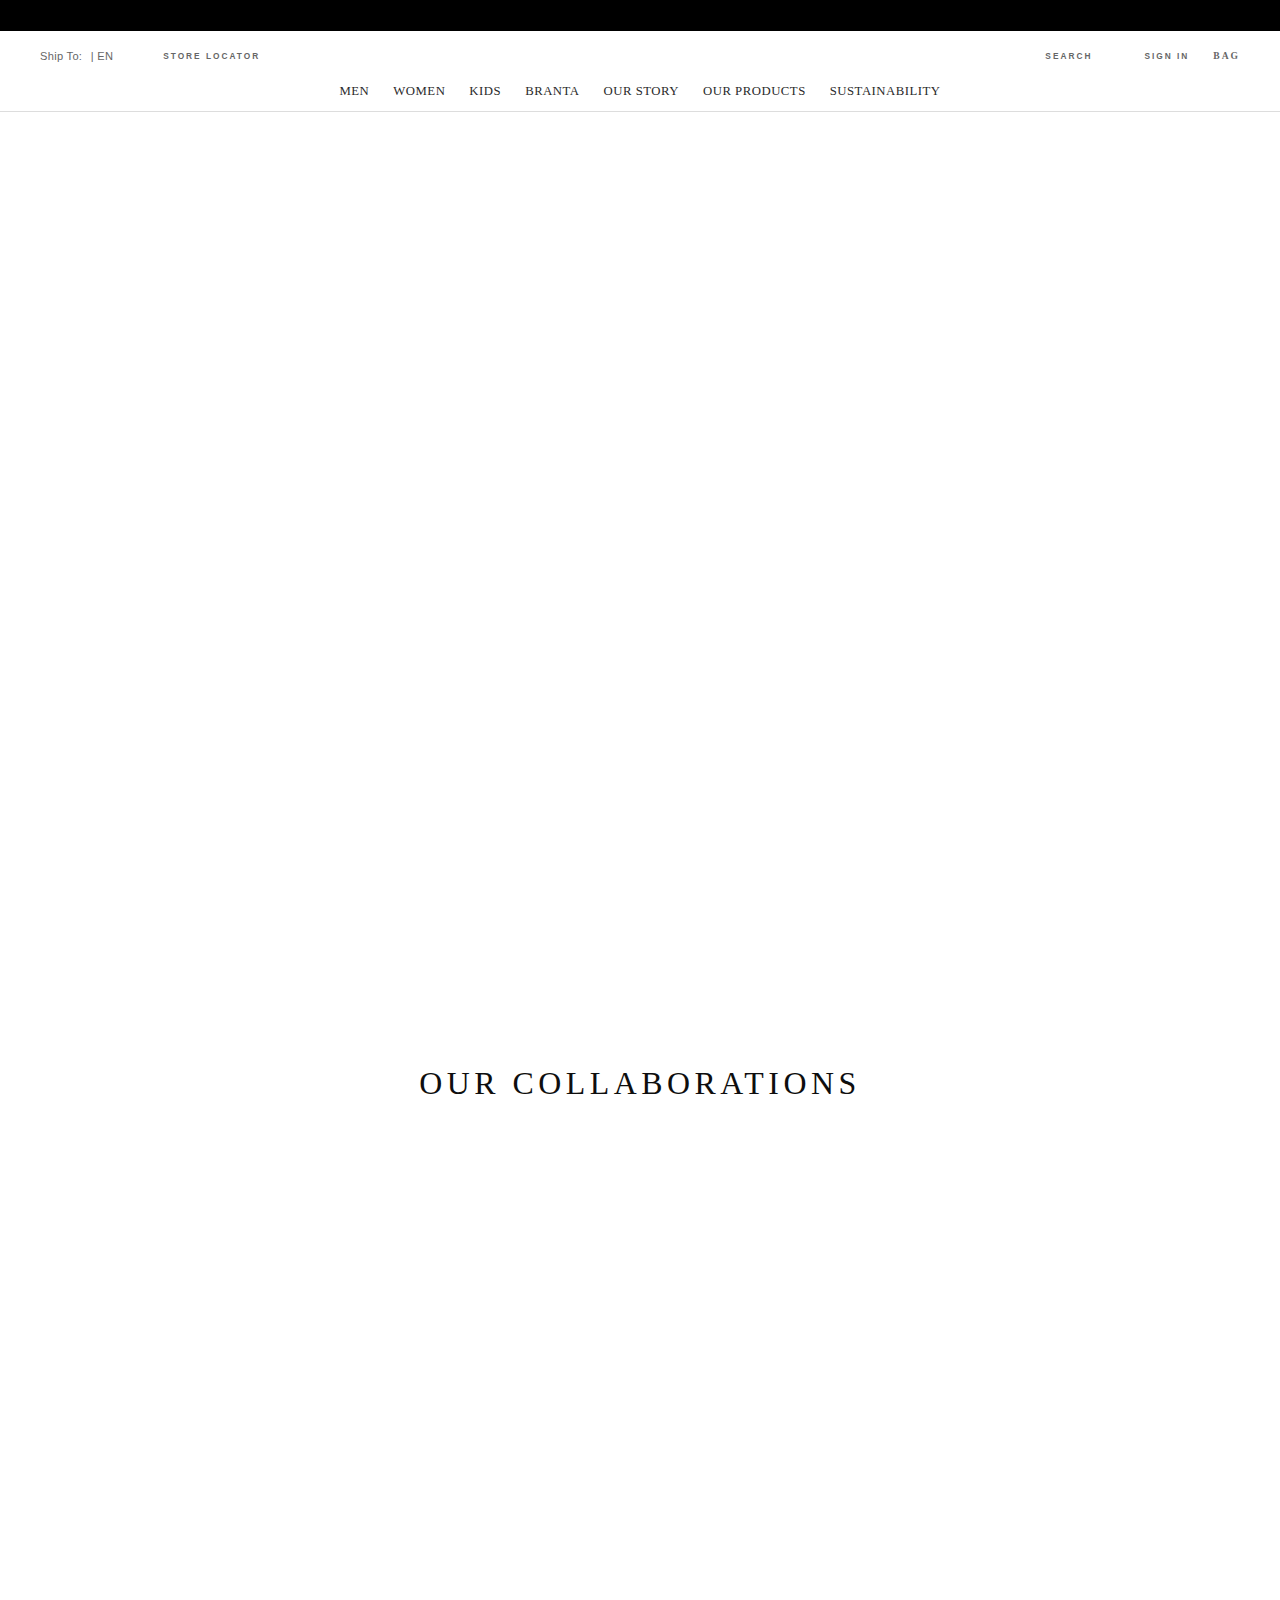
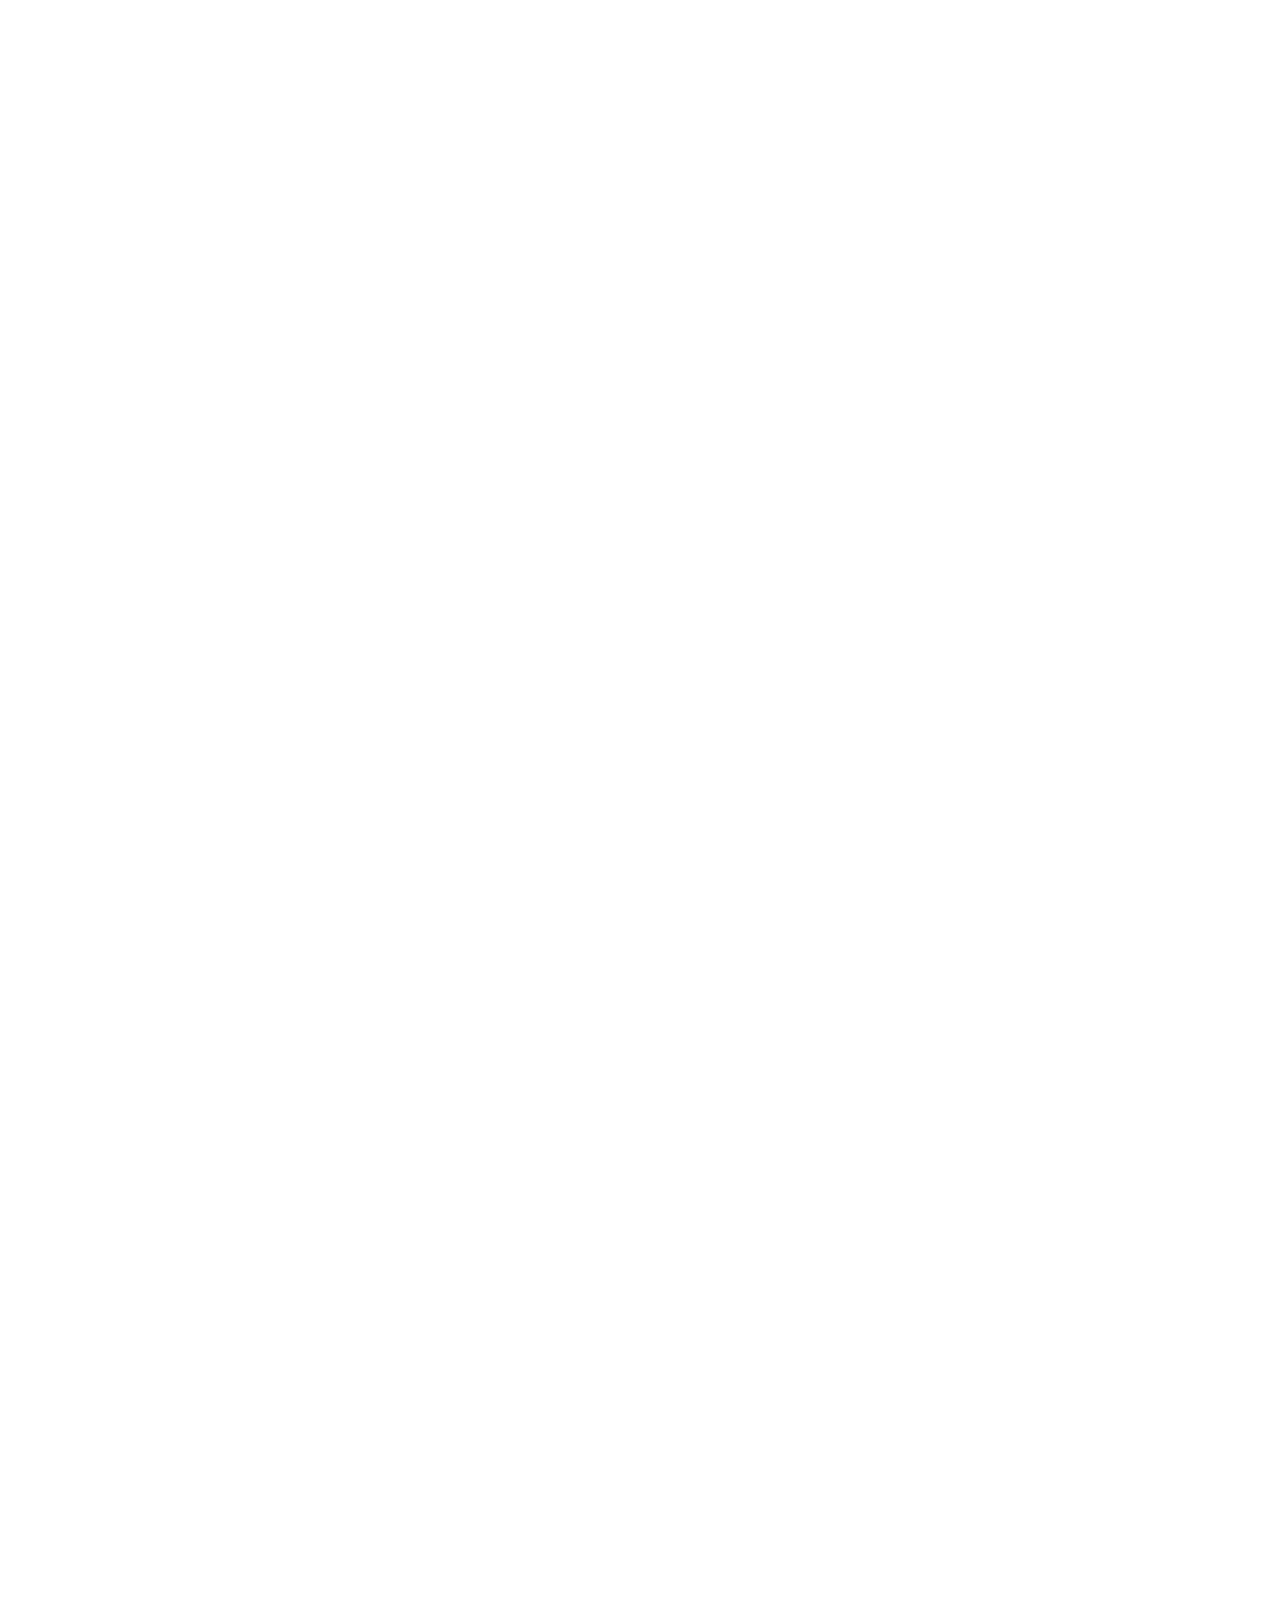
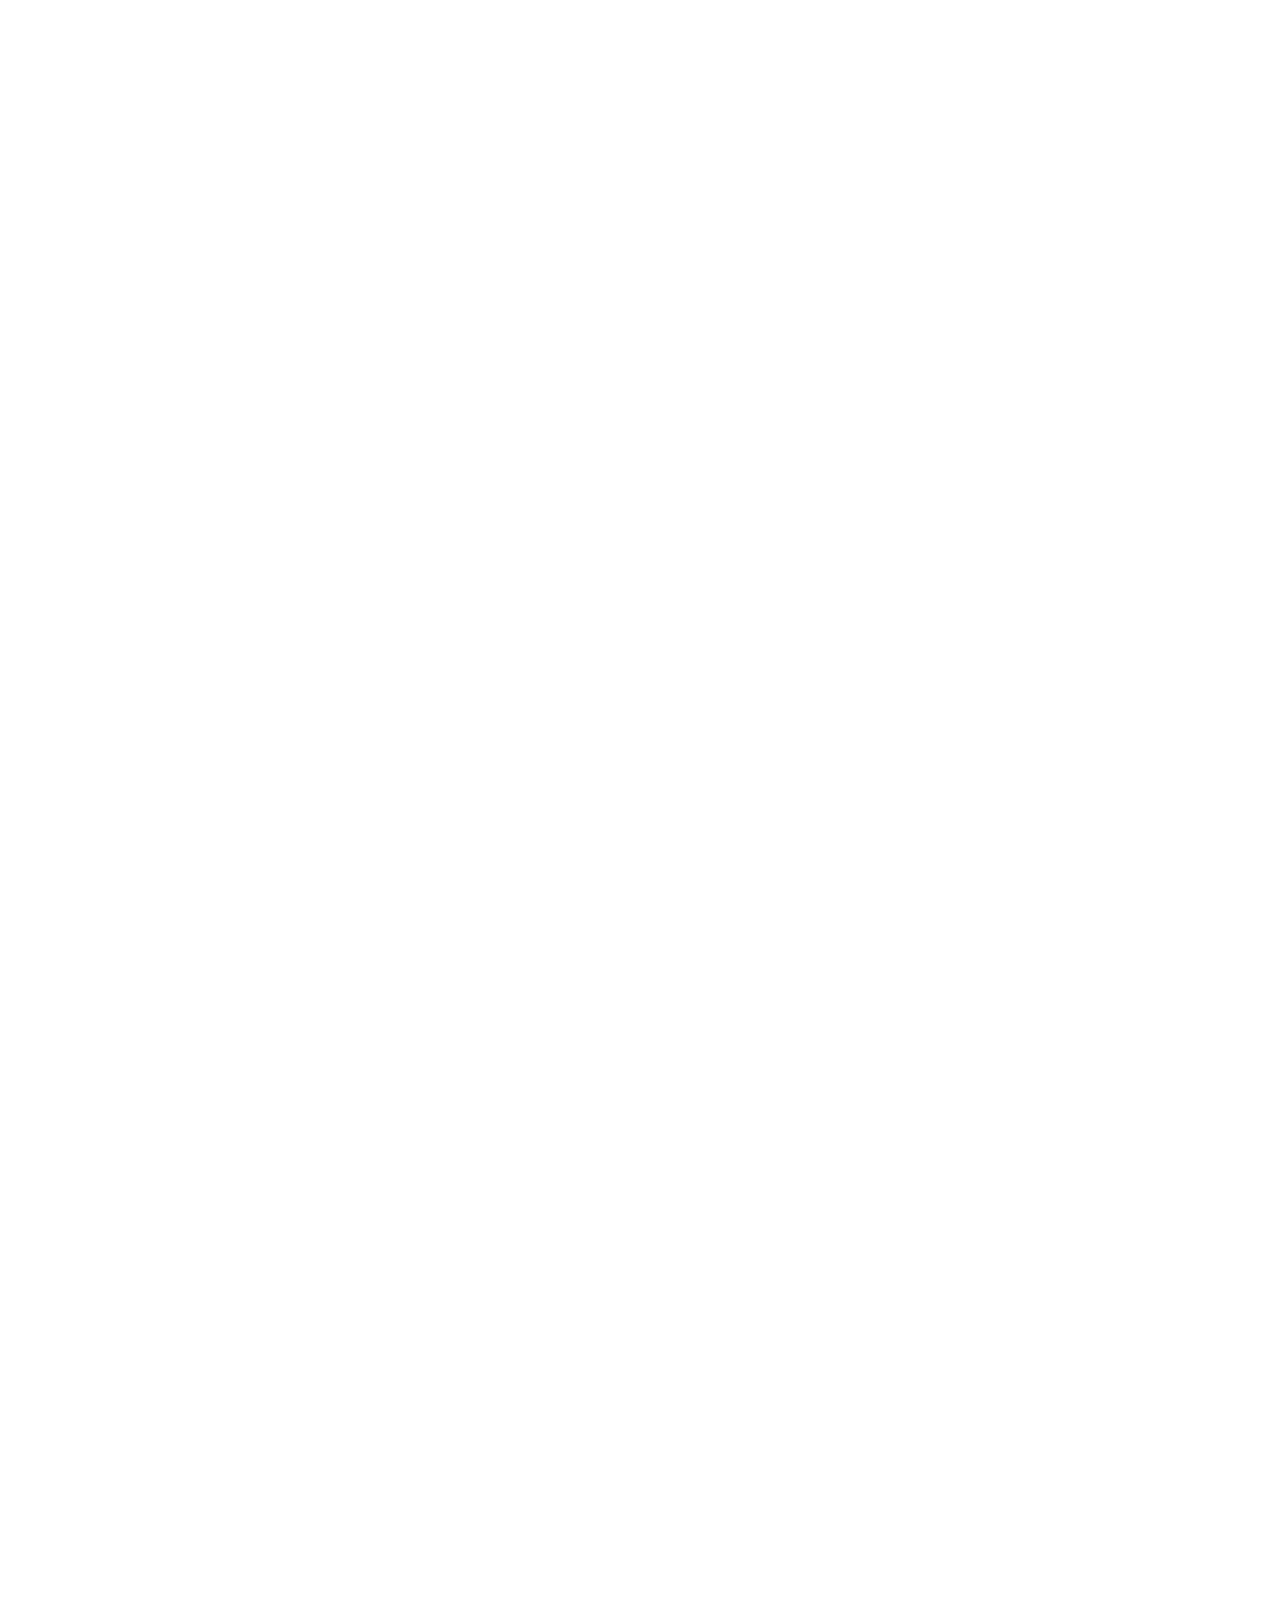
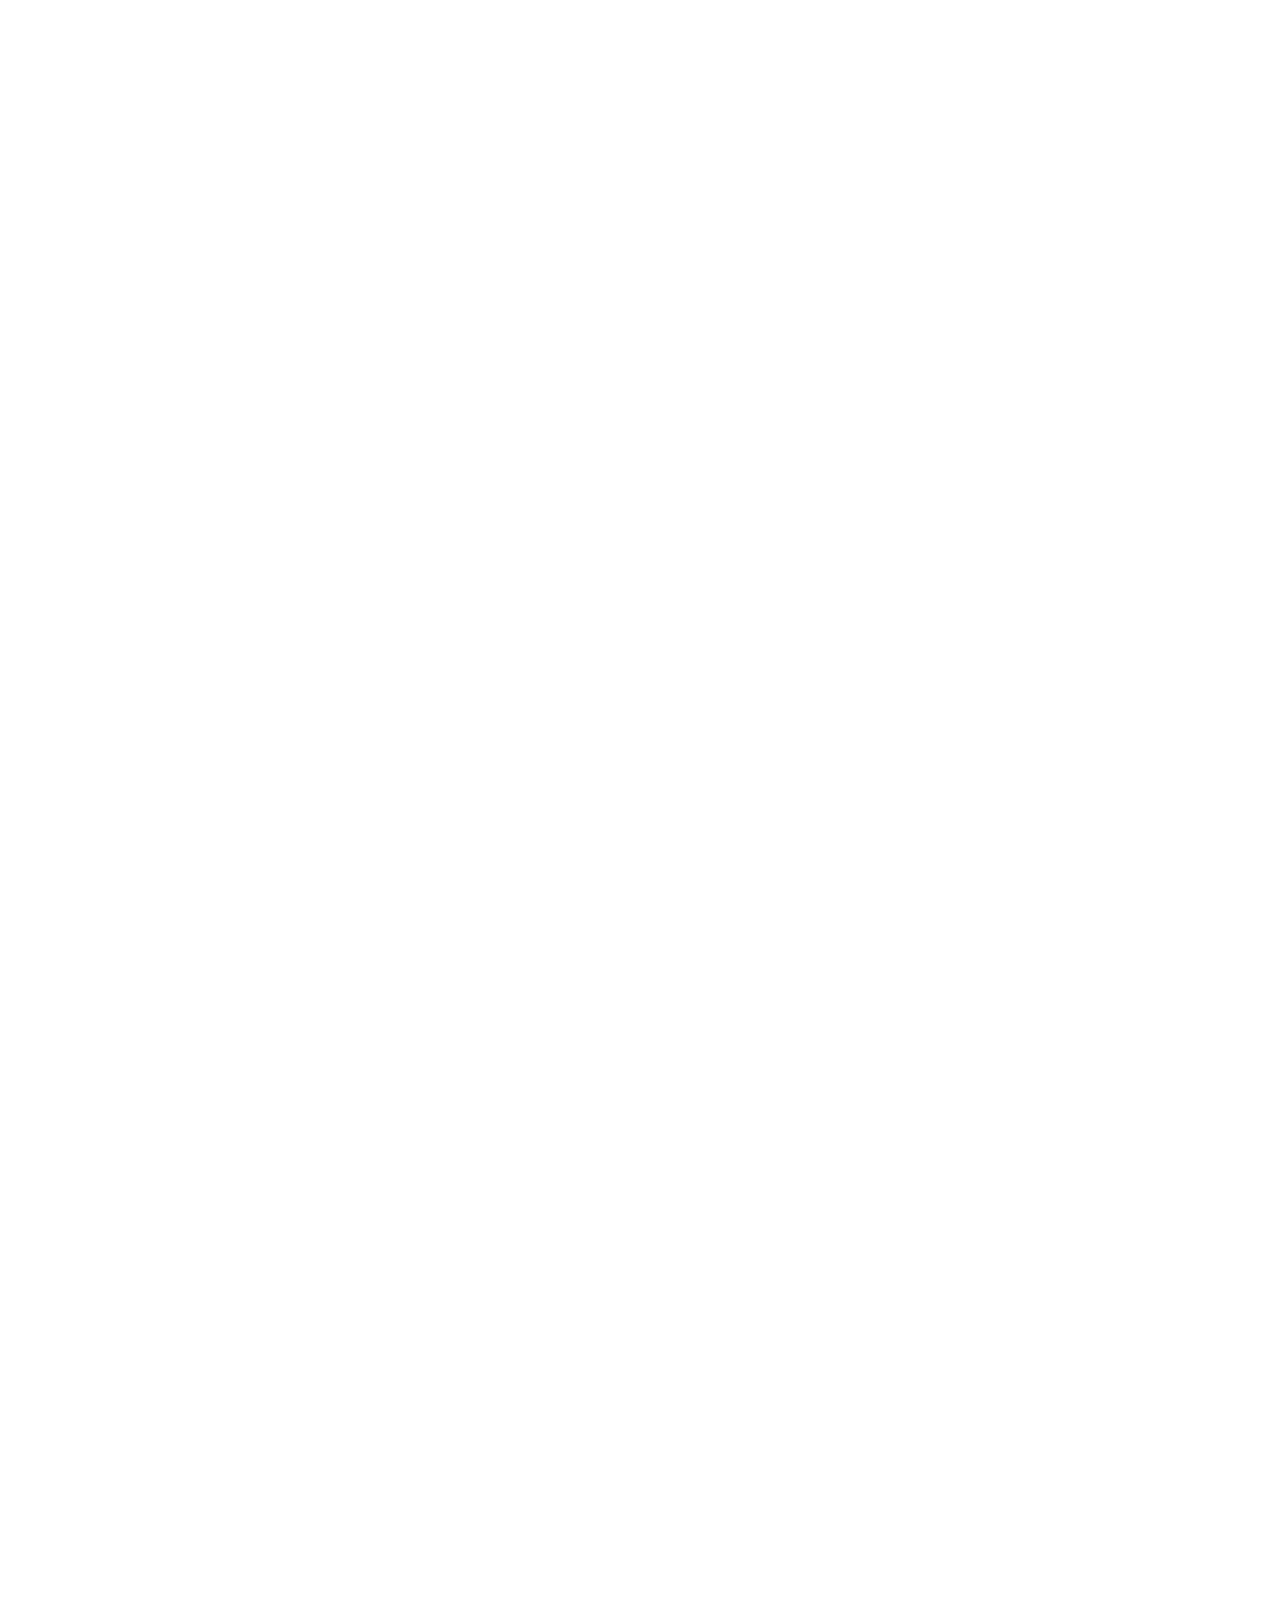
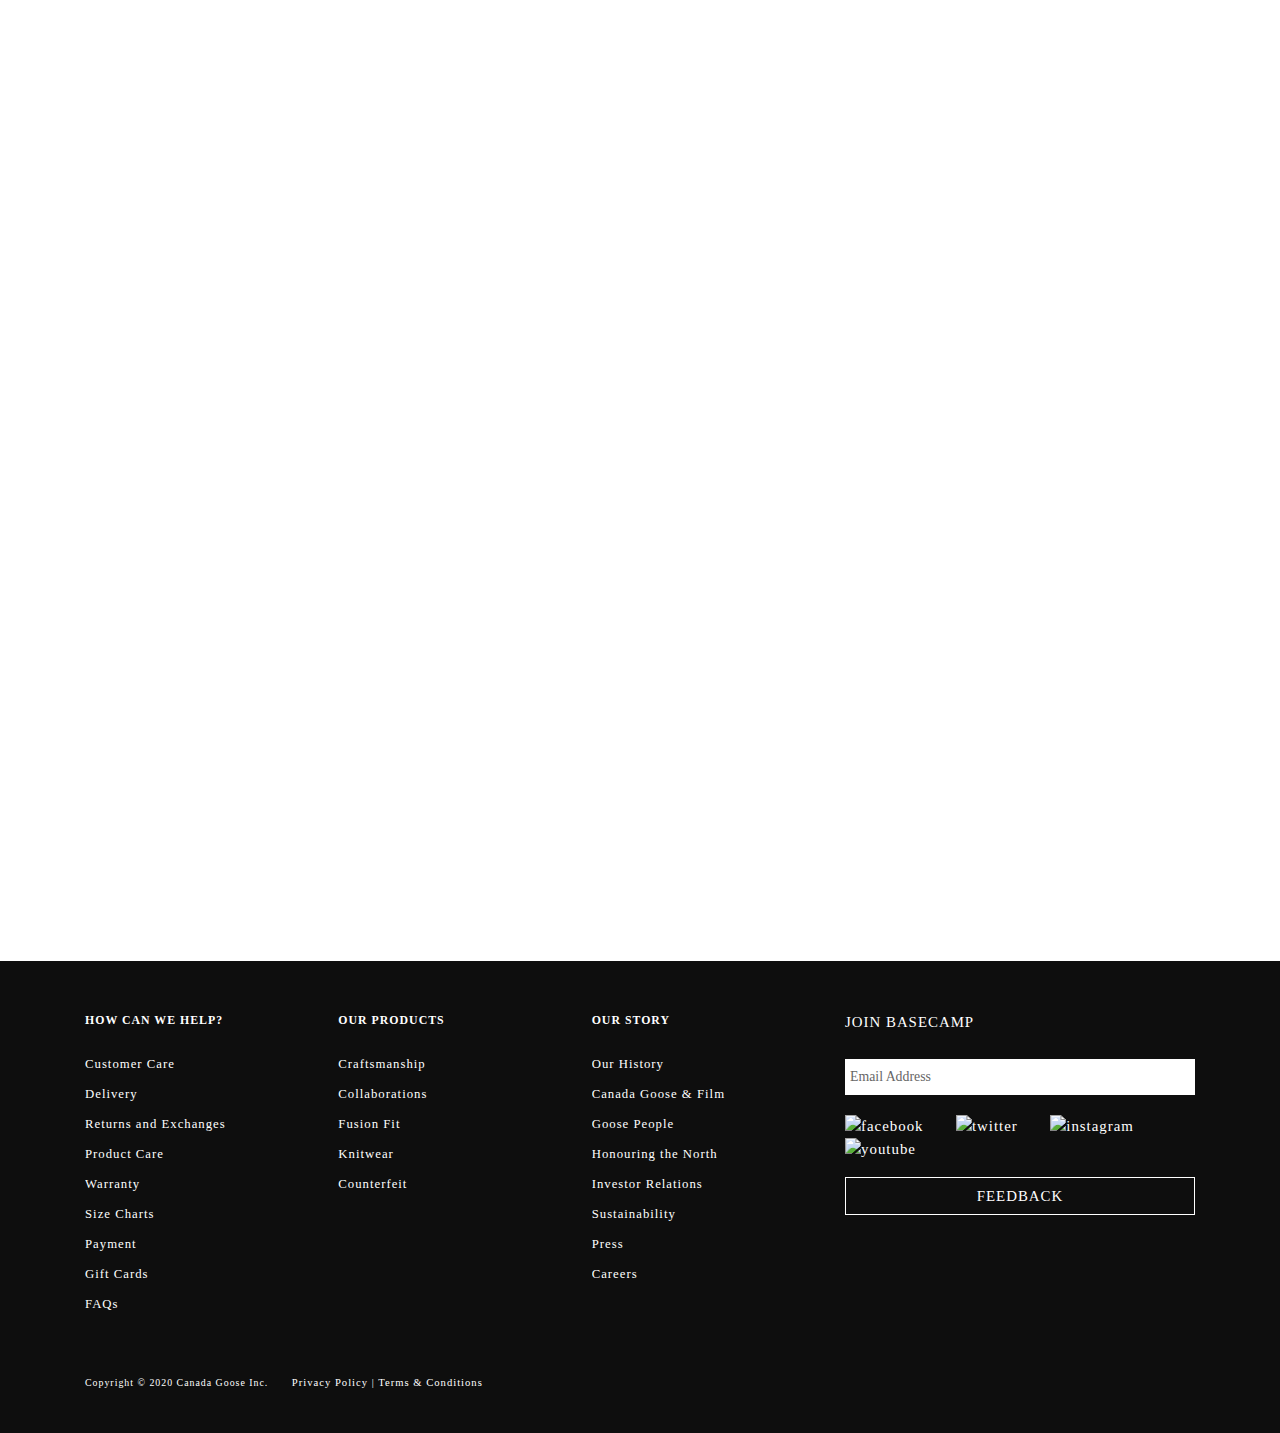
==== index.html @ d8167006 "Add files via upload" ====
<link rel="alternate" hreflang='en-BE' href='https://www.canadagoose.com/be/en/collaboration-main.html' />
	
		<link rel="alternate" hreflang='fr-BE' href='https://www.canadagoose.com/be/fr/collaborations/collaboration-main.html' />
	
		<link rel="alternate" hreflang='en-CA' href='https://www.canadagoose.com/ca/en/collaboration-main.html' />
	
		<link rel="alternate" hreflang='fr-CA' href='https://www.canadagoose.com/ca/fr/collaborations/collaboration-main.html' />
	
		<link rel="alternate" hreflang='zh-CA' href='https://www.canadagoose.com/ca/zh/%E5%90%88%E4%BD%9C%E5%85%B3%E7%B3%BB/collaboration-main.html' />
	
		<link rel="alternate" hreflang='zh-CN' href='https://www.canadagoose.com/cn/zh/%E5%90%88%E4%BD%9C%E5%85%B3%E7%B3%BB/collaboration-main.html' />
	
		<link rel="alternate" hreflang='en-CN' href='https://www.canadagoose.com/cn/en/collaboration-main.html' />
	
		<link rel="alternate" hreflang='de-DE' href='https://www.canadagoose.com/de/de/kollaborationen/collaboration-main.html' />
	
		<link rel="alternate" hreflang='en-DE' href='https://www.canadagoose.com/de/en/collaboration-main.html' />
	
		<link rel="alternate" hreflang='fr-FR' href='https://www.canadagoose.com/fr/fr/collaborations/collaboration-main.html' />
	
		<link rel="alternate" hreflang='en-FR' href='https://www.canadagoose.com/fr/en/collaboration-main.html' />
	
		<link rel="alternate" hreflang='en-IE' href='https://www.canadagoose.com/ie/en/collaboration-main.html' />
	
		<link rel="alternate" hreflang='it-IT' href='https://www.canadagoose.com/it/it/collaborazioni/collaboration-main.html' />
	
		<link rel="alternate" hreflang='en-IT' href='https://www.canadagoose.com/it/en/collaboration-main.html' />
	
		<link rel="alternate" hreflang='en-LU' href='https://www.canadagoose.com/lu/en/collaboration-main.html' />
	
		<link rel="alternate" hreflang='fr-LU' href='https://www.canadagoose.com/lu/fr/collaborations/collaboration-main.html' />
	
		<link rel="alternate" hreflang='en-NL' href='https://www.canadagoose.com/nl/en/collaboration-main.html' />
	
		<link rel="alternate" hreflang='en-SE' href='https://www.canadagoose.com/se/en/collaboration-main.html' />
	
		<link rel="alternate" hreflang='en-GB' href='https://www.canadagoose.com/uk/en/collaboration-main.html' />
	
		<link rel="alternate" hreflang='en-US' href='https://www.canadagoose.com/us/en/collaboration-main.html' />
	







<!doctype html>
<!--[if lt IE 7]> <html class="ie6 oldie" lang="en"> <![endif]-->
<!--[if IE 7]> <html class="ie7 oldie" lang="en"> <![endif]-->
<!--[if IE 8]> <html class="ie8 oldie" lang="en"> <![endif]-->
<!--[if gt IE 8]><!--> <html lang="en-CA"> <!--<![endif]-->
<head>









































































































<script>
  (function (b, e, a, c, o, n, j, s) {
    b[o] = b[o] || {};
    b[o]['beacon'] = b[o]['beacon'] || function () {
      (b[o]['beacon'].q = b[o]['beacon'].q || []).push(arguments);
    };
    b[o]['beacon']('set', 'organization', n);
    b[o]['beacon']('init', { fraud: 'enabled' });
    j = e.createElement(a);
    j.src = c;
    j.async = 1;
    j.defer = 1;
    s = e.getElementsByTagName(a)[0];
    s.parentNode.insertBefore(j, s);
  })(window, document, 'script', 'https://flowcdn.io/beacon/js/v0/beacon.min.js', 'flow', 'canadagoose');
</script>


<meta charset=UTF-8>

<meta name="p:domain_verify" content="33d78c158db6e15488669f2874605830"/>
<meta name="viewport" content="width=device-width, initial-scale=1, shrink-to-fit=no, user-scalable=0">
<link rel="stylesheet" type="text/css" href="//cloud.typography.com/7681174/7922972/css/fonts.css" />
<link rel="stylesheet" type="text/css" href="bundle.css" />
<link rel="stylesheet" type="text/css" href="print.css" />
<link rel="stylesheet" type="text/css" href="0E163FEA6DDAFE139.css" />
<link type="text/css" rel="stylesheet" href="//fast.fonts.net/cssapi/34ca4d37-dd42-4886-8c16-0458409f39f2.css"/>


<title>

Collaborations | Canada Goose®

</title>


<link href="/on/demandware.static/Sites-CanadaGooseCA-Site/-/default/dw6da5b494/images/favicon.ico" rel="shortcut icon" />




<meta name="description" content=" Canada Goose is proud to collaborate with some of the world's boldest and most exciting fashion brands. Explore our collaborations in outerwear."/>
<meta name="keywords" content=" "/>



<link href="/on/demandware.static/Sites-CanadaGooseCA-Site/-/en_CA/v1600980792645/css/bundle.css" type="text/css" rel="stylesheet"/>


<link rel="stylesheet" media="print" href="/on/demandware.static/Sites-CanadaGooseCA-Site/-/en_CA/v1600980792645/css/print.css" />
<!--[if gte IE 9 | !IE]><!-->
<script src="/on/demandware.static/Sites-CanadaGooseCA-Site/-/en_CA/v1600980792645/lib/jquery/jquery-2.1.1.min.js" type="text/javascript"></script>
<!--<![endif]-->
<script src="bundle.js" type="text/javascript"></script>

<script src='//cdn.freshmarketer.com/181200/486743.js'></script>

<!--[if lte IE 8]>
<script src="/on/demandware.static/Sites-CanadaGooseCA-Site/-/en_CA/v1600980792645/lib/jquery/jquery-1.11.1.min.js" type="text/javascript"></script>
<script src="/on/demandware.static/Sites-CanadaGooseCA-Site/-/en_CA/v1600980792645/js/lib/respond.min.js"></script>
<script src="/on/demandware.static/Sites-CanadaGooseCA-Site/-/en_CA/v1600980792645/js/lib/rem.min.js"></script>
<![endif]-->

<!-- CMS-WILL-IGNORE-FOR-PREVIEW-START -->




<!-- Google Tag Manager -->
<script>(function(w,d,s,l,i){w[l]=w[l]||[];w[l].push({'gtm.start':
new Date().getTime(),event:'gtm.js'});var f=d.getElementsByTagName(s)[0],
j=d.createElement(s),dl=l!='dataLayer'?'&l='+l:'';j.async=true;j.src=
'https://www.googletagmanager.com/gtm.js?id='+i+dl;f.parentNode.insertBefore(j,f);
})(window,document,'script','dataLayer','GTM-K9SGVB');</script>
<!-- End Google Tag Manager -->

<!-- CMS-WILL-IGNORE-FOR-PREVIEW-END -->


<link href="https://unpkg.com/cloudinary-video-player/dist/cld-video-player.min.css" rel="stylesheet">
<script src="https://unpkg.com/cloudinary-core/cloudinary-core-shrinkwrap.min.js" type="text/javascript" defer></script>
<script src="https://unpkg.com/cloudinary-video-player/dist/cld-video-player.min.js" type="text/javascript" defer></script>





<!--[if lt IE 9]>
<script src="/on/demandware.static/Sites-CanadaGooseCA-Site/-/en_CA/v1600980792645/js/lib/html5.js"></script>
<![endif]-->


<!-- CMS-WILL-IGNORE-FOR-PREVIEW-START -->

<script type="text/javascript">
	//<![CDATA[
	(function() {
		function riskifiedBeaconLoad() {
			
			var store_domain = 'CanadaGooseCA';
			var session_id = 'mHAYk37OGQ4y11Kswq326-ULPTBT7ShbIUY=';
			var url = ('https:' == document.location.protocol ? 'https://'
					: 'http://')
					+ "beacon.riskified.com?shop="
					+ store_domain
					+ "&sid="
					+ session_id;
			var s = document.createElement('script');
			s.type = 'text/javascript';
			s.async = true;
			s.src = url;
			var x = document.getElementsByTagName('script')[0];
			x.parentNode.insertBefore(s, x);
		}
		if (window.attachEvent)
			window.attachEvent('onload', riskifiedBeaconLoad)
		else
			window.addEventListener('load', riskifiedBeaconLoad, false);
	})();
	//]]>
</script>
<!-- CMS-WILL-IGNORE-FOR-PREVIEW-END -->


<script type="text/javascript">//<!--
/* <![CDATA[ (head-active_data.js) */
var dw = (window.dw || {});
dw.ac = {
    _analytics: null,
    _events: [],
    _category: "",
    _searchData: "",
    _anact: "",
    _anact_nohit_tag: "",
    _capture: function(configs) {
        if (Object.prototype.toString.call(configs) === "[object Array]") {
            configs.forEach(captureObject);
            return;
        }
        dw.ac._events.push(configs);
    },
	capture: function() { 
		dw.ac._capture(arguments);
		// send to CQ as well:
		if (window.CQuotient) {
			window.CQuotient.trackEventsFromAC(arguments);
		}
	},
    EV_PRD_SEARCHHIT: "searchhit",
    EV_PRD_DETAIL: "detail",
    EV_PRD_RECOMMENDATION: "recommendation",
    EV_PRD_SETPRODUCT: "setproduct",
    applyContext: function(context) {
        if (typeof context === "object" && context.hasOwnProperty("category")) {
        	dw.ac._category = context.category;
        }
        if (typeof context === "object" && context.hasOwnProperty("searchData")) {
        	dw.ac._searchData = context.searchData;
        }
    },
    setDWAnalytics: function(analytics) {
        dw.ac._analytics = analytics;
    }
};
/* ]]> */
// -->
</script><script type="text/javascript">//<!--
/* <![CDATA[ (head-cquotient.js) */
var CQuotient = window.CQuotient = {};
CQuotient.clientId = 'aata-CanadaGooseCA';
CQuotient.realm = 'AATA';
CQuotient.siteId = 'CanadaGooseCA';
CQuotient.instanceType = 'prd';
CQuotient.activities = [];
CQuotient.cqcid='';
CQuotient.cquid='';
CQuotient.cqheid='';
CQuotient.initFromCookies = function () {
	var ca = document.cookie.split(';');
	for(var i=0;i < ca.length;i++) {
	  var c = ca[i];
	  while (c.charAt(0)==' ') c = c.substring(1,c.length);
	  if (c.indexOf('cqcid=') == 0) {
		CQuotient.cqcid=c.substring('cqcid='.length,c.length);
	  } else if (c.indexOf('cquid=') == 0) {
		  CQuotient.cquid=c.substring('cquid='.length,c.length);
	  } else if (c.indexOf('cqheid=') == 0) {
		  CQuotient.cqheid=c.substring('cqheid='.length,c.length);
	  }
	}
}
CQuotient.getCQCookieId = function () {
	if(window.CQuotient.cqcid == '')
		window.CQuotient.initFromCookies();
	return window.CQuotient.cqcid;
};
CQuotient.getCQUserId = function () {
	if(window.CQuotient.cquid == '')
		window.CQuotient.initFromCookies();
	return window.CQuotient.cquid;
};
CQuotient.getCQHashedEmail = function () {
	if(window.CQuotient.cqheid == '')
		window.CQuotient.initFromCookies();
	return window.CQuotient.cqheid;
};
CQuotient.trackEventsFromAC = function (/* Object or Array */ events) {
try {
	if (Object.prototype.toString.call(events) === "[object Array]") {
		events.forEach(_trackASingleCQEvent);
	} else {
		CQuotient._trackASingleCQEvent(events);
	}
} catch(err) {}
};
CQuotient._trackASingleCQEvent = function ( /* Object */ event) {
	if (event && event.id) {
		if (event.type === dw.ac.EV_PRD_DETAIL) {
			CQuotient.trackViewProduct( {id:'', alt_id: event.id, type: 'raw_sku'} );
		} // not handling the other dw.ac.* events currently
	}
};
CQuotient.trackViewProduct = function(/* Object */ cqParamData){
	var cq_params = {};
	cq_params.cookieId = CQuotient.getCQCookieId();
	cq_params.userId = CQuotient.getCQUserId();
	cq_params.emailId = CQuotient.getCQHashedEmail();
	cq_params.product = cqParamData.product;
	cq_params.realm = cqParamData.realm;
	cq_params.siteId = cqParamData.siteId;
	cq_params.instanceType = cqParamData.instanceType;
	
	if(CQuotient.sendActivity) {
		CQuotient.sendActivity(CQuotient.clientId, 'viewProduct', cq_params);
	} else {
		CQuotient.activities.push({activityType: 'viewProduct', parameters: cq_params});
	}
};
/* ]]> */
// -->
</script>
<!-- Demandware Apple Pay -->

<style type="text/css">ISAPPLEPAY{display:inline;}.dw-apple-pay-button,.dw-apple-pay-button:hover,.dw-apple-pay-button:active{background-color:black;background-image:-webkit-named-image(apple-pay-logo-white);background-position:50% 50%;background-repeat:no-repeat;background-size:75% 60%;border-radius:5px;border:1px solid black;box-sizing:border-box;margin:5px auto;min-height:30px;min-width:100px;padding:0;}
.dw-apple-pay-button:after{content:'Apple Pay';visibility:hidden;}.dw-apple-pay-button.dw-apple-pay-logo-white{background-color:white;border-color:white;background-image:-webkit-named-image(apple-pay-logo-black);color:black;}.dw-apple-pay-button.dw-apple-pay-logo-white.dw-apple-pay-border{border-color:black;}</style>









<meta name="viewport" content="width=device-width, initial-scale=1, user-scalable=0">
<!-- <meta name="viewport" content="width=device-width, minimum-scale=1.0, maximum-scale=1.0"> -->


<script type="text/javascript">
if (window.jQuery) {
jQuery(document).ready(function(){
if(screen.width < 768){
jQuery('#footer').append('<a href="https://www.canadagoose.com/ca/en/home-page" class="full-site-link">View Full Site</a>');
jQuery('.full-site-link')
.attr('href', '/on/demandware.store/Sites-CanadaGooseCA-Site/en_CA/Home-FullSite')
.click(function(e) {
e.preventDefault();
jQuery.ajax({
url: '/on/demandware.store/Sites-CanadaGooseCA-Site/en_CA/Home-FullSite',
success: function(){
window.location.reload();
}
});
}
);
}
});
}
</script>




	 

	




<link rel="canonical" href="https://www.canadagoose.com/ca/en/collaboration-main.html" />


</head>
<body class="en">







<!-- Google Tag Manager (noscript) -->
<noscript><iframe src="https://www.googletagmanager.com/ns.html?id=GTM-K9SGVB"
height="0" width="0" style="display:none;visibility:hidden"></iframe></noscript>
<!-- End Google Tag Manager (noscript) -->


<div id="wrapper" class="pt_content pt_ourstory ">










































































































    
    


    


<script type="text/javascript" src="//display.ugc.bazaarvoice.com/static/canadagoose/Main%20Site/en_CA/bvapi.js" defer></script>

    <input type="hidden" value="true" class="bvenabled" />

<input type="hidden" value="https://www.canadagoose.com/on/demandware.store/Sites-CanadaGooseCA-Site/en_CA/Page-Show?cid=collaboration-main" class="requestURL"/>
<input type="hidden" value="en_CA" class="requestlocale"/>



<div id="top-nav" class="topHeader_div" style="display: none">
    <div class="container">
        <div class="topbanner-link">
            <ul class="topbanner-link-ul">
                <li class="custService"><a href="/on/demandware.store/Sites-CanadaGooseCA-Site/en_CA/CustomerService-Show" title="Customer Care">Customer Care</a> </li>
                
                
                    










<div class="content-asset"><!-- dwMarker="content" dwContentID="b932b0c92a9f894501673f525b" -->
<li><a href="https://www.canadagoose.com/ca/en/find-a-retailer/find-a-retailer.html" title="Find a Retailer">Find a Retailer</a></li>
</div> <!-- End content-asset -->





                
            </ul>
        </div>
        <div class="menu-utility-links">
            







































































































<ul class="menu-utility-user">
 	
 	 <li>
	   	<div class="welcometext">
			
				Welcome!
			
		</div>
	   </li>
 	 
	 	
	 		<li>
			     <a title="Sign In" href="https://www.canadagoose.com/ca/en/account" class="user-login">
			     	Sign In
			     </a>
	 		</li>
	 		
	 		<li class="last">
	 			or
			     <a title="Create Account" href="https://www.canadagoose.com/ca/en/create-account" class="user-register">
			     	Create Account
			     </a>
	 		</li>
	
	 
</ul>

            
        </div>
    </div>
</div>

<div class="secondary-logo">
    <a href="https://www.canadagoose.com/ca/en/home-page" title="Canada Goose">
        <span>Canada Goose</span>
    </a>
</div>









<div id="sticky">
    <div id="global-banner">
        <!-- CMS-GLOBAL-TOP-BANNER-START -->
        &nbsp;
        <!-- CMS-GLOBAL-TOP-BANNER-END -->
    </div>
    
        
         
         
         
        





                                     		                       	                       		                       

<div class="geo-location-area active hide">
	<div class="geo-wrap global-geo-ip-banner">
						
                                                        
                    	                  
                                                       
	                     	                                 
                                                   
             			
                                                        
                    	                  
                                                       
	                     	                                 
                                                   
             			
                                                        
                    	                  
                                                       
	                    	                  
		                  	   
		                       
                   				                                      		                       	                       
                   				                                      		                       	                       
								 <div class="info-detail">
									Click to continue browsing our <strong>Canada (English)</strong> site. If you’d like delivery elsewhere, please select your preferred country or language.
								 </div>								 
								 <div class="selection-part"><div class="geo-select">					   				
                                 
                                     
                                 	                                            
								 <a href="javascript:void(0)" currentsiteid="CanadaGooseCA" siteid="CanadaGooseCA" locale="en" data-link="" class="select-open">Canada (English)</a>
								 <ul class="select-dropdown">	                      								 
			                   	                    
		                  	   
		                       	                    
		                  	   
		                       	                    
		                  	                  	                 
		                  
	                           	                       
		                      
		                  
	                           	                      
                                  
                                     
                                  		                         		                          
								  <li><a href="/ca/fr/collaborations/collaboration-main.html?user=true" class="geo-location-val" siteid="CanadaGooseCA" locale="fr">Canada (Fran&ccedil;ais)</a></li>
		                      	                       
		                      
		                  
	                           	                      
                                  
                                     
                                  		                         		                          
								  <li><a href="/ca/zh/%E5%90%88%E4%BD%9C%E5%85%B3%E7%B3%BB/collaboration-main.html?user=true" class="geo-location-val" siteid="CanadaGooseCA" locale="zh">Canada (中文)</a></li>
		                      	                       
		                      
								<li><a href="javascript:void(0)" class="othercountries">Other Countries</a></li>
		                      	</ul>
		                      
		                  
	                   	                                 
                                                   
             			
                                                        
                    	                  
                                                       
	                     	                                 
                                                   
             			
                                                        
                    	                  
                                                       
	                     	                                 
                                                   
             			
                                                        
                    	                  
                                                       
	                     	                                 
                                                   
             			
                                                        
                    	                  
                                                       
	                     	                                 
                                                   
             			
                                                        
                    	                  
                                                       
	                     	                                 
                                                   
             			
                                                        
                    	                  
                                                       
	                     	                                 
                                                   
             			
                                                        
                    	                  
                                                       
	                     	                                 
                                                   
             			
                                                        
                    	                  
                                                       
	                     	                                 
                                                   
             			
                                                        
                    	                  
                                                       
	                     	                                 
                                                   
             			
                                                        
                    	                  
                                                       
	                     	                                 
                                                   
             
             































































































































































































			</div>
			
			   <a href="javascript:void(0)" class="continue">Continue</a>
			   <a href="javascript:void(0)" class="geo-close"><img src="/on/demandware.static/Sites-CanadaGooseCA-Site/-/default/dw8bbd1486/images/icons/Close-White.svg" alt="geo ip close button"/></a>
			
		</div>
	</div>
</div>
        
    
    
    
    <div id="nav-container" class="nav-container"></div>

    
    
    
        <div id="header" role="banner" class="header trans">
    
        <header>
            <div class="nav-toggle">
                <span></span>
            </div>
			
            <div class="header-top-section isGlobalCommerce">    
                <div class="leftnav">
                    <div class="currentcountry">
                        <a class="currentcountry-anchor" href="javascript:void(0)">
                            <span class="countryname"><span class="country-shipto">Ship To:</span>
                                <span class="selected_country"></span> |
                                <span class="selected_language">en</span>
                            </span>
                        </a>
                    </div>
                    <div class="headercountry-selector">
                        <div class="countryselector">
                            <div class="countryselector-inner">
								<div class="cag-close-holder">
                            		<span class="cag-close"></span>
                            	</div>
                                <div class="input-section">
                                	
                                	
	                                	<div class="country-description">
	                                        <div class="shiptocountry">Ship To:<span class="selected_country"></span></div>
	                                    </div>
	                                    <div class="search-country-holder">
	                                    	<input class="global-search-country" type="text" placeholder="Search for a delivery destination" autocomplete="off" />
	                                    </div>
                                    
                                    
                                </div>
                              
                             	<div class="nocountriesfound hide">
	                                    Unfortunately, this country is not available this time, please search for another country.
	                                </div>
	                                <div class="shipping-regions">
										<div class="shipping-regions-holder">
                                           
		                                    <div class="shipping-region">
												<div class="ship-region-head"><a class="ship-region-a collapsed" href="javacript:void(0);">Asia Pacific</a></div>
												<div class="ship-region-body">		
													<ul name="language" class="language-select listofcountries countryNameSelecter">
														
															
					                                        
					                                        
					                                        
					                                        
					                                        
					                                            
					                                         
					                                         
						                                        
						                                            
						                                        	                                    	                                       
					                                                                
					                                        
					                                        
					                                        	
					                                        	
					                                        	
					                                        	
					                                            <li title="Choose A Country">
					                                                <a class="country-option" siteid="CanadaGooseCN" href="/cn/en/collaboration-main.html?user=true" data-search-country="China Chine 中国 Cina Asie-Pacifique 亚太地区 Asien-Pazifik Asia Pacifico asia pacific" data-gtm_source="nav.countryselector.CN">
					                                                    China
					                                                     
					                                                    	 &#40;&yen;CNY&#41;
					                                                	
					                                                </a>
					                                            </li>
					                                        
				                                        
			                                        </ul>
	                                          </div>
                                          
                                          </div>
                                          <div class="region-end"></div>
	                                       
		                                    <div class="shipping-region">
												<div class="ship-region-head"><a class="ship-region-a collapsed" href="javacript:void(0);">Europe</a></div>
												<div class="ship-region-body">		
													<ul name="language" class="language-select listofcountries countryNameSelecter">
														
															
					                                        
					                                        
					                                        
					                                        
					                                        
					                                            
					                                         
					                                         
						                                        
						                                            
						                                        	                                    	                                       
					                                                                
					                                        
					                                        
					                                        	
					                                        	
					                                        	
					                                        	
					                                            <li title="Choose A Country">
					                                                <a class="country-option" siteid="CanadaGooseAT" href="/at/en/collaboration-main.html?user=true" data-search-country="Austria Autriche 奥地利 &Ouml;sterreich Austria 欧洲 Europa europe" data-gtm_source="nav.countryselector.AT">
					                                                    Austria
					                                                     
					                                                    	 &#40;&#8364;EUR&#41;
					                                                	
					                                                </a>
					                                            </li>
					                                        
				                                        
															
					                                        
					                                        
					                                        
					                                        
					                                        
					                                            
					                                         
					                                         
						                                        
						                                            
						                                        	                                    	                                       
					                                                                
					                                        
					                                        
					                                        	
					                                        	
					                                        	
					                                        	
					                                            <li title="Choose A Country">
					                                                <a class="country-option" siteid="CanadaGooseBE" href="/be/en/collaboration-main.html?user=true" data-search-country="Belgium  Belgique 比利时 Belgien Belgio 欧洲 Europa europe" data-gtm_source="nav.countryselector.BE">
					                                                    Belgium 
					                                                     
					                                                    	 &#40;&#8364;EUR&#41;
					                                                	
					                                                </a>
					                                            </li>
					                                        
				                                        
															
					                                        
					                                        
					                                        
					                                        
					                                        
					                                            
					                                         
					                                         
						                                        
						                                            
						                                        	                                    	                                       
					                                                                
					                                        
					                                        
					                                        	
					                                        	
					                                        	
					                                        	
					                                            <li title="Choose A Country">
					                                                <a class="country-option" siteid="CanadaGooseLU" href="/bg/en_BG/collaboration-main.html?user=true" data-search-country="Bulgaria Bulgaria Bulgarie България europe" data-gtm_source="nav.countryselector.BG">
					                                                    Bulgaria
					                                                     
					                                                    	 &#40;&#8364;EUR&#41;
					                                                	
					                                                </a>
					                                            </li>
					                                        
				                                        
															
					                                        
					                                        
					                                        
					                                        
					                                        
					                                            
					                                         
					                                         
						                                        
						                                            
						                                        	                                    	                                       
					                                                                
					                                        
					                                        
					                                        	
					                                        	
					                                        	
					                                        	
					                                            <li title="Choose A Country">
					                                                <a class="country-option" siteid="CanadaGooseLU" href="/hr/en_HR/collaboration-main.html?user=true" data-search-country="Croatia Croatie 克罗地亚 Kroatien Croazia 欧洲 Europa Hrvatska europe" data-gtm_source="nav.countryselector.HR">
					                                                    Croatia
					                                                     
					                                                    	 &#40;&#8364;EUR&#41;
					                                                	
					                                                </a>
					                                            </li>
					                                        
				                                        
															
					                                        
					                                        
					                                        
					                                        
					                                        
					                                            
					                                         
					                                         
						                                        
						                                            
						                                        	                                    	                                       
					                                                                
					                                        
					                                        
					                                        	
					                                        	
					                                        	
					                                        	
					                                            <li title="Choose A Country">
					                                                <a class="country-option" siteid="CanadaGooseLU" href="/cy/en_CY/collaboration-main.html?user=true" data-search-country="Cyprus Chypre 塞浦路斯 Zypern Cipro  欧洲 Europa europe" data-gtm_source="nav.countryselector.CY">
					                                                    Cyprus
					                                                     
					                                                    	 &#40;&#8364;EUR&#41;
					                                                	
					                                                </a>
					                                            </li>
					                                        
				                                        
															
					                                        
					                                        
					                                        
					                                        
					                                        
					                                            
					                                         
					                                         
						                                        
						                                            
						                                        	                                    	                                       
					                                                                
					                                        
					                                        
					                                        	
					                                        	
					                                        	
					                                        	
					                                            <li title="Choose A Country">
					                                                <a class="country-option" siteid="CanadaGooseLU" href="/cz/en_CZ/collaboration-main.html?user=true" data-search-country="Czech Republic Tch&eacute;quie 捷克 Tschechien Repubblica Ceca 欧洲 Europa Česk&aacute; republika Czech Rep 捷克共和国 Tschechische Republik R&eacute;publique Tch&egrave;que Czech Republic europe" data-gtm_source="nav.countryselector.CZ">
					                                                    Czech Republic
					                                                     
					                                                    	 &#40;&#8364;EUR&#41;
					                                                	
					                                                </a>
					                                            </li>
					                                        
				                                        
															
					                                        
					                                        
					                                        
					                                        
					                                        
					                                            
					                                         
					                                         
						                                        
						                                            
						                                        	                                    	                                       
					                                                                
					                                        
					                                        
					                                        	
					                                        	
					                                        	
					                                        	
					                                            <li title="Choose A Country">
					                                                <a class="country-option" siteid="CanadaGooseLU" href="/yc/en_YC/collaboration-main.html?user=true" data-search-country="Denmark Danemark 丹麦 D&auml;nemark Danimarca  欧洲 Europa Danmark europe" data-gtm_source="nav.countryselector.DK">
					                                                    Denmark
					                                                     
					                                                    	 &#40;&#8364;EUR&#41;
					                                                	
					                                                </a>
					                                            </li>
					                                        
				                                        
															
					                                        
					                                        
					                                        
					                                        
					                                        
					                                            
					                                         
					                                         
						                                        
						                                            
						                                        	                                    	                                       
					                                                                
					                                        
					                                        
					                                        	
					                                        	
					                                        	
					                                        	
					                                            <li title="Choose A Country">
					                                                <a class="country-option" siteid="CanadaGooseLU" href="/ee/en_EE/collaboration-main.html?user=true" data-search-country="Estonia Estonie 爱沙尼亚 Estland Estonia 欧洲 Europa Eesti europe" data-gtm_source="nav.countryselector.EE">
					                                                    Estonia
					                                                     
					                                                    	 &#40;&#8364;EUR&#41;
					                                                	
					                                                </a>
					                                            </li>
					                                        
				                                        
															
					                                        
					                                        
					                                        
					                                        
					                                        
					                                            
					                                         
					                                         
						                                        
						                                            
						                                        	                                    	                                       
					                                                                
					                                        
					                                        
					                                        	
					                                        	
					                                        	
					                                        	
					                                            <li title="Choose A Country">
					                                                <a class="country-option" siteid="CanadaGooseLU" href="/fi/en_FI/collaboration-main.html?user=true" data-search-country="Finland Finlande 芬兰 Finnland Finlandia 欧洲 Europa Suomi europe" data-gtm_source="nav.countryselector.FI">
					                                                    Finland
					                                                     
					                                                    	 &#40;&#8364;EUR&#41;
					                                                	
					                                                </a>
					                                            </li>
					                                        
				                                        
															
					                                        
					                                        
					                                        
					                                        
					                                        
					                                            
					                                         
					                                         
						                                        
						                                            
						                                        	                                    	                                       
					                                                                
					                                        
					                                        
					                                        	
					                                        	
					                                        	
					                                        	
					                                            <li title="Choose A Country">
					                                                <a class="country-option" siteid="CanadaGooseFR" href="/fr/en/collaboration-main.html?user=true" data-search-country="France 法国 Frankreich Francia 欧洲 Europa europe" data-gtm_source="nav.countryselector.FR">
					                                                    France
					                                                     
					                                                    	 &#40;&#8364;EUR&#41;
					                                                	
					                                                </a>
					                                            </li>
					                                        
				                                        
															
					                                        
					                                        
					                                        
					                                        
					                                        
					                                            
					                                         
					                                         
						                                        
						                                            
						                                        	                                    	                                       
					                                                                
					                                        
					                                        
					                                        	
					                                        	
					                                        	
					                                        	
					                                            <li title="Choose A Country">
					                                                <a class="country-option" siteid="CanadaGooseDE" href="/de/en/collaboration-main.html?user=true" data-search-country="Germany Allemagne 德国 Deutschland Germania 欧洲 Europa europe" data-gtm_source="nav.countryselector.DE">
					                                                    Germany
					                                                     
					                                                    	 &#40;&#8364;EUR&#41;
					                                                	
					                                                </a>
					                                            </li>
					                                        
				                                        
															
					                                        
					                                        
					                                        
					                                        
					                                        
					                                            
					                                         
					                                         
						                                        
						                                            
						                                        	                                    	                                       
					                                                                
					                                        
					                                        
					                                        	
					                                        	
					                                        	
					                                        	
					                                            <li title="Choose A Country">
					                                                <a class="country-option" siteid="CanadaGooseLU" href="/gr/en_GR/collaboration-main.html?user=true" data-search-country="Greece Gr&egrave;ce 希腊 Griechenland Grecia 欧洲 Europa &Epsilon;&lambda;&lambda;ά&delta;&alpha; europe" data-gtm_source="nav.countryselector.GR">
					                                                    Greece
					                                                     
					                                                    	 &#40;&#8364;EUR&#41;
					                                                	
					                                                </a>
					                                            </li>
					                                        
				                                        
															
					                                        
					                                        
					                                        
					                                        
					                                        
					                                            
					                                         
					                                         
						                                        
						                                            
						                                        	                                    	                                       
					                                                                
					                                        
					                                        
					                                        	
					                                        	
					                                        	
					                                        	
					                                            <li title="Choose A Country">
					                                                <a class="country-option" siteid="CanadaGooseLU" href="/hu/en_HU/collaboration-main.html?user=true" data-search-country="Hungary Hongrie 匈牙利 Ungarn Ungheria 欧洲 Europa Magyarorsz&aacute;g europe" data-gtm_source="nav.countryselector.HU">
					                                                    Hungary
					                                                     
					                                                    	 &#40;&#8364;EUR&#41;
					                                                	
					                                                </a>
					                                            </li>
					                                        
				                                        
															
					                                        
					                                        
					                                        
					                                        
					                                        
					                                            
					                                         
					                                         
						                                        
						                                            
						                                        	                                    	                                       
					                                                                
					                                        
					                                        
					                                        	
					                                        	
					                                        	
					                                        	
					                                            <li title="Choose A Country">
					                                                <a class="country-option" siteid="CanadaGooseIE" href="/ie/en/collaboration-main.html?user=true" data-search-country="Ireland Irlande 爱尔兰 Irland Irlanda 欧洲 Europa europe" data-gtm_source="nav.countryselector.IE">
					                                                    Ireland
					                                                     
					                                                    	 &#40;&#8364;EUR&#41;
					                                                	
					                                                </a>
					                                            </li>
					                                        
				                                        
															
					                                        
					                                        
					                                        
					                                        
					                                        
					                                            
					                                         
					                                         
						                                        
						                                            
						                                        	                                    	                                       
					                                                                
					                                        
					                                        
					                                        	
					                                        	
					                                        	
					                                        	
					                                            <li title="Choose A Country">
					                                                <a class="country-option" siteid="CanadaGooseIT" href="/it/en/collaboration-main.html?user=true" data-search-country="Italy Italie 意大利 Italien Italia 欧洲 Europa europe" data-gtm_source="nav.countryselector.IT">
					                                                    Italy
					                                                     
					                                                    	 &#40;&#8364;EUR&#41;
					                                                	
					                                                </a>
					                                            </li>
					                                        
				                                        
															
					                                        
					                                        
					                                        
					                                        
					                                        
					                                            
					                                         
					                                         
						                                        
						                                            
						                                        	                                    	                                       
					                                                                
					                                        
					                                        
					                                        	
					                                        	
					                                        	
					                                        	
					                                            <li title="Choose A Country">
					                                                <a class="country-option" siteid="CanadaGooseLU" href="/lv/en_LV/collaboration-main.html?user=true" data-search-country="Latvia Lettonie 拉脱维亚 Lettland Lettonia 欧洲 Europa Latvija europe" data-gtm_source="nav.countryselector.LV">
					                                                    Latvia
					                                                     
					                                                    	 &#40;&#8364;EUR&#41;
					                                                	
					                                                </a>
					                                            </li>
					                                        
				                                        
															
					                                        
					                                        
					                                        
					                                        
					                                        
					                                            
					                                         
					                                         
						                                        
						                                            
						                                        	                                    	                                       
					                                                                
					                                        
					                                        
					                                        	
					                                        	
					                                        	
					                                        	
					                                            <li title="Choose A Country">
					                                                <a class="country-option" siteid="CanadaGooseLU" href="/lt/en_LT/collaboration-main.html?user=true" data-search-country="Lithuania Lituanie 立陶宛 Litauen Lituania 欧洲 Europa Lietuva europe" data-gtm_source="nav.countryselector.LT">
					                                                    Lithuania
					                                                     
					                                                    	 &#40;&#8364;EUR&#41;
					                                                	
					                                                </a>
					                                            </li>
					                                        
				                                        
															
					                                        
					                                        
					                                        
					                                        
					                                        
					                                            
					                                         
					                                         
						                                        
						                                            
						                                        	                                    	                                       
					                                                                
					                                        
					                                        
					                                        	
					                                        	
					                                        	
					                                        	
					                                            <li title="Choose A Country">
					                                                <a class="country-option" siteid="CanadaGooseLU" href="/lu/en/collaboration-main.html?user=true" data-search-country="Luxembourg 卢森堡 Luxemburg Lussemburgo 欧洲 Europa europe" data-gtm_source="nav.countryselector.LU">
					                                                    Luxembourg
					                                                     
					                                                    	 &#40;&#8364;EUR&#41;
					                                                	
					                                                </a>
					                                            </li>
					                                        
				                                        
															
					                                        
					                                        
					                                        
					                                        
					                                        
					                                            
					                                         
					                                         
						                                        
						                                            
						                                        	                                    	                                       
					                                                                
					                                        
					                                        
					                                        	
					                                        	
					                                        	
					                                        	
					                                            <li title="Choose A Country">
					                                                <a class="country-option" siteid="CanadaGooseLU" href="/mt/en_MT/collaboration-main.html?user=true" data-search-country="Malta Malte 马耳他 Malta 欧洲 Europa europe" data-gtm_source="nav.countryselector.MT">
					                                                    Malta
					                                                     
					                                                    	 &#40;&#8364;EUR&#41;
					                                                	
					                                                </a>
					                                            </li>
					                                        
				                                        
															
					                                        
					                                        
					                                        
					                                        
					                                        
					                                            
					                                         
					                                         
						                                        
						                                            
						                                        	                                    	                                       
					                                                                
					                                        
					                                        
					                                        	
					                                        	
					                                        	
					                                        	
					                                            <li title="Choose A Country">
					                                                <a class="country-option" siteid="CanadaGooseNL" href="/nl/en/collaboration-main.html?user=true" data-search-country="Netherlands Pays-Bas 荷兰 Niederlande, die Paesi Bassi 欧洲 Europa europe" data-gtm_source="nav.countryselector.NL">
					                                                    Netherlands
					                                                     
					                                                    	 &#40;&#8364;EUR&#41;
					                                                	
					                                                </a>
					                                            </li>
					                                        
				                                        
															
					                                        
					                                        
					                                        
					                                        
					                                        
					                                            
					                                         
					                                         
						                                        
						                                            
						                                        	                                    	                                       
					                                                                
					                                        
					                                        
					                                        	
					                                        	
					                                        	
					                                        	
					                                            <li title="Choose A Country">
					                                                <a class="country-option" siteid="CanadaGooseLU" href="/pl/en_PL/collaboration-main.html?user=true" data-search-country="Poland Pologne 波兰 Polen Polonia 欧洲 Europa Polska europe" data-gtm_source="nav.countryselector.PL">
					                                                    Poland
					                                                     
					                                                    	 &#40;&#8364;EUR&#41;
					                                                	
					                                                </a>
					                                            </li>
					                                        
				                                        
															
					                                        
					                                        
					                                        
					                                        
					                                        
					                                            
					                                         
					                                         
						                                        
						                                            
						                                        	                                    	                                       
					                                                                
					                                        
					                                        
					                                        	
					                                        	
					                                        	
					                                        	
					                                            <li title="Choose A Country">
					                                                <a class="country-option" siteid="CanadaGooseLU" href="/pt/en_PT/collaboration-main.html?user=true" data-search-country="Portugal Portugal 葡萄牙 Portogallo 欧洲 Europa europe" data-gtm_source="nav.countryselector.PT">
					                                                    Portugal
					                                                     
					                                                    	 &#40;&#8364;EUR&#41;
					                                                	
					                                                </a>
					                                            </li>
					                                        
				                                        
															
					                                        
					                                        
					                                        
					                                        
					                                        
					                                            
					                                         
					                                         
						                                        
						                                            
						                                        	                                    	                                       
					                                                                
					                                        
					                                        
					                                        	
					                                        	
					                                        	
					                                        	
					                                            <li title="Choose A Country">
					                                                <a class="country-option" siteid="CanadaGooseLU" href="/yf/en_YF/collaboration-main.html?user=true" data-search-country="Romania Roumanie 罗马尼亚 Rum&auml;nien Romania 欧洲 Europa Rom&acirc;nia europe" data-gtm_source="nav.countryselector.RO">
					                                                    Romania
					                                                     
					                                                    	 &#40;&#8364;EUR&#41;
					                                                	
					                                                </a>
					                                            </li>
					                                        
				                                        
															
					                                        
					                                        
					                                        
					                                        
					                                        
					                                            
					                                         
					                                         
						                                        
						                                            
						                                        	                                    	                                       
					                                                                
					                                        
					                                        
					                                        	
					                                        	
					                                        	
					                                        	
					                                            <li title="Choose A Country">
					                                                <a class="country-option" siteid="CanadaGooseLU" href="/sk/en_SK/collaboration-main.html?user=true" data-search-country="Slovakia Slovakia Slovensko Slovaquie europe" data-gtm_source="nav.countryselector.SK">
					                                                    Slovakia
					                                                     
					                                                    	 &#40;&#8364;EUR&#41;
					                                                	
					                                                </a>
					                                            </li>
					                                        
				                                        
															
					                                        
					                                        
					                                        
					                                        
					                                        
					                                            
					                                         
					                                         
						                                        
						                                            
						                                        	                                    	                                       
					                                                                
					                                        
					                                        
					                                        	
					                                        	
					                                        	
					                                        	
					                                            <li title="Choose A Country">
					                                                <a class="country-option" siteid="CanadaGooseLU" href="/si/en_SI/collaboration-main.html?user=true" data-search-country="Slovenia Slovenia Slovenija Slov&eacute;nie europe" data-gtm_source="nav.countryselector.SI">
					                                                    Slovenia
					                                                     
					                                                    	 &#40;&#8364;EUR&#41;
					                                                	
					                                                </a>
					                                            </li>
					                                        
				                                        
															
					                                        
					                                        
					                                        
					                                        
					                                        
					                                            
					                                         
					                                         
						                                        
						                                            
						                                        	                                    	                                       
					                                                                
					                                        
					                                        
					                                        	
					                                        	
					                                        	
					                                        	
					                                            <li title="Choose A Country">
					                                                <a class="country-option" siteid="CanadaGooseLU" href="/es/en_ES/collaboration-main.html?user=true" data-search-country="Spain Espagne 西班牙 Spanien Spagna 欧洲 Europa Espa&ntilde;a europe" data-gtm_source="nav.countryselector.ES">
					                                                    Spain
					                                                     
					                                                    	 &#40;&#8364;EUR&#41;
					                                                	
					                                                </a>
					                                            </li>
					                                        
				                                        
															
					                                        
					                                        
					                                        
					                                        
					                                        
					                                            
					                                         
					                                         
						                                        
						                                            
						                                        	                                    	                                       
					                                                                
					                                        
					                                        
					                                        	
					                                        	
					                                        	
					                                        	
					                                            <li title="Choose A Country">
					                                                <a class="country-option" siteid="CanadaGooseSE" href="/se/en/collaboration-main.html?user=true" data-search-country="Sweden Su&egrave;de 瑞典 Schweden Svezia 欧洲 Europa Sverige europe" data-gtm_source="nav.countryselector.SE">
					                                                    Sweden
					                                                     
					                                                    	 &#40;SEK&#41;
					                                                	
					                                                </a>
					                                            </li>
					                                        
				                                        
															
					                                        
					                                        
					                                        
					                                        
					                                        
					                                            
					                                         
					                                         
						                                        
						                                            
						                                        	                                    	                                       
					                                                                
					                                        
					                                        
					                                        	
					                                        	
					                                        	
					                                        	
					                                            <li title="Choose A Country">
					                                                <a class="country-option" siteid="CanadaGooseUK" href="/uk/en/collaboration-main.html?user=true" data-search-country="United Kingdom Royaume-Uni 英国 Vereinigtes K&ouml;nigreich Regno Unito 欧洲 Europa europe" data-gtm_source="nav.countryselector.GB">
					                                                    United Kingdom
					                                                     
					                                                    	 &#40;&pound;GBP&#41;
					                                                	
					                                                </a>
					                                            </li>
					                                        
				                                        
			                                        </ul>
	                                          </div>
                                          
                                          </div>
                                          <div class="region-end"></div>
	                                       
		                                    <div class="shipping-region">
												<div class="ship-region-head"><a class="ship-region-a collapsed" href="javacript:void(0);">North America</a></div>
												<div class="ship-region-body">		
													<ul name="language" class="language-select listofcountries countryNameSelecter">
														
															
					                                        
					                                        
					                                        
					                                                
					                                        
					                                        
					                                        
					                                            
					                                         
					                                         
						                                        
						                                            
						                                        	                                    	                                       
					                                                                
					                                        
					                                        
					                                            
					                                        	
				                                        							                                        	
					                                        	
					                                            <li>
					                                                <a href="#" class="country-option selected" data-search-country="Canada Canada 加拿大 Kanada Am&eacute;rique du Nord 北美 Nordamerika Nord America north america" data-gtm_source="nav.countryselector.CA">
					                                                    Canada
					                                                     
					                                                    	 &#40;$CAD&#41;
					                                                    
					                                                    
					                                                </a>
					                                            </li>
					                                        
				                                        
															
					                                        
					                                        
					                                        
					                                        
					                                        
					                                            
					                                         
					                                         
						                                        
						                                            
						                                        	                                    	                                       
					                                                                
					                                        
					                                        
					                                        	
					                                        	
					                                        	
					                                        	
					                                            <li title="Choose A Country">
					                                                <a class="country-option" siteid="CanadaGooseUS" href="/us/en/collaboration-main.html?user=true" data-search-country="United States &Eacute;tats-Unis 美国 USA Stati Uniti Am&eacute;rique du Nord 北美 Nordamerika Nord America north america" data-gtm_source="nav.countryselector.US">
					                                                    United States
					                                                     
					                                                    	 &#40;$USD&#41;
					                                                	
					                                                </a>
					                                            </li>
					                                        
				                                        
			                                        </ul>
	                                          </div>
                                          
                                          </div>
                                          <div class="region-end"></div>
	                                    
										</div>
									</div>
								 
                                <ul name="language" id="language-headselect" class="country-select" title="Choose A Language">
                                    
                                    <!-- CMS-PREVIEW-LANGUAGE-HEADER-START -->
                                    
	                                     
	                                        
	                                        
	                                            
	                                        
	                                        
	                                        
	                                            <li class="en language-code"><a class="language-option selected" href="#" data-gtm_source="nav.langselector.en_CA">En</a></li>
	                                        
	                                    
                                    
	                                     
	                                        <span class="country-devider">|</span>
	                                        
	                                            
	                                        
	                                        
	                                        
	                                            <li class="fr language-code"><a class="language-option" locale="fr_CA" href="https://www.canadagoose.com/ca/fr/collaborations/collaboration-main.html" data-gtm_source="nav.langselector.fr_CA">Fr</a></li>
	                                        
	                                    
                                    
	                                     
	                                        <span class="country-devider">|</span>
	                                        
	                                            
	                                        
	                                        
	                                        
	                                            <li class="zh language-code"><a class="language-option" locale="zh_CA" href="https://www.canadagoose.com/ca/zh/%E5%90%88%E4%BD%9C%E5%85%B3%E7%B3%BB/collaboration-main.html" data-gtm_source="nav.langselector.zh_CA">中文</a></li>
	                                        
	                                    
                                    
                                    <!-- CMS-PREVIEW-LANGUAGE-HEADER-END -->
                                </ul>
                                
                                	<div class="loader-spiner-pre-load"></div>
                                	<div class="country-loader">
                                		<div class="loader-indicator">
                                			<div class="loader-spiner"></div>
                                		</div>
										<div class="loader-bg"></div>
                                	</div>
                                
                            </div>
                        </div>
                    </div>
                    <div class="Store-Locator">
                        <div>
                            <a href="https://www.canadagoose.com/ca/en/find-a-retailer/find-a-retailer.html" title="Find A Retailer" class="retailer" >Store Locator
                                <span class="store-locator-icon"></span>
                            </a>
                        </div>
                    </div>
                </div>
                <div class="cag-bag mobile-common-header">
                        <span class="cartMobileQuantity"></span>
                        <span class="secondary-search-icon"></span>

                </div>
                    <!--  branding logo -->
                <div class="primary-logo-new"> 
                    <a href="https://www.canadagoose.com/ca/en/home-page" title="Canada Goose">
                        <span>Canada Goose</span>
                    </a>
                </div>
                <div id="rightnav" class="rightnav">
                    <div class="cag-header-common mobile-common-header">
                        <div class="right-nav-logo">
                            <span class="cag-mobile-logo"><img class="lazyload lazyplaceholder" data-src="/on/demandware.static/Sites-CanadaGooseCA-Site/-/default/dwd72bbf92/images//mobile-cag-logo.png" /></span>
                        </div>
                        <span class="cag-close"></span>
                    </div> 
                    <div class="header-search-icon" title="Search Products">
                        <a href="javascript:void(0)">
                            <span class="search-icon"></span>
                            <span class="search">Search</span>
                        </a>
                         <div class="header-search">
                            
<form role="search" action="/ca/en/search" method="get" name="simpleSearch">
<fieldset>
<label class="visually-hidden" for="q">global.searchcatalog</label>
<input type="text" id="q" name="q" value="" placeholder="Search" />
<label class="visually-hidden" for="lang-search">en_CA</label>
<input type="hidden" id="lang-search" name="lang" value="en_CA"/>
<button type="submit"><span class="visually-hidden">Search</span><i class="fa fa-search"></i></button>
</fieldset>
</form>

                            <div class="clear"></div>
                        </div>
                    </div>
                    <div class="header-sign-in-user-menu mini-cart-alignment">
                        

<div class="header-sign-in">


<a href="https://www.canadagoose.com/ca/en/account" title="Sign In">
<span class="unauthorized-msg">
Sign In
</span>
<span class="unauthorized-icon"></span>
</a>



</div>
<div class="shoppingbag-nav mobile-common-header">
<ul>

<li class="mobile-nav-links">
<div class="mobile-header-minicart">

<a href="https://www.canadagoose.com/ca/en/cart" class="cartredirect mobile-navlink-content"><span title="Shopping Bag" class="top-mobile-minicart">Bag(<span class='productQty'></span>)</span></a>
</div>
</li>

<li class="mobile-nav-links">
<a href="https://www.canadagoose.com/ca/en/account" title="login page." class="mobile-navlink-content"><span class="top-mobile-minicart">Sign In</span></a>
</li>

<li class="mobile-nav-links">
<a href="https://www.canadagoose.com/on/demandware.store/Sites-CanadaGooseCA-Site/en_CA/Order-History" title="Find an Order" class="mobile-navlink-content"><span class="top-mobile-minicart">Find an Order</span></a>
</li>
<li class="Stores-Locator mobile-nav-links">
<a href="https://www.canadagoose.com/ca/en/find-a-retailer/find-a-retailer.html" title="Find A Retailer" class="retailer mobile-navlink-content" ><span class="top-mobile-minicart">Store Locator</span></a>
</li>
</ul>
</div>
                    </div>
                    
                    <div class="header-minicart">
                        
                        
<a href="https://www.canadagoose.com/ca/en/cart" class="cartredirect"><span class="shopbag-title" title="Shopping Bag">
	Bag</span><span class='productQty'></span>
	</a>
<div id="mini-cart" class="minicart">
   	














































































































<!-- Report any requested source code -->

<!-- Report the active source code -->




<script type="text/javascript">
var cartQtys = "0.0";
</script>
<span id="cartQtys" style="display: none !important">0.0</span>

<div class="mini-cart-header">
<h2>Shopping Bag</h2>
<a class="close"></a>

<span><a href="https://www.canadagoose.com/ca/en/account">Sign In</a> or <a href="https://www.canadagoose.com/ca/en/create-account">Create Account</a></span>


</div>

<div class="mini-cart-content">

<div class="empty-mini-cart">
<div class="text">
<p class="empty">Your shopping bag is empty.</p>
<div class="categories">
<ul>
<li><a href="/ca/en/shop/men/">Shop Men's</a></li>
<li><a href="/ca/en/shop/women/">Shop Women's</a></li>
<li><a href="/ca/en/shop/kids/">Shop Kids</a></li>
</ul>
</div>
</div>
</div>

</div>





</div>

                    </div>
                </div>
            </div>
            
            <div class="main-menu-nav isGlobalCommerce pfixed">
                <div class="cag-header-common mobile-common-header">
                    <span class="cag-mobile-logo"></span>
                    <span class="cag-close"></span>
                </div>
                <nav id="main-nav-left" class="main-nav-left">
                    
                    









































































































<div class="level-1">
<ul class="main-category-list">









<li class="mobile-country-selector-logo">
<a href="https://www.canadagoose.com/ca/en/home-page" title="Canada Goose">
<span>Canada Goose</span>
</a>
</li>
<li class="mobile-country-select mobile-country">
<span class="countryname">
<a>
<span class="country-shipto">Ship To:</span>
<span class="selected_country"></span>
<span class="right-arrow mobile-common-header"></span>
</a>
</span>
<div class="level-2">
<div class="go-back level-2-go-back">
<span class="back-arrow"></span>
<span class="nav-go-back">
<span class="go-back-text">Back</span>
</span>
</div>
<div class="mobile-input-section">
<div class="input-section">
<div class="country-description">
<div class="shiptocountry"><span class="shipto">Ship To:</span><span class="selected_country"></span></div>
</div>
<div class="search-country-holder">
<input class="global-search-country" type="text" placeholder="Search for a delivery destination"/>
</div>
</div>
</div>
<div class="nocountriesfound hide">
Unfortunately, this country is not available this time, please search for another country.
</div>
<div class="shipping-regions">

<div class="shipping-region">
<div class="ship-region-head"><a class="ship-region-a collapsed" href="javacript:void(0);">Asia Pacific</a></div>
<div class="ship-region-body">
<ul class="country-listing country-lang-list">















</iselseif>






<li title="Choose A Country" class="mobile-nav-links">
<a class="country-option mobile-navlink-content" href="/cn/en/collaboration-main.html?user=true" data-search-country="China Chine 中国 Cina Asie-Pacifique 亚太地区 Asien-Pazifik Asia Pacifico asia pacific" data-gtm_source="nav.countryselector.CN">
<span class="mobile-nav-content top-mobile-nav">
China

 &#40;&yen;CNY&#41;

</span>
</a>
</li>


</ul>
</div>
</div>
<div class="region-end"></div>

<div class="shipping-region">
<div class="ship-region-head"><a class="ship-region-a collapsed" href="javacript:void(0);">Europe</a></div>
<div class="ship-region-body">
<ul class="country-listing country-lang-list">















</iselseif>






<li title="Choose A Country" class="mobile-nav-links">
<a class="country-option mobile-navlink-content" href="/at/en/collaboration-main.html?user=true" data-search-country="Austria Autriche 奥地利 &Ouml;sterreich Austria 欧洲 Europa europe" data-gtm_source="nav.countryselector.AT">
<span class="mobile-nav-content top-mobile-nav">
Austria

 &#40;&#8364;EUR&#41;

</span>
</a>
</li>
















</iselseif>






<li title="Choose A Country" class="mobile-nav-links">
<a class="country-option mobile-navlink-content" href="/be/en/collaboration-main.html?user=true" data-search-country="Belgium  Belgique 比利时 Belgien Belgio 欧洲 Europa europe" data-gtm_source="nav.countryselector.BE">
<span class="mobile-nav-content top-mobile-nav">
Belgium 

 &#40;&#8364;EUR&#41;

</span>
</a>
</li>
















</iselseif>






<li title="Choose A Country" class="mobile-nav-links">
<a class="country-option mobile-navlink-content" href="/bg/en_BG/collaboration-main.html?user=true" data-search-country="Bulgaria Bulgaria Bulgarie България europe" data-gtm_source="nav.countryselector.BG">
<span class="mobile-nav-content top-mobile-nav">
Bulgaria

 &#40;&#8364;EUR&#41;

</span>
</a>
</li>
















</iselseif>






<li title="Choose A Country" class="mobile-nav-links">
<a class="country-option mobile-navlink-content" href="/hr/en_HR/collaboration-main.html?user=true" data-search-country="Croatia Croatie 克罗地亚 Kroatien Croazia 欧洲 Europa Hrvatska europe" data-gtm_source="nav.countryselector.HR">
<span class="mobile-nav-content top-mobile-nav">
Croatia

 &#40;&#8364;EUR&#41;

</span>
</a>
</li>
















</iselseif>






<li title="Choose A Country" class="mobile-nav-links">
<a class="country-option mobile-navlink-content" href="/cy/en_CY/collaboration-main.html?user=true" data-search-country="Cyprus Chypre 塞浦路斯 Zypern Cipro  欧洲 Europa europe" data-gtm_source="nav.countryselector.CY">
<span class="mobile-nav-content top-mobile-nav">
Cyprus

 &#40;&#8364;EUR&#41;

</span>
</a>
</li>
















</iselseif>






<li title="Choose A Country" class="mobile-nav-links">
<a class="country-option mobile-navlink-content" href="/cz/en_CZ/collaboration-main.html?user=true" data-search-country="Czech Republic Tch&eacute;quie 捷克 Tschechien Repubblica Ceca 欧洲 Europa Česk&aacute; republika Czech Rep 捷克共和国 Tschechische Republik R&eacute;publique Tch&egrave;que Czech Republic europe" data-gtm_source="nav.countryselector.CZ">
<span class="mobile-nav-content top-mobile-nav">
Czech Republic

 &#40;&#8364;EUR&#41;

</span>
</a>
</li>
















</iselseif>






<li title="Choose A Country" class="mobile-nav-links">
<a class="country-option mobile-navlink-content" href="/yc/en_YC/collaboration-main.html?user=true" data-search-country="Denmark Danemark 丹麦 D&auml;nemark Danimarca  欧洲 Europa Danmark europe" data-gtm_source="nav.countryselector.DK">
<span class="mobile-nav-content top-mobile-nav">
Denmark

 &#40;&#8364;EUR&#41;

</span>
</a>
</li>
















</iselseif>






<li title="Choose A Country" class="mobile-nav-links">
<a class="country-option mobile-navlink-content" href="/ee/en_EE/collaboration-main.html?user=true" data-search-country="Estonia Estonie 爱沙尼亚 Estland Estonia 欧洲 Europa Eesti europe" data-gtm_source="nav.countryselector.EE">
<span class="mobile-nav-content top-mobile-nav">
Estonia

 &#40;&#8364;EUR&#41;

</span>
</a>
</li>
















</iselseif>






<li title="Choose A Country" class="mobile-nav-links">
<a class="country-option mobile-navlink-content" href="/fi/en_FI/collaboration-main.html?user=true" data-search-country="Finland Finlande 芬兰 Finnland Finlandia 欧洲 Europa Suomi europe" data-gtm_source="nav.countryselector.FI">
<span class="mobile-nav-content top-mobile-nav">
Finland

 &#40;&#8364;EUR&#41;

</span>
</a>
</li>
















</iselseif>






<li title="Choose A Country" class="mobile-nav-links">
<a class="country-option mobile-navlink-content" href="/fr/en/collaboration-main.html?user=true" data-search-country="France 法国 Frankreich Francia 欧洲 Europa europe" data-gtm_source="nav.countryselector.FR">
<span class="mobile-nav-content top-mobile-nav">
France

 &#40;&#8364;EUR&#41;

</span>
</a>
</li>
















</iselseif>






<li title="Choose A Country" class="mobile-nav-links">
<a class="country-option mobile-navlink-content" href="/de/en/collaboration-main.html?user=true" data-search-country="Germany Allemagne 德国 Deutschland Germania 欧洲 Europa europe" data-gtm_source="nav.countryselector.DE">
<span class="mobile-nav-content top-mobile-nav">
Germany

 &#40;&#8364;EUR&#41;

</span>
</a>
</li>
















</iselseif>






<li title="Choose A Country" class="mobile-nav-links">
<a class="country-option mobile-navlink-content" href="/gr/en_GR/collaboration-main.html?user=true" data-search-country="Greece Gr&egrave;ce 希腊 Griechenland Grecia 欧洲 Europa &Epsilon;&lambda;&lambda;ά&delta;&alpha; europe" data-gtm_source="nav.countryselector.GR">
<span class="mobile-nav-content top-mobile-nav">
Greece

 &#40;&#8364;EUR&#41;

</span>
</a>
</li>
















</iselseif>






<li title="Choose A Country" class="mobile-nav-links">
<a class="country-option mobile-navlink-content" href="/hu/en_HU/collaboration-main.html?user=true" data-search-country="Hungary Hongrie 匈牙利 Ungarn Ungheria 欧洲 Europa Magyarorsz&aacute;g europe" data-gtm_source="nav.countryselector.HU">
<span class="mobile-nav-content top-mobile-nav">
Hungary

 &#40;&#8364;EUR&#41;

</span>
</a>
</li>
















</iselseif>






<li title="Choose A Country" class="mobile-nav-links">
<a class="country-option mobile-navlink-content" href="/ie/en/collaboration-main.html?user=true" data-search-country="Ireland Irlande 爱尔兰 Irland Irlanda 欧洲 Europa europe" data-gtm_source="nav.countryselector.IE">
<span class="mobile-nav-content top-mobile-nav">
Ireland

 &#40;&#8364;EUR&#41;

</span>
</a>
</li>
















</iselseif>






<li title="Choose A Country" class="mobile-nav-links">
<a class="country-option mobile-navlink-content" href="/it/en/collaboration-main.html?user=true" data-search-country="Italy Italie 意大利 Italien Italia 欧洲 Europa europe" data-gtm_source="nav.countryselector.IT">
<span class="mobile-nav-content top-mobile-nav">
Italy

 &#40;&#8364;EUR&#41;

</span>
</a>
</li>
















</iselseif>






<li title="Choose A Country" class="mobile-nav-links">
<a class="country-option mobile-navlink-content" href="/lv/en_LV/collaboration-main.html?user=true" data-search-country="Latvia Lettonie 拉脱维亚 Lettland Lettonia 欧洲 Europa Latvija europe" data-gtm_source="nav.countryselector.LV">
<span class="mobile-nav-content top-mobile-nav">
Latvia

 &#40;&#8364;EUR&#41;

</span>
</a>
</li>
















</iselseif>






<li title="Choose A Country" class="mobile-nav-links">
<a class="country-option mobile-navlink-content" href="/lt/en_LT/collaboration-main.html?user=true" data-search-country="Lithuania Lituanie 立陶宛 Litauen Lituania 欧洲 Europa Lietuva europe" data-gtm_source="nav.countryselector.LT">
<span class="mobile-nav-content top-mobile-nav">
Lithuania

 &#40;&#8364;EUR&#41;

</span>
</a>
</li>
















</iselseif>






<li title="Choose A Country" class="mobile-nav-links">
<a class="country-option mobile-navlink-content" href="/lu/en/collaboration-main.html?user=true" data-search-country="Luxembourg 卢森堡 Luxemburg Lussemburgo 欧洲 Europa europe" data-gtm_source="nav.countryselector.LU">
<span class="mobile-nav-content top-mobile-nav">
Luxembourg

 &#40;&#8364;EUR&#41;

</span>
</a>
</li>
















</iselseif>






<li title="Choose A Country" class="mobile-nav-links">
<a class="country-option mobile-navlink-content" href="/mt/en_MT/collaboration-main.html?user=true" data-search-country="Malta Malte 马耳他 Malta 欧洲 Europa europe" data-gtm_source="nav.countryselector.MT">
<span class="mobile-nav-content top-mobile-nav">
Malta

 &#40;&#8364;EUR&#41;

</span>
</a>
</li>
















</iselseif>






<li title="Choose A Country" class="mobile-nav-links">
<a class="country-option mobile-navlink-content" href="/nl/en/collaboration-main.html?user=true" data-search-country="Netherlands Pays-Bas 荷兰 Niederlande, die Paesi Bassi 欧洲 Europa europe" data-gtm_source="nav.countryselector.NL">
<span class="mobile-nav-content top-mobile-nav">
Netherlands

 &#40;&#8364;EUR&#41;

</span>
</a>
</li>
















</iselseif>






<li title="Choose A Country" class="mobile-nav-links">
<a class="country-option mobile-navlink-content" href="/pl/en_PL/collaboration-main.html?user=true" data-search-country="Poland Pologne 波兰 Polen Polonia 欧洲 Europa Polska europe" data-gtm_source="nav.countryselector.PL">
<span class="mobile-nav-content top-mobile-nav">
Poland

 &#40;&#8364;EUR&#41;

</span>
</a>
</li>
















</iselseif>






<li title="Choose A Country" class="mobile-nav-links">
<a class="country-option mobile-navlink-content" href="/pt/en_PT/collaboration-main.html?user=true" data-search-country="Portugal Portugal 葡萄牙 Portogallo 欧洲 Europa europe" data-gtm_source="nav.countryselector.PT">
<span class="mobile-nav-content top-mobile-nav">
Portugal

 &#40;&#8364;EUR&#41;

</span>
</a>
</li>
















</iselseif>






<li title="Choose A Country" class="mobile-nav-links">
<a class="country-option mobile-navlink-content" href="/yf/en_YF/collaboration-main.html?user=true" data-search-country="Romania Roumanie 罗马尼亚 Rum&auml;nien Romania 欧洲 Europa Rom&acirc;nia europe" data-gtm_source="nav.countryselector.RO">
<span class="mobile-nav-content top-mobile-nav">
Romania

 &#40;&#8364;EUR&#41;

</span>
</a>
</li>
















</iselseif>






<li title="Choose A Country" class="mobile-nav-links">
<a class="country-option mobile-navlink-content" href="/sk/en_SK/collaboration-main.html?user=true" data-search-country="Slovakia Slovakia Slovensko Slovaquie europe" data-gtm_source="nav.countryselector.SK">
<span class="mobile-nav-content top-mobile-nav">
Slovakia

 &#40;&#8364;EUR&#41;

</span>
</a>
</li>
















</iselseif>






<li title="Choose A Country" class="mobile-nav-links">
<a class="country-option mobile-navlink-content" href="/si/en_SI/collaboration-main.html?user=true" data-search-country="Slovenia Slovenia Slovenija Slov&eacute;nie europe" data-gtm_source="nav.countryselector.SI">
<span class="mobile-nav-content top-mobile-nav">
Slovenia

 &#40;&#8364;EUR&#41;

</span>
</a>
</li>
















</iselseif>






<li title="Choose A Country" class="mobile-nav-links">
<a class="country-option mobile-navlink-content" href="/es/en_ES/collaboration-main.html?user=true" data-search-country="Spain Espagne 西班牙 Spanien Spagna 欧洲 Europa Espa&ntilde;a europe" data-gtm_source="nav.countryselector.ES">
<span class="mobile-nav-content top-mobile-nav">
Spain

 &#40;&#8364;EUR&#41;

</span>
</a>
</li>
















</iselseif>






<li title="Choose A Country" class="mobile-nav-links">
<a class="country-option mobile-navlink-content" href="/se/en/collaboration-main.html?user=true" data-search-country="Sweden Su&egrave;de 瑞典 Schweden Svezia 欧洲 Europa Sverige europe" data-gtm_source="nav.countryselector.SE">
<span class="mobile-nav-content top-mobile-nav">
Sweden

 &#40;SEK&#41;

</span>
</a>
</li>
















</iselseif>






<li title="Choose A Country" class="mobile-nav-links">
<a class="country-option mobile-navlink-content" href="/uk/en/collaboration-main.html?user=true" data-search-country="United Kingdom Royaume-Uni 英国 Vereinigtes K&ouml;nigreich Regno Unito 欧洲 Europa europe" data-gtm_source="nav.countryselector.GB">
<span class="mobile-nav-content top-mobile-nav">
United Kingdom

 &#40;&pound;GBP&#41;

</span>
</a>
</li>


</ul>
</div>
</div>
<div class="region-end"></div>

<div class="shipping-region">
<div class="ship-region-head"><a class="ship-region-a collapsed" href="javacript:void(0);">North America</a></div>
<div class="ship-region-body">
<ul class="country-listing country-lang-list">

















</iselseif>






<li class="mobile-nav-links">
<a href="#" class="country-option selected mobile-navlink-content" data-search-country="Canada Canada 加拿大 Kanada Am&eacute;rique du Nord 北美 Nordamerika Nord America north america" data-gtm_source="nav.countryselector.CA">
<span class="mobile-nav-content top-mobile-nav">
Canada

 &#40;$CAD&#41;

</span>
</a>
</li>

















</iselseif>






<li title="Choose A Country" class="mobile-nav-links">
<a class="country-option mobile-navlink-content" href="/us/en/collaboration-main.html?user=true" data-search-country="United States &Eacute;tats-Unis 美国 USA Stati Uniti Am&eacute;rique du Nord 北美 Nordamerika Nord America north america" data-gtm_source="nav.countryselector.US">
<span class="mobile-nav-content top-mobile-nav">
United States

 &#40;$USD&#41;

</span>
</a>
</li>


</ul>
</div>
</div>
<div class="region-end"></div>

</div>
<div class="loader-spiner-pre-load"></div>
<div class="country-loader">
<div class="loader-indicator">
<div class="loader-spiner"></div>
</div>
<div class="loader-bg"></div>
</div>
</div>
</li>



<li class="shop-mens first  menuitem navigate flevel">
<a href='https://www.canadagoose.com/ca/en/shop/men/' title="Men" class="for-men">
<span title="Men" data-gtm_source="nav.topmenu.shop-mens">
Men
</span>
<span class="right-arrow mobile-common-header"></span>
</a>





<div class="level-2">
<ul class="menu-vertical">
<div class="go-back mobile-common-header level-2-go-back">
<span class="back-arrow"></span>
<span class="nav-go-back">
<span class="go-back-text">Back</span>
</span>
</div>
<li class="main-collection-category">
<ul class="left-content-category">
<li class="secondlevelcat collection-category" data-categoryID="shop-mens-new-arrivals">













<div class="content-asset"><!-- dwMarker="content" dwContentID="32e1db4dcd89981ee0f90c6004" -->
<ul>
    <li class="mobile-nav-links">
        <a href="https://www.canadagoose.com/ca/en/shop/men/new-arrivals-coming-soon/" class="mobile-navlink-content">
            <span class="mobile-nav-content top-mobile-nav">New Arrivals & Coming Soon</span>
        </a>
    </li>
    <li class="mobile-nav-links">
        <a href="https://www.canadagoose.com/ca/en/shop/mens-bestsellers/" class="mobile-navlink-content">
            <span class="mobile-nav-content top-mobile-nav">Bestsellers</span>
        </a>
    </li>
    <li class="mobile-nav-links">
        <a href="https://www.canadagoose.com/ca/en/shop/mens-fall-winter-collection/" class="mobile-navlink-content">
            <span class="mobile-nav-content top-mobile-nav">Fall/Winter 2020</span>
        </a>
    </li>
    <li class="mobile-nav-links">
        <a href="https://www.canadagoose.com/ca/en/shop/men/knitwear-fleece/" class="mobile-navlink-content">
            <span class="mobile-nav-content top-mobile-nav">Knits With Purpose</span>
        </a>
    </li>
    
    <li class="mobile-nav-links">
        <a href="https://www.canadagoose.com/ca/en/gift-cards" class="mobile-navlink-content">
            <span class="mobile-nav-content top-mobile-nav">Gift Cards</span>
        </a> 
    </li>
</ul>
</div> <!-- End content-asset -->






</li>
<li class="main-men-category mobile-nav-links mobile-common-header">
<a href='https://www.canadagoose.com/ca/en/shop/men/' title="Men" class="mobile-navlink-content">
<span title="Men" data-gtm_source="nav.topmenu.shop-mens" class="mobile-nav-content top-mobile-nav">
All Men
</span>
</a>
</li>


<li class="secondlevelcat" data-categoryID="shop-mens-outerwear">
<a href='https://www.canadagoose.com/ca/en/shop/men/outerwear/' title="Outerwear">
<span title="Outerwear" data-gtm_source="nav.tile.shop-mens-outerwear">
Outerwear
</span>
<span class="right-arrow mobile-common-header"></span>
</a>



<div class="level-3">
<ul>
<div class="go-back mobile-common-header">
<span class="back-arrow"></span>
<span class="nav-go-back">
<span class="go-back-text">Back</span>
</span>
</div>
<li class="main-men-category mobile-nav-links mobile-common-header">
<a href='https://www.canadagoose.com/ca/en/shop/men/outerwear/' title="Outerwear" class="mobile-navlink-content">
<span title="Outerwear" data-gtm_source="nav.tile.shop-mens-outerwear" class="mobile-nav-content top-mobile-nav">
All Outerwear
</span>
</a>
</li>


<li class="mobile-nav-links">
<a href='https://www.canadagoose.com/ca/en/shop/men/outerwear/parkas/' title="Parkas" class="mobile-navlink-content">
<span title="Parkas" data-gtm_source="nav.tile.shop-mens-parkas" class="mobile-nav-content top-mobile-nav">
Parkas
</span>
</a>
</li>



<li class="mobile-nav-links">
<a href='https://www.canadagoose.com/ca/en/shop/men/outerwear/bombers/' title="Bombers" class="mobile-navlink-content">
<span title="Bombers" data-gtm_source="nav.tile.shop-mens-bombers" class="mobile-nav-content top-mobile-nav">
Bombers
</span>
</a>
</li>



<li class="mobile-nav-links">
<a href='https://www.canadagoose.com/ca/en/shop/men/outerwear/lightweight-down-jackets/' title="Lightweight Down Jackets" class="mobile-navlink-content">
<span title="Lightweight Down Jackets" data-gtm_source="nav.tile.shop-mens-lightweight" class="mobile-nav-content top-mobile-nav">
Lightweight Down Jackets
</span>
</a>
</li>



<li class="mobile-nav-links">
<a href='https://www.canadagoose.com/ca/en/shop/men/outerwear/vests/' title="Vests" class="mobile-navlink-content">
<span title="Vests" data-gtm_source="nav.tile.shop-mens-vests" class="mobile-nav-content top-mobile-nav">
Vests
</span>
</a>
</li>



<li class="mobile-nav-links">
<a href='https://www.canadagoose.com/ca/en/shop/men/outerwear/lightweight-jackets/' title="Lightweight Jackets" class="mobile-navlink-content">
<span title="Lightweight Jackets" data-gtm_source="nav.tile.shop-mens-windwear" class="mobile-nav-content top-mobile-nav">
Lightweight Jackets
</span>
</a>
</li>



<li class="mobile-nav-links">
<a href='https://www.canadagoose.com/ca/en/shop/men/outerwear/raincoats/' title="Raincoats" class="mobile-navlink-content">
<span title="Raincoats" data-gtm_source="nav.tile.shop-mens-rainwear" class="mobile-nav-content top-mobile-nav">
Raincoats
</span>
</a>
</li>



<li class="mobile-nav-links">
<a href='https://www.canadagoose.com/ca/en/shop/men/outerwear/snow-pants/' title="Snow Pants" class="mobile-navlink-content">
<span title="Snow Pants" data-gtm_source="nav.tile.shop-mens-pants" class="mobile-nav-content top-mobile-nav">
Snow Pants
</span>
</a>
</li>


</ul>
</div>

</li>



<li class="secondlevelcat" data-categoryID="shop-mens-knitwear">
<a href='https://www.canadagoose.com/ca/en/shop/men/knitwear-fleece/' title="Knitwear &amp; Fleece">
<span title="Knitwear &amp; Fleece" data-gtm_source="nav.tile.shop-mens-knitwear">
Knitwear &amp; Fleece
</span>
<span class="right-arrow mobile-common-header"></span>
</a>



<div class="level-3">
<ul>
<div class="go-back mobile-common-header">
<span class="back-arrow"></span>
<span class="nav-go-back">
<span class="go-back-text">Back</span>
</span>
</div>
<li class="main-men-category mobile-nav-links mobile-common-header">
<a href='https://www.canadagoose.com/ca/en/shop/men/knitwear-fleece/' title="Knitwear &amp; Fleece" class="mobile-navlink-content">
<span title="Knitwear &amp; Fleece" data-gtm_source="nav.tile.shop-mens-knitwear" class="mobile-nav-content top-mobile-nav">
All Knitwear &amp; Fleece
</span>
</a>
</li>


<li class="mobile-nav-links">
<a href='https://www.canadagoose.com/ca/en/shop/men/knitwear-fleece/hybridge-knits/' title="HyBridge Knits" class="mobile-navlink-content">
<span title="HyBridge Knits" data-gtm_source="nav.tile.shop-mens-hybridge-knits" class="mobile-nav-content top-mobile-nav">
HyBridge Knits
</span>
</a>
</li>



<li class="mobile-nav-links">
<a href='https://www.canadagoose.com/ca/en/shop/men/knitwear-fleece/windbridge-knits/' title="WindBridge Knits" class="mobile-navlink-content">
<span title="WindBridge Knits" data-gtm_source="nav.tile.shop-mens-windbridge-knits" class="mobile-nav-content top-mobile-nav">
WindBridge Knits
</span>
</a>
</li>



<li class="mobile-nav-links">
<a href='https://www.canadagoose.com/ca/en/shop/men/knitwear-fleece/midweight-knits/' title="Midweight Knits" class="mobile-navlink-content">
<span title="Midweight Knits" data-gtm_source="nav.tile.shop-mens-midweight-knits" class="mobile-nav-content top-mobile-nav">
Midweight Knits
</span>
</a>
</li>



<li class="mobile-nav-links">
<a href='https://www.canadagoose.com/ca/en/shop/men/knitwear-fleece/lightweight-knits/' title="Lightweight Knits" class="mobile-navlink-content">
<span title="Lightweight Knits" data-gtm_source="nav.tile.shop-mens-lightweight-knits" class="mobile-nav-content top-mobile-nav">
Lightweight Knits
</span>
</a>
</li>



<li class="mobile-nav-links">
<a href='https://www.canadagoose.com/ca/en/shop/men/knitwear-fleece/fleece/' title="Fleece" class="mobile-navlink-content">
<span title="Fleece" data-gtm_source="nav.tile.shop-mens-fleece" class="mobile-nav-content top-mobile-nav">
Fleece
</span>
</a>
</li>


</ul>
</div>

</li>



<li class="secondlevelcat" data-categoryID="shop-mens-accessories">
<a href='https://www.canadagoose.com/ca/en/shop/men/accessories/' title="Accessories">
<span title="Accessories" data-gtm_source="nav.tile.shop-mens-accessories">
Accessories
</span>
<span class="right-arrow mobile-common-header"></span>
</a>



<div class="level-3">
<ul>
<div class="go-back mobile-common-header">
<span class="back-arrow"></span>
<span class="nav-go-back">
<span class="go-back-text">Back</span>
</span>
</div>
<li class="main-men-category mobile-nav-links mobile-common-header">
<a href='https://www.canadagoose.com/ca/en/shop/men/accessories/' title="Accessories" class="mobile-navlink-content">
<span title="Accessories" data-gtm_source="nav.tile.shop-mens-accessories" class="mobile-nav-content top-mobile-nav">
All Accessories
</span>
</a>
</li>


<li class="mobile-nav-links">
<a href='https://www.canadagoose.com/ca/en/shop/men/accessories/hats/' title="Hats" class="mobile-navlink-content">
<span title="Hats" data-gtm_source="nav.tile.shop-mens-hats" class="mobile-nav-content top-mobile-nav">
Hats
</span>
</a>
</li>



<li class="mobile-nav-links">
<a href='https://www.canadagoose.com/ca/en/shop/men/accessories/gloves-mitts/' title="Gloves &amp; Mitts" class="mobile-navlink-content">
<span title="Gloves &amp; Mitts" data-gtm_source="nav.tile.shop-mens-gloves" class="mobile-nav-content top-mobile-nav">
Gloves &amp; Mitts
</span>
</a>
</li>



<li class="mobile-nav-links">
<a href='https://www.canadagoose.com/ca/en/shop/men/accessories/scarves/' title="Scarves" class="mobile-navlink-content">
<span title="Scarves" data-gtm_source="nav.tile.shop-mens-scarves" class="mobile-nav-content top-mobile-nav">
Scarves
</span>
</a>
</li>



<li class="mobile-nav-links">
<a href='https://www.canadagoose.com/ca/en/shop/men/accessories/other/' title="Other" class="mobile-navlink-content">
<span title="Other" data-gtm_source="nav.tile.shop-mens-other-accessories" class="mobile-nav-content top-mobile-nav">
Other
</span>
</a>
</li>


</ul>
</div>

</li>


<li class="shop-category secondlevelcat mobile-shop-category mobile-common-header" data-categoryID="shop-mens-shop">
<a class="shop-nav">
<span>Shop</span>
<span class="right-arrow mobile-common-header"></span>
</a>
<div class="level-3">
<ul>
<div class="go-back mobile-common-header">
<span class="back-arrow"></span>
<span class="nav-go-back">
<span class="go-back-text">Back</span>
</span>
</div>










<li class="mobile-nav-links">
<a href='https://www.canadagoose.com/ca/en/shop/men/gore-tex/' title="GORE-TEX" class="mobile-navlink-content">
<span title="GORE-TEX" data-gtm_source="nav.tile.shop-mens-nomad-collection" class="mobile-nav-content top-mobile-nav">
GORE-TEX
</span>
</a>
</li>



<li class="mobile-nav-links">
<a href='https://www.canadagoose.com/ca/en/shop/men/altitude/' title="Altitude" class="mobile-navlink-content">
<span title="Altitude" data-gtm_source="nav.tile.shop-mens-altitude" class="mobile-nav-content top-mobile-nav">
Altitude
</span>
</a>
</li>



<li class="mobile-nav-links">
<a href='https://www.canadagoose.com/ca/en/shop/men/black-label/' title="Black Label" class="mobile-navlink-content">
<span title="Black Label" data-gtm_source="nav.tile.shop-mens-black-label" class="mobile-nav-content top-mobile-nav">
Black Label
</span>
</a>
</li>









<li class="mobile-nav-links">
<a href='https://www.canadagoose.com/ca/en/shop/men/fusion-fit/' title="Fusion Fit" class="mobile-navlink-content">
<span title="Fusion Fit" data-gtm_source="nav.tile.shop-mens-fusion-fit" class="mobile-nav-content top-mobile-nav">
Fusion Fit
</span>
</a>
</li>





<li class="mobile-nav-links">
<a href='https://www.canadagoose.com/ca/en/shop/men/heritage/' title="Heritage" class="mobile-navlink-content">
<span title="Heritage" data-gtm_source="nav.tile.shop-mens-heritage" class="mobile-nav-content top-mobile-nav">
Heritage
</span>
</a>
</li>



<li class="mobile-nav-links">
<a href='https://www.canadagoose.com/ca/en/shop/men/hybridge/' title="HyBridge" class="mobile-navlink-content">
<span title="HyBridge" data-gtm_source="nav.tile.shop-mens-hybridge" class="mobile-nav-content top-mobile-nav">
HyBridge
</span>
</a>
</li>







<li class="mobile-nav-links">
<a href='https://www.canadagoose.com/ca/en/shop/men/polar-bears-international/' title="Polar Bears International" class="mobile-navlink-content">
<span title="Polar Bears International" data-gtm_source="nav.tile.shop-mens-pbi" class="mobile-nav-content top-mobile-nav">
Polar Bears International
</span>
</a>
</li>














</ul>
</div>
</li>
</ul>
</li>
<li class="mobile-collection-category mobile-common-header">
<div class="collection-separator"></div>













<div class="content-asset"><!-- dwMarker="content" dwContentID="32e1db4dcd89981ee0f90c6004" -->
<ul>
    <li class="mobile-nav-links">
        <a href="https://www.canadagoose.com/ca/en/shop/men/new-arrivals-coming-soon/" class="mobile-navlink-content">
            <span class="mobile-nav-content top-mobile-nav">New Arrivals & Coming Soon</span>
        </a>
    </li>
    <li class="mobile-nav-links">
        <a href="https://www.canadagoose.com/ca/en/shop/mens-bestsellers/" class="mobile-navlink-content">
            <span class="mobile-nav-content top-mobile-nav">Bestsellers</span>
        </a>
    </li>
    <li class="mobile-nav-links">
        <a href="https://www.canadagoose.com/ca/en/shop/mens-fall-winter-collection/" class="mobile-navlink-content">
            <span class="mobile-nav-content top-mobile-nav">Fall/Winter 2020</span>
        </a>
    </li>
    <li class="mobile-nav-links">
        <a href="https://www.canadagoose.com/ca/en/shop/men/knitwear-fleece/" class="mobile-navlink-content">
            <span class="mobile-nav-content top-mobile-nav">Knits With Purpose</span>
        </a>
    </li>
    
    <li class="mobile-nav-links">
        <a href="https://www.canadagoose.com/ca/en/gift-cards" class="mobile-navlink-content">
            <span class="mobile-nav-content top-mobile-nav">Gift Cards</span>
        </a> 
    </li>
</ul>
</div> <!-- End content-asset -->






</li>
<li class="new-collection-category">
<ul>
<li class="shop-category secondlevelcat" data-categoryID="shop-mens-shop">
<a class="shop-nav"><span>Shop</span></a>
<div class="go-back mobile-common-header">
<span class="back-arrow"></span>
<span class="nav-go-back">
<span class="go-back-text">Back</span>
</span>
</div>
<div class="level-3">
<ul>










<li class="mobile-nav-links">
<a href='https://www.canadagoose.com/ca/en/shop/men/gore-tex/' title="GORE-TEX" class="mobile-navlink-content">
<span title="GORE-TEX" data-gtm_source="nav.tile.shop-mens-nomad-collection" class="mobile-nav-content top-mobile-nav">
GORE-TEX
</span>
</a>
</li>



<li class="mobile-nav-links">
<a href='https://www.canadagoose.com/ca/en/shop/men/altitude/' title="Altitude" class="mobile-navlink-content">
<span title="Altitude" data-gtm_source="nav.tile.shop-mens-altitude" class="mobile-nav-content top-mobile-nav">
Altitude
</span>
</a>
</li>



<li class="mobile-nav-links">
<a href='https://www.canadagoose.com/ca/en/shop/men/black-label/' title="Black Label" class="mobile-navlink-content">
<span title="Black Label" data-gtm_source="nav.tile.shop-mens-black-label" class="mobile-nav-content top-mobile-nav">
Black Label
</span>
</a>
</li>









<li class="mobile-nav-links">
<a href='https://www.canadagoose.com/ca/en/shop/men/fusion-fit/' title="Fusion Fit" class="mobile-navlink-content">
<span title="Fusion Fit" data-gtm_source="nav.tile.shop-mens-fusion-fit" class="mobile-nav-content top-mobile-nav">
Fusion Fit
</span>
</a>
</li>





<li class="mobile-nav-links">
<a href='https://www.canadagoose.com/ca/en/shop/men/heritage/' title="Heritage" class="mobile-navlink-content">
<span title="Heritage" data-gtm_source="nav.tile.shop-mens-heritage" class="mobile-nav-content top-mobile-nav">
Heritage
</span>
</a>
</li>



<li class="mobile-nav-links">
<a href='https://www.canadagoose.com/ca/en/shop/men/hybridge/' title="HyBridge" class="mobile-navlink-content">
<span title="HyBridge" data-gtm_source="nav.tile.shop-mens-hybridge" class="mobile-nav-content top-mobile-nav">
HyBridge
</span>
</a>
</li>







<li class="mobile-nav-links">
<a href='https://www.canadagoose.com/ca/en/shop/men/polar-bears-international/' title="Polar Bears International" class="mobile-navlink-content">
<span title="Polar Bears International" data-gtm_source="nav.tile.shop-mens-pbi" class="mobile-nav-content top-mobile-nav">
Polar Bears International
</span>
</a>
</li>














</ul>
</div>
</li>
<li class="category-bannerimage">
<div class="mainbanner">
<div class="banner">













<div class="content-asset"><!-- dwMarker="content" dwContentID="a41d954062e4998dbd37a0fa3a" -->
<p>
    <a href="https://www.canadagoose.com/ca/en/shop/men/">
        <img class="lazyload lazyplaceholder" data-src="https://images.canadagoose.com/c_scale,f_auto,q_auto:best,w_765/cg-global/pages/plp-category-banners/img/nav-img/nav-men-190906.jpg
" />
    </a>
    <span class="banner-category-name">
        <span class="category-name">Men</span> <span></span>
    </span>
</p>
</div> <!-- End content-asset -->






</div>



<div class="subcat-image shop-mens-outerwear hide">











<div class="content-asset"><!-- dwMarker="content" dwContentID="7984e213ee48be23851e92294c" -->
<p>
    <a href="https://www.canadagoose.com/ca/en/shop/men/outerwear/">
        <img class="lazyload lazyplaceholder" data-src="https://images.canadagoose.com/c_scale,f_auto,q_auto:best,w_765/cg-global/pages/plp-category-banners/img/nav-img/men-outerwear-190906.jpg
" />
    </a>
    <span class="banner-category-name">
        <span class="category-name">Outerwear</span> <span></span>
    </span>
</p>
</div> <!-- End content-asset -->





</div>




<div class="subcat-image shop-mens-knitwear hide">











<div class="content-asset"><!-- dwMarker="content" dwContentID="64a992e994ac853461daf7704f" -->
<p>
    <a href="https://www.canadagoose.com/ca/en/shop/men/knitwear-fleece/">
        <img class="lazyload lazyplaceholder" data-src="https://images.canadagoose.com/c_scale,f_auto,q_auto:best,w_765/cg-global/pages/plp-category-banners/img/nav-img/men-knitwear-190906.jpg
" />
    </a>
    <span class="banner-category-name">
        <span class="category-name">Knitwear</span> <span></span>
    </span>
</p>
</div> <!-- End content-asset -->





</div>




<div class="subcat-image shop-mens-accessories hide">











<div class="content-asset"><!-- dwMarker="content" dwContentID="7dcb095aef6a6f13a2b06f0c0b" -->
<p>
    <a href="https://www.canadagoose.com/ca/en/shop/men/accessories/">
        <img class="lazyload lazyplaceholder" data-src="https://images.canadagoose.com/c_scale,f_auto,q_auto:best,w_765/cg-global/pages/plp-category-banners/img/nav-img/men-accessories-190906.jpg
" />
    </a>
    <span class="banner-category-name">
        <span class="category-name">Accessories</span> <span></span>
    </span>
</p>
</div> <!-- End content-asset -->





</div>




<div class="subcat-image shop-mens-shop hide">











<div class="content-asset"><!-- dwMarker="content" dwContentID="117a57fe09280abdee99b8dc72" -->
<p>
    <img src="https://images.canadagoose.com/c_scale,f_auto,q_auto:best,w_765/cg-global/pages/plp-category-banners/img/nav-img/men-shop-190906.jpg
">
    <span class="banner-category-name">
        <span class="category-name">Shop</span> <span></span>
    </span>
</p>
</div> <!-- End content-asset -->





</div>



</div>
</li>
</ul>
</li>
</ul>
</div>


</li>

<li class="shop-womens   menuitem navigate flevel">
<a href='https://www.canadagoose.com/ca/en/shop/women/' title="Women" class="for-men">
<span title="Women" data-gtm_source="nav.topmenu.shop-womens">
Women
</span>
<span class="right-arrow mobile-common-header"></span>
</a>





<div class="level-2">
<ul class="menu-vertical">
<div class="go-back mobile-common-header level-2-go-back">
<span class="back-arrow"></span>
<span class="nav-go-back">
<span class="go-back-text">Back</span>
</span>
</div>
<li class="main-collection-category">
<ul class="left-content-category">
<li class="secondlevelcat collection-category" data-categoryID="shop-womens-new-arrivals">













<div class="content-asset"><!-- dwMarker="content" dwContentID="6b1b46053e5ef54da09cd52b8b" -->
<ul>
	<li class="mobile-nav-links">
		<a href="https://www.canadagoose.com/ca/en/shop/women/new-arrivals-coming-soon/" class="mobile-navlink-content">
			<span class="mobile-nav-content top-mobile-nav">NEW ARRIVALS & COMING SOON</span>
		</a>
	</li>
    <li class="mobile-nav-links">
        <a href="https://www.canadagoose.com/ca/en/shop/womens-bestsellers/" class="mobile-navlink-content">
            <span class="mobile-nav-content top-mobile-nav">Bestsellers</span>
        </a>
    </li>
    <li class="mobile-nav-links">
        <a href="https://www.canadagoose.com/ca/en/shop/womens-fall-winter-collection/" class="mobile-navlink-content">
            <span class="mobile-nav-content top-mobile-nav">Fall/Winter 2020</span>
        </a>
    </li>
    <li class="mobile-nav-links">
        <a href="https://www.canadagoose.com/ca/en/shop/women/knitwear-fleece/" class="mobile-navlink-content">
            <span class="mobile-nav-content top-mobile-nav">Knits With Purpose</span>
        </a>
    </li>
    <li class="mobile-nav-links">
        <a href="https://www.canadagoose.com/ca/en/gift-cards" class="mobile-navlink-content">
            <span class="mobile-nav-content top-mobile-nav">Gift Cards</span>
        </a> 
    </li>
</ul>
</div> <!-- End content-asset -->






</li>
<li class="main-men-category mobile-nav-links mobile-common-header">
<a href='https://www.canadagoose.com/ca/en/shop/women/' title="Women" class="mobile-navlink-content">
<span title="Women" data-gtm_source="nav.topmenu.shop-womens" class="mobile-nav-content top-mobile-nav">
All Women
</span>
</a>
</li>


<li class="secondlevelcat" data-categoryID="shop-womens-outerwear">
<a href='https://www.canadagoose.com/ca/en/shop/women/outerwear/' title="Outerwear">
<span title="Outerwear" data-gtm_source="nav.tile.shop-womens-outerwear">
Outerwear
</span>
<span class="right-arrow mobile-common-header"></span>
</a>



<div class="level-3">
<ul>
<div class="go-back mobile-common-header">
<span class="back-arrow"></span>
<span class="nav-go-back">
<span class="go-back-text">Back</span>
</span>
</div>
<li class="main-men-category mobile-nav-links mobile-common-header">
<a href='https://www.canadagoose.com/ca/en/shop/women/outerwear/' title="Outerwear" class="mobile-navlink-content">
<span title="Outerwear" data-gtm_source="nav.tile.shop-womens-outerwear" class="mobile-nav-content top-mobile-nav">
All Outerwear
</span>
</a>
</li>


<li class="mobile-nav-links">
<a href='https://www.canadagoose.com/ca/en/shop/women/outerwear/parkas/' title="Parkas" class="mobile-navlink-content">
<span title="Parkas" data-gtm_source="nav.tile.shop-womens-parkas" class="mobile-nav-content top-mobile-nav">
Parkas
</span>
</a>
</li>



<li class="mobile-nav-links">
<a href='https://www.canadagoose.com/ca/en/shop/women/outerwear/bombers/' title="Bombers" class="mobile-navlink-content">
<span title="Bombers" data-gtm_source="nav.tile.shop-womens-bombers" class="mobile-nav-content top-mobile-nav">
Bombers
</span>
</a>
</li>



<li class="mobile-nav-links">
<a href='https://www.canadagoose.com/ca/en/shop/women/outerwear/lightweight-down-jackets/' title="Lightweight Down Jackets" class="mobile-navlink-content">
<span title="Lightweight Down Jackets" data-gtm_source="nav.tile.shop-womens-lightweight" class="mobile-nav-content top-mobile-nav">
Lightweight Down Jackets
</span>
</a>
</li>



<li class="mobile-nav-links">
<a href='https://www.canadagoose.com/ca/en/shop/women/outerwear/vests/' title="Vests" class="mobile-navlink-content">
<span title="Vests" data-gtm_source="nav.tile.shop-womens-vests" class="mobile-nav-content top-mobile-nav">
Vests
</span>
</a>
</li>



<li class="mobile-nav-links">
<a href='https://www.canadagoose.com/ca/en/shop/women/outerwear/lightweight-jackets/' title="Lightweight Jackets" class="mobile-navlink-content">
<span title="Lightweight Jackets" data-gtm_source="nav.tile.shop-womens-windwear" class="mobile-nav-content top-mobile-nav">
Lightweight Jackets
</span>
</a>
</li>



<li class="mobile-nav-links">
<a href='https://www.canadagoose.com/ca/en/shop/women/outerwear/raincoats/' title="Raincoats" class="mobile-navlink-content">
<span title="Raincoats" data-gtm_source="nav.tile.shop-womens-rainwear" class="mobile-nav-content top-mobile-nav">
Raincoats
</span>
</a>
</li>



<li class="mobile-nav-links">
<a href='https://www.canadagoose.com/ca/en/shop/women/outerwear/snow-pants/' title="Snow Pants" class="mobile-navlink-content">
<span title="Snow Pants" data-gtm_source="nav.tile.shop-womens-pants" class="mobile-nav-content top-mobile-nav">
Snow Pants
</span>
</a>
</li>


</ul>
</div>

</li>



<li class="secondlevelcat" data-categoryID="shop-womens-knitwear">
<a href='https://www.canadagoose.com/ca/en/shop/women/knitwear-fleece/' title="Knitwear &amp; Fleece">
<span title="Knitwear &amp; Fleece" data-gtm_source="nav.tile.shop-womens-knitwear">
Knitwear &amp; Fleece
</span>
<span class="right-arrow mobile-common-header"></span>
</a>



<div class="level-3">
<ul>
<div class="go-back mobile-common-header">
<span class="back-arrow"></span>
<span class="nav-go-back">
<span class="go-back-text">Back</span>
</span>
</div>
<li class="main-men-category mobile-nav-links mobile-common-header">
<a href='https://www.canadagoose.com/ca/en/shop/women/knitwear-fleece/' title="Knitwear &amp; Fleece" class="mobile-navlink-content">
<span title="Knitwear &amp; Fleece" data-gtm_source="nav.tile.shop-womens-knitwear" class="mobile-nav-content top-mobile-nav">
All Knitwear &amp; Fleece
</span>
</a>
</li>


<li class="mobile-nav-links">
<a href='https://www.canadagoose.com/ca/en/shop/women/knitwear-fleece/hybridge-knits/' title="HyBridge Knits" class="mobile-navlink-content">
<span title="HyBridge Knits" data-gtm_source="nav.tile.shop-womens-hybridge-knits" class="mobile-nav-content top-mobile-nav">
HyBridge Knits
</span>
</a>
</li>



<li class="mobile-nav-links">
<a href='https://www.canadagoose.com/ca/en/shop/women/knitwear-fleece/windbridge-knits/' title="WindBridge Knits" class="mobile-navlink-content">
<span title="WindBridge Knits" data-gtm_source="nav.tile.shop-womens-windbridge-knits" class="mobile-nav-content top-mobile-nav">
WindBridge Knits
</span>
</a>
</li>



<li class="mobile-nav-links">
<a href='https://www.canadagoose.com/ca/en/shop/women/knitwear-fleece/midweight-knits/' title="Midweight Knits" class="mobile-navlink-content">
<span title="Midweight Knits" data-gtm_source="nav.tile.shop-womens-midweight-knits" class="mobile-nav-content top-mobile-nav">
Midweight Knits
</span>
</a>
</li>



<li class="mobile-nav-links">
<a href='https://www.canadagoose.com/ca/en/shop/women/knitwear-fleece/fleece/' title="Fleece" class="mobile-navlink-content">
<span title="Fleece" data-gtm_source="nav.tile.shop-womens-fleece" class="mobile-nav-content top-mobile-nav">
Fleece
</span>
</a>
</li>


</ul>
</div>

</li>



<li class="secondlevelcat" data-categoryID="shop-womens-accessories">
<a href='https://www.canadagoose.com/ca/en/shop/women/accessories/' title="Accessories">
<span title="Accessories" data-gtm_source="nav.tile.shop-womens-accessories">
Accessories
</span>
<span class="right-arrow mobile-common-header"></span>
</a>



<div class="level-3">
<ul>
<div class="go-back mobile-common-header">
<span class="back-arrow"></span>
<span class="nav-go-back">
<span class="go-back-text">Back</span>
</span>
</div>
<li class="main-men-category mobile-nav-links mobile-common-header">
<a href='https://www.canadagoose.com/ca/en/shop/women/accessories/' title="Accessories" class="mobile-navlink-content">
<span title="Accessories" data-gtm_source="nav.tile.shop-womens-accessories" class="mobile-nav-content top-mobile-nav">
All Accessories
</span>
</a>
</li>


<li class="mobile-nav-links">
<a href='https://www.canadagoose.com/ca/en/shop/women/accessories/hats/' title="Hats" class="mobile-navlink-content">
<span title="Hats" data-gtm_source="nav.tile.shop-womens-hats" class="mobile-nav-content top-mobile-nav">
Hats
</span>
</a>
</li>



<li class="mobile-nav-links">
<a href='https://www.canadagoose.com/ca/en/shop/women/accessories/gloves-mitts/' title="Gloves &amp; Mitts" class="mobile-navlink-content">
<span title="Gloves &amp; Mitts" data-gtm_source="nav.tile.shop-womens-gloves" class="mobile-nav-content top-mobile-nav">
Gloves &amp; Mitts
</span>
</a>
</li>



<li class="mobile-nav-links">
<a href='https://www.canadagoose.com/ca/en/shop/women/accessories/scarves/' title="Scarves" class="mobile-navlink-content">
<span title="Scarves" data-gtm_source="nav.tile.shop-womens-scarves" class="mobile-nav-content top-mobile-nav">
Scarves
</span>
</a>
</li>



<li class="mobile-nav-links">
<a href='https://www.canadagoose.com/ca/en/shop/women/accessories/other/' title="Other" class="mobile-navlink-content">
<span title="Other" data-gtm_source="nav.tile.shop-womens-other-accessories" class="mobile-nav-content top-mobile-nav">
Other
</span>
</a>
</li>


</ul>
</div>

</li>


<li class="shop-category secondlevelcat mobile-shop-category mobile-common-header" data-categoryID="shop-womens-shop">
<a class="shop-nav">
<span>Shop</span>
<span class="right-arrow mobile-common-header"></span>
</a>
<div class="level-3">
<ul>
<div class="go-back mobile-common-header">
<span class="back-arrow"></span>
<span class="nav-go-back">
<span class="go-back-text">Back</span>
</span>
</div>










<li class="mobile-nav-links">
<a href='https://www.canadagoose.com/ca/en/shop/women/gore-tex/' title="GORE-TEX" class="mobile-navlink-content">
<span title="GORE-TEX" data-gtm_source="nav.tile.shop-womens-nomad-collection" class="mobile-nav-content top-mobile-nav">
GORE-TEX
</span>
</a>
</li>



<li class="mobile-nav-links">
<a href='https://www.canadagoose.com/ca/en/shop/women/altitude/' title="Altitude" class="mobile-navlink-content">
<span title="Altitude" data-gtm_source="nav.tile.shop-womens-altitude" class="mobile-nav-content top-mobile-nav">
Altitude
</span>
</a>
</li>



<li class="mobile-nav-links">
<a href='https://www.canadagoose.com/ca/en/shop/women/black-label/' title="Black Label" class="mobile-navlink-content">
<span title="Black Label" data-gtm_source="nav.tile.shop-womens-black-label" class="mobile-nav-content top-mobile-nav">
Black Label
</span>
</a>
</li>







<li class="mobile-nav-links">
<a href='https://www.canadagoose.com/ca/en/shop/women/fusion-fit/' title="Fusion Fit" class="mobile-navlink-content">
<span title="Fusion Fit" data-gtm_source="nav.tile.shop-womens-fusion-fit" class="mobile-nav-content top-mobile-nav">
Fusion Fit
</span>
</a>
</li>





<li class="mobile-nav-links">
<a href='https://www.canadagoose.com/ca/en/shop/women/heritage/' title="Heritage" class="mobile-navlink-content">
<span title="Heritage" data-gtm_source="nav.tile.shop-womens-heritage" class="mobile-nav-content top-mobile-nav">
Heritage
</span>
</a>
</li>



<li class="mobile-nav-links">
<a href='https://www.canadagoose.com/ca/en/shop/women/hybridge/' title="HyBridge" class="mobile-navlink-content">
<span title="HyBridge" data-gtm_source="nav.tile.shop-womens-hybridge" class="mobile-nav-content top-mobile-nav">
HyBridge
</span>
</a>
</li>







<li class="mobile-nav-links">
<a href='https://www.canadagoose.com/ca/en/shop/women/polar-bears-international/' title="Polar Bears International" class="mobile-navlink-content">
<span title="Polar Bears International" data-gtm_source="nav.tile.shop-womens-pbi" class="mobile-nav-content top-mobile-nav">
Polar Bears International
</span>
</a>
</li>














</ul>
</div>
</li>
</ul>
</li>
<li class="mobile-collection-category mobile-common-header">
<div class="collection-separator"></div>













<div class="content-asset"><!-- dwMarker="content" dwContentID="6b1b46053e5ef54da09cd52b8b" -->
<ul>
	<li class="mobile-nav-links">
		<a href="https://www.canadagoose.com/ca/en/shop/women/new-arrivals-coming-soon/" class="mobile-navlink-content">
			<span class="mobile-nav-content top-mobile-nav">NEW ARRIVALS & COMING SOON</span>
		</a>
	</li>
    <li class="mobile-nav-links">
        <a href="https://www.canadagoose.com/ca/en/shop/womens-bestsellers/" class="mobile-navlink-content">
            <span class="mobile-nav-content top-mobile-nav">Bestsellers</span>
        </a>
    </li>
    <li class="mobile-nav-links">
        <a href="https://www.canadagoose.com/ca/en/shop/womens-fall-winter-collection/" class="mobile-navlink-content">
            <span class="mobile-nav-content top-mobile-nav">Fall/Winter 2020</span>
        </a>
    </li>
    <li class="mobile-nav-links">
        <a href="https://www.canadagoose.com/ca/en/shop/women/knitwear-fleece/" class="mobile-navlink-content">
            <span class="mobile-nav-content top-mobile-nav">Knits With Purpose</span>
        </a>
    </li>
    <li class="mobile-nav-links">
        <a href="https://www.canadagoose.com/ca/en/gift-cards" class="mobile-navlink-content">
            <span class="mobile-nav-content top-mobile-nav">Gift Cards</span>
        </a> 
    </li>
</ul>
</div> <!-- End content-asset -->






</li>
<li class="new-collection-category">
<ul>
<li class="shop-category secondlevelcat" data-categoryID="shop-womens-shop">
<a class="shop-nav"><span>Shop</span></a>
<div class="go-back mobile-common-header">
<span class="back-arrow"></span>
<span class="nav-go-back">
<span class="go-back-text">Back</span>
</span>
</div>
<div class="level-3">
<ul>










<li class="mobile-nav-links">
<a href='https://www.canadagoose.com/ca/en/shop/women/gore-tex/' title="GORE-TEX" class="mobile-navlink-content">
<span title="GORE-TEX" data-gtm_source="nav.tile.shop-womens-nomad-collection" class="mobile-nav-content top-mobile-nav">
GORE-TEX
</span>
</a>
</li>



<li class="mobile-nav-links">
<a href='https://www.canadagoose.com/ca/en/shop/women/altitude/' title="Altitude" class="mobile-navlink-content">
<span title="Altitude" data-gtm_source="nav.tile.shop-womens-altitude" class="mobile-nav-content top-mobile-nav">
Altitude
</span>
</a>
</li>



<li class="mobile-nav-links">
<a href='https://www.canadagoose.com/ca/en/shop/women/black-label/' title="Black Label" class="mobile-navlink-content">
<span title="Black Label" data-gtm_source="nav.tile.shop-womens-black-label" class="mobile-nav-content top-mobile-nav">
Black Label
</span>
</a>
</li>







<li class="mobile-nav-links">
<a href='https://www.canadagoose.com/ca/en/shop/women/fusion-fit/' title="Fusion Fit" class="mobile-navlink-content">
<span title="Fusion Fit" data-gtm_source="nav.tile.shop-womens-fusion-fit" class="mobile-nav-content top-mobile-nav">
Fusion Fit
</span>
</a>
</li>





<li class="mobile-nav-links">
<a href='https://www.canadagoose.com/ca/en/shop/women/heritage/' title="Heritage" class="mobile-navlink-content">
<span title="Heritage" data-gtm_source="nav.tile.shop-womens-heritage" class="mobile-nav-content top-mobile-nav">
Heritage
</span>
</a>
</li>



<li class="mobile-nav-links">
<a href='https://www.canadagoose.com/ca/en/shop/women/hybridge/' title="HyBridge" class="mobile-navlink-content">
<span title="HyBridge" data-gtm_source="nav.tile.shop-womens-hybridge" class="mobile-nav-content top-mobile-nav">
HyBridge
</span>
</a>
</li>







<li class="mobile-nav-links">
<a href='https://www.canadagoose.com/ca/en/shop/women/polar-bears-international/' title="Polar Bears International" class="mobile-navlink-content">
<span title="Polar Bears International" data-gtm_source="nav.tile.shop-womens-pbi" class="mobile-nav-content top-mobile-nav">
Polar Bears International
</span>
</a>
</li>














</ul>
</div>
</li>
<li class="category-bannerimage">
<div class="mainbanner">
<div class="banner">













<div class="content-asset"><!-- dwMarker="content" dwContentID="27450bba303efdd87629bc40c4" -->
<p>
                <a href="https://www.canadagoose.com/ca/en/shop/women/">
                <img class="lazyload lazyplaceholder" data-src="https://images.canadagoose.com/c_scale,f_auto,q_auto:best,w_765/cg-global/pages/plp-category-banners/img/nav-img/nav-women-190906.jpg
" />
                </a>
                <span class="banner-category-name">
                <span class="category-name">Women</span> <span></span>
                </span>
                </p>
</div> <!-- End content-asset -->






</div>



<div class="subcat-image shop-womens-outerwear hide">











<div class="content-asset"><!-- dwMarker="content" dwContentID="11c28467e78ca85ebe6b8b1546" -->
<p>
    <a href="https://www.canadagoose.com/ca/en/shop/women/outerwear/">
        <img class="lazyload lazyplaceholder" data-src="https://images.canadagoose.com/c_scale,f_auto,q_auto:best,w_765/cg-global/pages/plp-category-banners/img/nav-img/women-outerwear-190906.jpg
" />
    </a>
    <span class="banner-category-name">
        <span class="category-name">Outerwear</span> <span></span>
    </span>
</p>
</div> <!-- End content-asset -->





</div>




<div class="subcat-image shop-womens-knitwear hide">











<div class="content-asset"><!-- dwMarker="content" dwContentID="dbe17a42b436e7090f9de77ae4" -->
<p>
    <a href="https://www.canadagoose.com/ca/en/shop/women/knitwear-fleece/">
        <img class="lazyload lazyplaceholder" data-src="https://images.canadagoose.com/c_scale,f_auto,q_auto:best,w_765/cg-global/pages/plp-category-banners/img/nav-img/women-knitwear-190906.jpg
" />
    </a>
    <span class="banner-category-name">
        <span class="category-name">Knitwear</span> <span></span>
    </span>
</p>
</div> <!-- End content-asset -->





</div>




<div class="subcat-image shop-womens-accessories hide">











<div class="content-asset"><!-- dwMarker="content" dwContentID="88c9db529c9787b4b1856e4830" -->
<p>
    <a href="https://www.canadagoose.com/ca/en/shop/women/accessories/">
        <img class="lazyload lazyplaceholder" data-src="https://images.canadagoose.com/c_scale,f_auto,q_auto:best,w_765/cg-global/pages/plp-category-banners/img/nav-img/women-accessories-190906.jpg
" />
    </a>
    <span class="banner-category-name">
        <span class="category-name">Accessories</span> <span></span>
    </span>
</p>
</div> <!-- End content-asset -->





</div>




<div class="subcat-image shop-womens-shop hide">











<div class="content-asset"><!-- dwMarker="content" dwContentID="047455da42c5abaa9ea8da19bf" -->
<p>
    <img src="https://images.canadagoose.com/c_scale,f_auto,q_auto:best,w_765/cg-global/pages/plp-category-banners/img/nav-img/women-shop-190906.jpg
">
    <span class="banner-category-name">
        <span class="category-name">Shop</span> <span></span>
    </span>
</p>
</div> <!-- End content-asset -->





</div>



</div>
</li>
</ul>
</li>
</ul>
</div>


</li>

<li class="shop-kids  last menuitem navigate flevel">
<a href='https://www.canadagoose.com/ca/en/shop/kids/' title="Kids" class="for-men">
<span title="Kids" data-gtm_source="nav.topmenu.shop-kids">
Kids
</span>
<span class="right-arrow mobile-common-header"></span>
</a>





<div class="level-2">
<ul class="menu-vertical">
<div class="go-back mobile-common-header level-2-go-back">
<span class="back-arrow"></span>
<span class="nav-go-back">
<span class="go-back-text">Back</span>
</span>
</div>
<li class="main-collection-category">
<ul class="left-content-category">
<li class="secondlevelcat collection-category" data-categoryID="shop-kids-new-arrivals">













<div class="content-asset"><!-- dwMarker="content" dwContentID="792ea1417ab89def0479a1ff27" -->
<ul>
	<li class="mobile-nav-links">
		<a href="https://www.canadagoose.com/ca/en/shop/kids/new-arrivals-coming-soon/" class="mobile-navlink-content">
			<span class="mobile-nav-content top-mobile-nav">NEW ARRIVALS & COMING SOON</span>
		</a>
	</li>
<li class="mobile-nav-links">
	<a href="https://www.canadagoose.com/ca/en/gift-cards" class="mobile-navlink-content">
    	<span class="mobile-nav-content top-mobile-nav">Gift Cards</span>
    </a> 
</li>
</ul>
</div> <!-- End content-asset -->






</li>
<li class="main-men-category mobile-nav-links mobile-common-header">
<a href='https://www.canadagoose.com/ca/en/shop/kids/' title="Kids" class="mobile-navlink-content">
<span title="Kids" data-gtm_source="nav.topmenu.shop-kids" class="mobile-nav-content top-mobile-nav">
All Kids
</span>
</a>
</li>


<li class="secondlevelcat" data-categoryID="shop-kids-baby">
<a href='https://www.canadagoose.com/ca/en/shop/kids/baby-0-24-months/' title="Baby (0-24 months)">
<span title="Baby (0-24 months)" data-gtm_source="nav.tile.shop-kids-baby">
Baby &#40;0-24 months&#41;
</span>
<span class="right-arrow mobile-common-header"></span>
</a>



<div class="level-3">
<ul>
<div class="go-back mobile-common-header">
<span class="back-arrow"></span>
<span class="nav-go-back">
<span class="go-back-text">Back</span>
</span>
</div>
<li class="main-men-category mobile-nav-links mobile-common-header">
<a href='https://www.canadagoose.com/ca/en/shop/kids/baby-0-24-months/' title="Baby (0-24 months)" class="mobile-navlink-content">
<span title="Baby (0-24 months)" data-gtm_source="nav.tile.shop-kids-baby" class="mobile-nav-content top-mobile-nav">
All Baby &#40;0-24 months&#41;
</span>
</a>
</li>


<li class="mobile-nav-links">
<a href='https://www.canadagoose.com/ca/en/shop/kids/baby-0-24-months/outerwear/' title="Outerwear" class="mobile-navlink-content">
<span title="Outerwear" data-gtm_source="nav.tile.shop-kids-baby-outerwear" class="mobile-nav-content top-mobile-nav">
Outerwear
</span>
</a>
</li>



<li class="mobile-nav-links">
<a href='https://www.canadagoose.com/ca/en/shop/kids/baby-0-24-months/accessories/' title="Accessories" class="mobile-navlink-content">
<span title="Accessories" data-gtm_source="nav.tile.shop-kids-baby-accessories" class="mobile-nav-content top-mobile-nav">
Accessories
</span>
</a>
</li>


</ul>
</div>

</li>



<li class="secondlevelcat" data-categoryID="shop-kids-kids">
<a href='https://www.canadagoose.com/ca/en/shop/kids/kids-2-7-years/' title="Kids (2-7 years)">
<span title="Kids (2-7 years)" data-gtm_source="nav.tile.shop-kids-kids">
Kids &#40;2-7 years&#41;
</span>
<span class="right-arrow mobile-common-header"></span>
</a>



<div class="level-3">
<ul>
<div class="go-back mobile-common-header">
<span class="back-arrow"></span>
<span class="nav-go-back">
<span class="go-back-text">Back</span>
</span>
</div>
<li class="main-men-category mobile-nav-links mobile-common-header">
<a href='https://www.canadagoose.com/ca/en/shop/kids/kids-2-7-years/' title="Kids (2-7 years)" class="mobile-navlink-content">
<span title="Kids (2-7 years)" data-gtm_source="nav.tile.shop-kids-kids" class="mobile-nav-content top-mobile-nav">
All Kids &#40;2-7 years&#41;
</span>
</a>
</li>


<li class="mobile-nav-links">
<a href='https://www.canadagoose.com/ca/en/shop/kids/kids-2-7-years/outerwear/' title="Outerwear" class="mobile-navlink-content">
<span title="Outerwear" data-gtm_source="nav.tile.shop-kids-kids-outerwear" class="mobile-nav-content top-mobile-nav">
Outerwear
</span>
</a>
</li>



<li class="mobile-nav-links">
<a href='https://www.canadagoose.com/ca/en/shop/kids/kids-2-7-years/accessories/' title="Accessories" class="mobile-navlink-content">
<span title="Accessories" data-gtm_source="nav.tile.shop-kids-kids-accessories" class="mobile-nav-content top-mobile-nav">
Accessories
</span>
</a>
</li>


</ul>
</div>

</li>



<li class="secondlevelcat" data-categoryID="shop-kids-youth">
<a href='https://www.canadagoose.com/ca/en/shop/kids/youth-6-years/' title="Youth (6+ years)">
<span title="Youth (6+ years)" data-gtm_source="nav.tile.shop-kids-youth">
Youth &#40;6+ years&#41;
</span>
<span class="right-arrow mobile-common-header"></span>
</a>



<div class="level-3">
<ul>
<div class="go-back mobile-common-header">
<span class="back-arrow"></span>
<span class="nav-go-back">
<span class="go-back-text">Back</span>
</span>
</div>
<li class="main-men-category mobile-nav-links mobile-common-header">
<a href='https://www.canadagoose.com/ca/en/shop/kids/youth-6-years/' title="Youth (6+ years)" class="mobile-navlink-content">
<span title="Youth (6+ years)" data-gtm_source="nav.tile.shop-kids-youth" class="mobile-nav-content top-mobile-nav">
All Youth &#40;6+ years&#41;
</span>
</a>
</li>


<li class="mobile-nav-links">
<a href='https://www.canadagoose.com/ca/en/shop/kids/youth-6-years/outerwear/' title="Outerwear" class="mobile-navlink-content">
<span title="Outerwear" data-gtm_source="nav.tile.shop-kids-youth-outerwear" class="mobile-nav-content top-mobile-nav">
Outerwear
</span>
</a>
</li>


</ul>
</div>

</li>


<li class="shop-category secondlevelcat mobile-shop-category mobile-common-header" data-categoryID="shop-kids-shop">
<a class="shop-nav">
<span>Shop</span>
<span class="right-arrow mobile-common-header"></span>
</a>
<div class="level-3">
<ul>
<div class="go-back mobile-common-header">
<span class="back-arrow"></span>
<span class="nav-go-back">
<span class="go-back-text">Back</span>
</span>
</div>












<li class="mobile-nav-links">
<a href='https://www.canadagoose.com/ca/en/shop/kids/polar-bears-international/' title="Polar Bears International" class="mobile-navlink-content">
<span title="Polar Bears International" data-gtm_source="nav.tile.shop-kids-pbi" class="mobile-nav-content top-mobile-nav">
Polar Bears International
</span>
</a>
</li>




</ul>
</div>
</li>
</ul>
</li>
<li class="mobile-collection-category mobile-common-header">
<div class="collection-separator"></div>













<div class="content-asset"><!-- dwMarker="content" dwContentID="792ea1417ab89def0479a1ff27" -->
<ul>
	<li class="mobile-nav-links">
		<a href="https://www.canadagoose.com/ca/en/shop/kids/new-arrivals-coming-soon/" class="mobile-navlink-content">
			<span class="mobile-nav-content top-mobile-nav">NEW ARRIVALS & COMING SOON</span>
		</a>
	</li>
<li class="mobile-nav-links">
	<a href="https://www.canadagoose.com/ca/en/gift-cards" class="mobile-navlink-content">
    	<span class="mobile-nav-content top-mobile-nav">Gift Cards</span>
    </a> 
</li>
</ul>
</div> <!-- End content-asset -->






</li>
<li class="new-collection-category">
<ul>
<li class="shop-category secondlevelcat" data-categoryID="shop-kids-shop">
<a class="shop-nav"><span>Shop</span></a>
<div class="go-back mobile-common-header">
<span class="back-arrow"></span>
<span class="nav-go-back">
<span class="go-back-text">Back</span>
</span>
</div>
<div class="level-3">
<ul>












<li class="mobile-nav-links">
<a href='https://www.canadagoose.com/ca/en/shop/kids/polar-bears-international/' title="Polar Bears International" class="mobile-navlink-content">
<span title="Polar Bears International" data-gtm_source="nav.tile.shop-kids-pbi" class="mobile-nav-content top-mobile-nav">
Polar Bears International
</span>
</a>
</li>




</ul>
</div>
</li>
<li class="category-bannerimage">
<div class="mainbanner">
<div class="banner">













<div class="content-asset"><!-- dwMarker="content" dwContentID="aa17ff4208370130bc7560b3a6" -->
<p><a href="https://www.canadagoose.com/ca/en/shop/kids/"><img class="lazyload lazyplaceholder" alt="Mens Items" data-src="https://images.canadagoose.com/c_scale,f_auto,q_auto:best,w_765/cg-global/pages/plp-category-banners/img/nav-img/nav-kids.jpg
" title=""></a><a><span class="banner-category-name"><span class="category-name">Kids</span> <span></span></span></a></p>
</div> <!-- End content-asset -->






</div>



<div class="subcat-image shop-kids-baby hide">











<div class="content-asset"><!-- dwMarker="content" dwContentID="4d9c0da1a4e251f5643b004081" -->
<p><a href="https://www.canadagoose.com/ca/en/shop/kids/baby-0-24-months/"><img class="lazyload lazyplaceholder" alt="Mens Items" data-src="https://images.canadagoose.com/c_scale,f_auto,q_auto:best,w_765/cg-global/pages/plp-category-banners/img/nav-img/kids-baby.jpg
" title=""></a><a><span class="banner-category-name"><span class="category-name">Baby</span> <span></span></span></a></p>
</div> <!-- End content-asset -->





</div>




<div class="subcat-image shop-kids-kids hide">











<div class="content-asset"><!-- dwMarker="content" dwContentID="5b9984c3a505421cd967b449b2" -->
<p><a href="https://www.canadagoose.com/ca/en/shop/kids/kids-2-7-years/"><img class="lazyload lazyplaceholder" alt="Mens Items" data-src="https://images.canadagoose.com/c_scale,f_auto,q_auto:best,w_765/cg-global/pages/plp-category-banners/img/nav-img/kids-kids.jpg
" title=""></a><a><span class="banner-category-name"><span class="category-name">Kids</span> <span></span></span></a></p>
</div> <!-- End content-asset -->





</div>




<div class="subcat-image shop-kids-youth hide">











<div class="content-asset"><!-- dwMarker="content" dwContentID="cc5ae955a8dcb3c8c0d4b4a75a" -->
<p><a href="https://www.canadagoose.com/ca/en/shop/kids/youth-6-years/"><img class="lazyload lazyplaceholder" alt="Mens Items" data-src="https://images.canadagoose.com/c_scale,f_auto,q_auto:best,w_765/cg-global/pages/plp-category-banners/img/nav-img/kids-youth.jpg
" title=""></a><a><span class="banner-category-name"><span class="category-name">Youth</span> <span></span></span></a></p>
</div> <!-- End content-asset -->





</div>




<div class="subcat-image shop-kids-shop hide">











<div class="content-asset"><!-- dwMarker="content" dwContentID="c05bb6d7f5f5ef4a53e256299f" -->
<p><a href="https://www.canadagoose.com/ca/en/search"><img class="lazyload lazyplaceholder" alt="Mens Items" data-src="https://images.canadagoose.com/c_scale,f_auto,q_auto:best,w_765/cg-global/pages/plp-category-banners/img/nav-img/kids-shop.jpg
" title=""></a><a><span class="banner-category-name"><span class="category-name">Shop</span> <span></span></span></a></p>
</div> <!-- End content-asset -->





</div>



</div>
</li>
</ul>
</li>
</ul>
</div>


</li>





<li class="branta-menu menuitem flevel">
<span class="branta-header" title="Branta">
<a href="/ca/en/branta.html" data-gtm_source="nav.topmenu.branta">
<span>Branta</span>
<span class="right-arrow mobile-common-header"></span>
</a>
</span>











<div class="content-asset"><!-- dwMarker="content" dwContentID="eac629cc0ffe383baa3fb0bd89" -->
<style>
    header .main-nav-left .branta-nav .branta-discover {
        width: 100%;
        float: left;
        margin-top: -15px;
    }
    .branta-nav .branta-shop-now,
    .branta-nav .branta-discover {
        width: 100% !important;
    }
    @media all and (min-width: 992px) {
        header .main-nav-left .branta-nav input[type=button] {
            min-width: 260px;
        }
        body.fr header .main-nav-left .branta-nav input[type=button] {
            min-width: 290px;
        }
        body.zh header .main-nav-left .branta-nav input[type=button] {
            min-width: 170px;
        }
        body.de header .main-nav-left .branta-nav input[type=button] {
            min-width: 310px;
        }
        body.it header .main-nav-left .branta-nav input[type=button] {
            min-width: 280px;
        }        
    }
</style>
<div class="level-2">
    <div class="go-back mobile-common-header">
        <span class="back-arrow"></span>
            <span class="nav-go-back">
            <span class="go-back-text">Back</span>
        </span>
    </div>
    <ul class="menu-vertical">
        <li class="branta-banner">
            <div class="image-content">
                <a class="catogery-banner-image"><img alt="Branta" src="https://images.canadagoose.com/c_scale,f_auto,q_auto:best,w_765/cg-global/pages/plp-category-banners/img/nav-img/branta-200513.jpg
" title="Branta" /></a>
                <a class="img-text"><span class="banner-category-name"><span class="category-name">Branta</span> </span></a>
                
            </div>
        </li>
        <li class="branta-message fur-our-product">
            <div class="branta-nav">                          
                <span class="branta-content">BRANTA is Canada Goose as you’ve never seen us before. Limited edition in nature, boundless in imagination.</span>
                <span class="branta-shop-now"><a href="https://www.canadagoose.com/ca/en/branta.html"><input type="button" value="S20 Collection" /></a></span>
                <span class="branta-discover"><a href="https://www.canadagoose.com/ca/en/shop/branta-fw19-collection/"><input type="button" value="FW19 Collection" /></a></span>
            </div>
        </li>
    </ul>
</div>
</div> <!-- End content-asset -->





</li>



<li class="our-story menuitem flevel">
<span class="our-fur-and-down" title="Our Story" data-gtm_source="nav.topmenu.our-story">
<a href="javascript:void(0)">
<span>Our Story</span>
<span class="right-arrow mobile-common-header"></span>
</a>
</span>











<div class="content-asset"><!-- dwMarker="content" dwContentID="deb0e63fb3ce8cf8033f3248d9" -->
<div class="level-2">
    <div class="go-back mobile-common-header">
        <span class="back-arrow"></span><span class="nav-go-back"> <span class="go-back-text">back</span></span>
    </div>
    
    
    <ul class="menu-vertical">
        <li class="ourstory-banner category-bannerimage">
            <div class="image-content mainbanner">
                <div class="banner"><span class="catogery-banner-image"><a class="anchor-image"><img alt="Our History" data-src="https://images.canadagoose.com/c_scale,f_auto,q_auto:best,w_765/cg-global/pages/plp-category-banners/img/nav-img/our-story.jpg
" src="https://images.canadagoose.com/c_scale,f_auto,q_auto:best,w_765/cg-global/pages/plp-category-banners/img/nav-img/our-story.jpg
" title="Our History" /></a></span><a class="img-text"><span class="banner-category-name"><span class="category-name">Our Story</span><span class="sub-banner-category-name">A history of authentic craftsmanship.</span> </span></a></div>	
            </div>
        </li>
        <li class="ourstory-nav fur-our-product">
            <ul class="tilecount-5">
                <li class="secondlevelcat mobile-nav-links" data-categoryid="our-history" data-subcategory="our-history"><a href="https://www.canadagoose.com/ca/en/our-history.html" title="Our History" class="mobile-navlink-content"><span class="mobile-nav-content top-mobile-nav">Our History</span></a></li>
                <li class="secondlevelcat mobile-nav-links" data-categoryid="film" data-subcategory="film"><a href="https://www.canadagoose.com/ca/en/film/film.html" title="Film" class="mobile-navlink-content"><span class="mobile-nav-content top-mobile-nav">Canada Goose &amp; Film</span></a></li>
                <li class="secondlevelcat mobile-nav-links" data-categoryid="goose-people" data-subcategory="goose-people"><a href="https://www.canadagoose.com/ca/en/goose-people/goose-people-main.html" title="Goose People" class="mobile-navlink-content"><span class="mobile-nav-content top-mobile-nav">Goose People</span></a></li>
                <li class="secondlevelcat mobile-nav-links" data-categoryid="polar-bears-international" data-subcategory="polar-bears-international"><a href="https://www.canadagoose.com/ca/en/polar-bears-international.html" title="Polar Bears International" class="mobile-navlink-content"><span class="mobile-nav-content top-mobile-nav">Polar Bears International</span></a>
                </li>
                <li class="secondlevelcat mobile-nav-links" data-categoryid="project-atigi" data-subcategory="project-atigi"><a href="https://www.canadagoose.com/ca/en/project-atigi.html" title="Project Atigi" class="mobile-navlink-content"><span class="mobile-nav-content top-mobile-nav">Project Atigi</span></a>
                <li class="secondlevelcat mobile-nav-links" data-categoryid="honouring-the-north" data-subcategory="honouring-the-north"><a href="https://www.canadagoose.com/ca/en/honouring-the-north.html" title="Honouring the north" class="mobile-navlink-content"><span class="mobile-nav-content top-mobile-nav">Canada Goose Resource Centre</span></a></li>
                </li>
                <li class="secondlevelcat mobile-nav-links" data-categoryid="honouring-the-north" data-subcategory="honouring-the-north"><a href="https://www.canadagoose.com/en/beyond/" title="Beyond" class="mobile-navlink-content"><span class="mobile-nav-content top-mobile-nav">Beyond</span></a>
                </li>
            </ul>
        </li>
    </ul>
</div>
</div> <!-- End content-asset -->





</li>



<li class="product-assistance menuitem flevel">
<span title="Our Products" class="product-assistance-heading">
<a href="javascript:void(0)" title="Our Products" data-gtm_source="nav.topmenu.product-assistance">
<span>Our Products</span>
<span class="right-arrow mobile-common-header"></span>
</a>











<div class="content-asset"><!-- dwMarker="content" dwContentID="dcbafc41a3e6066089a94ce94a" -->
<style>
@media all and (min-width: 992px) {
    header .main-nav-left .level-1 ul li.menuitem.product-assistance .fur-our-product {
        width: 100% !important
        margin-left: 225px;
        margin-top: -8px;
    }
    header .main-nav-left .level-1 ul li.menuitem.product-assistance .fur-our-product ul {
        column-count: 2;
        -webkit-columns: 2;
        -moz-columns: 2;
        width: 150%;
    }
    header .main-nav-left .level-1 ul li.menuitem.product-assistance .level-2 li.ourstory-nav>ul>li:first-child,
    header .main-nav-left .level-1 ul li.menuitem.product-assistance .level-2 li.ourstory-nav>ul>li {
        padding: 8px 0 8px;
    }
}
</style>
<div class="level-2">
    <div class="go-back mobile-common-header">
        <span class="back-arrow"></span><span class="nav-go-back"> <span class="go-back-text">Back</span></span>
    </div>
    <ul class="menu-vertical">
        <li class="ourstory-banner category-bannerimage">
            <div class="image-content mainbanner">
                <div class="banner">
                    <span class="catogery-banner-image">
                        <a class="anchor-image">
                            <img alt="Our Products" data-src="https://images.canadagoose.com/c_scale,f_auto,q_auto:best,w_765/cg-global/pages/plp-category-banners/img/nav-img/our-products.jpg
" src="https://images.canadagoose.com/c_scale,f_auto,q_auto:best,w_765/cg-global/pages/plp-category-banners/img/nav-img/our-products.jpg
" title="Our Products" />
                        </a>
                    </span>
                    <a class="img-text">
                        <span class="banner-category-name">
                            <span class="category-name">Our Products</span>
                            <span class="sub-banner-category-name">Learn about our collections and product information.</span> 
                        </span>
                    </a>
                </div>
            </div>
        </li>
        <li class="ourstory-nav fur-our-product">
            <ul class="tilecount-5">
                <li class="secondlevelcat mobile-nav-links" data-categoryid="craftsmanship" data-subcategory="craftsmanship">
                    <a href="https://www.canadagoose.com/ca/en/canadian-craftsmanship/craftsmanship.html" title="Craftsmanship" class="mobile-navlink-content"><span class="mobile-nav-content top-mobile-nav">Craftsmanship</span></a>
                </li>
                <li class="secondlevelcat mobile-nav-links" data-categoryid="counterfeit" data-subcategory="counterfeit">
                    <a href="https://www.canadagoose.com/ca/en/counterfeit/counterfeit.html" title="Counterfeit" class="mobile-navlink-content"><span class="mobile-nav-content top-mobile-nav">Counterfeit</span></a>
                </li>
                <li class="secondlevelcat mobile-nav-links" data-categoryid="fur-and-down-policy" data-subcategory="fur-and-down-policy">
                    <a href="https://www.canadagoose.com/on/demandware.store/Sites-CanadaGooseCA-Site/en_CA/Page-Show?cid=fur-and-down-policy" title="Fur &amp; Down" class="mobile-navlink-content"><span class="mobile-nav-content top-mobile-nav">Fur &amp; Down</span></a>
                </li>
                <li class="secondlevelcat mobile-nav-links" data-categoryid="collaborations" data-subcategory="collaborations">
                    <a href="https://www.canadagoose.com/ca/en/collaboration-main.html" title="Collaborations" class="mobile-navlink-content"><span class="mobile-nav-content top-mobile-nav">Collaborations</span></a>
                </li>
                <li class="secondlevelcat mobile-nav-links" data-categoryid="fusion-fit" data-subcategory="fusion-fit">
                    <a href="https://www.canadagoose.com/ca/en/fusion-fit.html" title="Fusion Fit" class="mobile-navlink-content"><span class="mobile-nav-content top-mobile-nav">Fusion Fit</span></a>
                </li>
                <li class="secondlevelcat mobile-nav-links" data-categoryid="parkas" data-subcategory="parkas">
                    <a href="https://www.canadagoose.com/ca/en/parkas.html" title="Parkas" class="mobile-navlink-content"><span class="mobile-nav-content top-mobile-nav">Parkas</span></a>
                </li>
                <li class="secondlevelcat mobile-nav-links" data-categoryid="lightweight-down" data-subcategory="lightweight-down">
                    <a href="https://www.canadagoose.com/ca/en/lightweight-down.html" title="Lightweight Down" class="mobile-navlink-content"><span class="mobile-nav-content top-mobile-nav">Lightweight Down</span></a>
                </li>
                <li class="secondlevelcat mobile-nav-links" data-categoryid="knitwear-landing" data-subcategory="knitwear-landing">
                    <a href="https://www.canadagoose.com/ca/en/knitwear-landing.html" title="Knitwear" class="mobile-navlink-content"><span class="mobile-nav-content top-mobile-nav">Knitwear</span></a>
                </li>
            </ul>
        </li>
    </ul>
</div>
</div> <!-- End content-asset -->





</span>
</li>





<li class="sustainability-menu menuitem">
<span class="sustainability-menu-txt" title="Sustainability">
<a href="/ca/en/sustainability.html" data-gtm_source="nav.topmenu.sustainability">
<span>Sustainability</span>
</a>
</span>











<div class="content-asset"><!-- dwMarker="content" dwContentID="931a97f0c6d214b10d3d3b64c8" -->
<div style="display:none"></div>
</div> <!-- End content-asset -->





</li>










<li class="mobile-locals-select mobile-country secondary-action">
<span class="mobile-selected-language">
<a>
Language: English
<span class="right-arrow mobile-common-header"></span>
</a>
</span>
<div class="level-2">
<div class="go-back level-2-go-back">
<span class="back-arrow"></span>
<span class="nav-go-back">
<span class="go-back-text">Back</span>
</span>
</div>
<ul class="language-list country-lang-list">
<li>
<span class="mobile-selected-language">
<span class="languagelabel">Language:</span>
<span class="languageactivated">English</span>
<span class="selected-con-lang">Please select your language.</span>
</span>
</li>


<!-- CMS-PREVIEW-LANGUAGE-HEADER-MOBILE-START -->






<li class="en mobile-nav-links"><a class="language-option selected mobile-navlink-content" href="#" data-gtm_source="nav.langselector.en_CA"><span class="mobile-nav-content top-mobile-nav">English</span></a></li>








<li class="fr mobile-nav-links"><a class="language-option mobile-navlink-content" locale="fr_CA" href="https://www.canadagoose.com/on/demandware.store/Sites-CanadaGooseCA-Site/fr_CA/Page-Show?cid=collaboration-main" data-gtm_source="nav.langselector.fr_CA"><span class="mobile-nav-content top-mobile-nav">Fran&ccedil;ais</span></a></li>








<li class="zh mobile-nav-links"><a class="language-option mobile-navlink-content" locale="zh_CA" href="https://www.canadagoose.com/on/demandware.store/Sites-CanadaGooseCA-Site/zh_CA/Page-Show?cid=collaboration-main" data-gtm_source="nav.langselector.zh_CA"><span class="mobile-nav-content top-mobile-nav">中文</span></a></li>



<!-- CMS-PREVIEW-LANGUAGE-HEADER-MOBILE-END -->
</ul>
</div>
</li>

<li class="mobile-country stores mobile-specific mobile-nav-links secondary-action">
<div class="mobile-Store-Locator">
<div><a href="https://www.canadagoose.com/ca/en/find-a-retailer/find-a-retailer.html" title="Find A Retailer" class="retailer mobile-navlink-content" ><span class="mobile-nav-content">Store Locator<span class="right-arrow mobile-common-header"></span></span>
</a></div>
</div>
</li>


<li class="mobile-country telnum mobile-specific secondary-action">
<div>
<span><a href="tel:1 888 276 6297">Tel.: 1 888 276 6297</a></span>
</div>
</li>


<li class="mobile-country mobile-specific mobile-nav-links secondary-action">
<div>
<a href="javascript:void(0);" title="Chat with an Expert" class="chat-with-expert mobile-navlink-content">
<span class="mobile-nav-content">Chat with an Expert</span>
</a>
</div>
</li>
</ul>
</div>

                </nav>
            </div>
        </header>
    </div>
</div>




<div class="header-banner">
    
	 

	
</div>

<div id="main" role="main" class="full-width clearfix">



<div id="browser-check">
<noscript>
<div class="browser-compatibility-alert">
<p class="browser-error">Your browser's Javascript functionality is turned off. Please turn it on so that you can experience the full capabilities of this site.</p>
</div>
</noscript>
</div>

<div id="primary" class="primary-content">
















<div class="content-asset"><!-- dwMarker="content" dwContentID="3b11879788cc7f8967c9323a4e" -->
<style>
#wrapper.pt_content #main #primary .collaboration-main-page h2 {
    font-size: 24px;
    line-height: 36px;
    letter-spacing: 3.6px;
    font-family: "NeueHaasGroteskText W01";
    text-transform: uppercase;
}
#wrapper.pt_content #main #primary .collaboration-main-page p {
    font-family:"NHaasGroteskTXW01-65Md";
    font-size: 14px;
    line-height: 30px;
    letter-spacing: 3px;
    text-transform: uppercase;
}
#wrapper.pt_content #main #primary .collaboration-main-page .marquee {
    position: absolute;
    bottom: 0;
    width: 100vw;
    max-width: 100%;
    height: 44px;
    background-color: #84FF00;
    overflow-x: hidden;
}   
#wrapper.pt_content #main #primary .collaboration-main-page .marquee .track {
    position: absolute;
    white-space: nowrap;
    will-change: transform;
    animation: marquee 60s linear infinite;
}
#wrapper.pt_content #main #primary .collaboration-main-page .marquee p {
    line-height: 18px;
    margin: 14px 0;
}
@keyframes marquee {
  from { transform: translateX(0); }
  to { transform: translateX(-50%); }
}
#wrapper.pt_content #main #primary .collaboration-main-page .cta-btn.cta-btn-white-outline {
    color: #fff;
}
#wrapper.pt_content #main #primary .collaboration-main-page .cta-btn.cta-btn-white-outline:hover {
    color: #000;
}
#wrapper.pt_content #main #primary .collaboration-main-page .past-collabs .tile {
    height: 47vh;
}
#wrapper.pt_content #main #primary .collaboration-main-page .past-collabs .two-wide {
    position: relative;
    width: 100%;
    min-height: 1px;
    padding-right: 15px;
    padding-left: 15px;
    flex: 0 0 83.33333%;
    max-width: 83.33333%;
}
#wrapper.pt_content #main #primary .collaboration-main-page .past-collabs .tile .logo.vertical-logo {
    position: relative;
    width: 100%;
    min-height: 1px;
    padding-right: 15px;
    padding-left: 15px;
    flex: 0 0 66.66667%;
    max-width: 66.66667%;
}
#wrapper.pt_content #main #primary .collaboration-main-page .past-collabs .tile a {
    display: inline-block;
    width: 100%;
    height: 100%;
    transition: background-color 0.25s cubic-bezier(0.39, 0.575, 0.565, 1);
}
#wrapper.pt_content #main #primary .collaboration-main-page .past-collabs .tile a:hover {
    background-color: rgba(14, 14, 14, 0.5);
    transition: background-color 0.25s cubic-bezier(0.39, 0.575, 0.565, 1);
}
@media screen and (min-width: 768px) {
    #wrapper.pt_content #main #primary .collaboration-main-page h2 {
        font-size: 30px;
        line-height: 48px;
        letter-spacing: 4.5px;
    }
    #wrapper.pt_content #main #primary .collaboration-main-page .past-collabs .tile .logo.vertical-logo {
        flex: 0 0 40%;
        max-width: 40%;
    }
    #wrapper.pt_content #main #primary .collaboration-main-page .past-collabs .tile .logo.vertical-logo img {
        max-width: 100%;
    }
}
@media screen and (min-width: 992px) {
    #wrapper.pt_content #main #primary .collaboration-main-page .past-collabs .tile {
        height: 52vh;
    }
    #wrapper.pt_content #main #primary .collaboration-main-page .past-collabs .two-wide.tile .logo {
        flex: 0 0 50%;
        max-width: 50%;
    }
    #wrapper.pt_content #main #primary .collaboration-main-page .past-collabs .two-wide.tile .logo.vertical-logo {
        flex: 0 0 41.66667%;
        max-width: 41.66667%;
    }
    #wrapper.pt_content #main #primary .collaboration-main-page .past-collabs .two-wide.tile .logo.vertical-logo img {
        max-width: inherit;
    }
}
@media screen and (min-width: 1920px) {
    #wrapper.pt_content #main #primary .collaboration-main-page .past-collabs .tile {
        height: 44vh;
    }
}

</style>

<div class="twbs collaboration-main-page">
    <section class="collaboration-hero banner-home lazyload vh-100 bg-responsive d-flex flex-column  justify-content-center text-center" data-sizes="auto" data-bgset="
        https://images.canadagoose.com/c_scale,f_auto,q_auto:best,w_1920/cg-global/pages/collaborations/img/collaborations-hero-the-drop-d.jpg
 [(min-width: 992px)] |
        https://images.canadagoose.com/c_scale,f_auto,q_auto:best,w_768/cg-global/pages/collaborations/img/collaborations-hero-the-drop-t.jpg
 [(min-width: 768px)] |
        https://images.canadagoose.com/c_scale,f_auto,q_auto:best,w_576/cg-global/pages/collaborations/img/collaborations-hero-the-drop-m.jpg
">
        <div class="container-fluid">

            <div class="row vh-100 align-items-top">
                <div class="col-12 px-0 pb-5">
                    <div class="row m-0">
                        <div class="col-12 col-lg-8 col-xl-7 mx-auto">
                            <img class="img-fluid pb-3 pb-md-4 pt-lg-0" src="https://images.canadagoose.com/c_scale,f_auto,q_auto:best/cg-global/pages/collaborations/img/the-drop-logo.png
" alt="the drop">
                        </div>
                    </div>
                    <div class="row m-0">
                        <div class="col-9 col-lg-7 col-xl-5 px-xl-4 mx-auto d-none d-md-block">
                            <h2 class="mx-0 mt-0 mb-4 text-white text-md-black"></h2>
                            <p class="mb-4 text-white">Be the first to see what’s igniting this season. Join Basecamp today.</p>
                        </div>
                        <div class="col-12 pt-5 pt-lg-4">
                            <a class="cta-btn cta-btn-white-outline" href="https://www.canadagoose.com/ca/en/email-signup" title="Sign up">Sign up</a>
                        </div>
                        <div class="col-11 col-md-12 mx-auto">
                            <img class="img-fluid py-4 pb-md-4" src="https://images.canadagoose.com/c_scale,f_auto,q_auto:best/v2/cg-global/pages/collaborations/img/the-drop-logo-lockup.png
" alt="the drop">
                        </div>
                    </div>
                    <div class="marquee">
                        <div class="track">
                            <p>Be the first to see what’s igniting this season. Join Basecamp today. Be the first to see what’s igniting this season. Join Basecamp today. Be the first to see what’s igniting this season. Join Basecamp today. Be the first to see what’s igniting this season. Join Basecamp today.</p>
                        </div>
                    </div>
                </div>
            </div>
                 
           

        </div>
    </section>
    <!-- END COLLABS HERO -->

    <section class="past-collabs pb-5">
        <div class="container text-center pb-5">
            <h2 class="py-5">OUR COLLABORATIONS</h2>
            <div class="row justify-content-center">

                <!-- 1st ROW / Single vs Double tile -->

                <!-- #if there is an odd number of collab banners then set class to two-wide. #if there is an even number of collab banners then leave li class blank; 
                -->

                <div class="col-10 col-lg-5 two-wide p-0 tile lazyload bg-responsive" data-sizes="auto" data-bgset="
                https://images.canadagoose.com/c_scale,f_auto,q_auto:best/cg-global/pages/collaborations/img/inactive-want-lg.jpg
 [(min-width: 992px)] |
                https://images.canadagoose.com/c_scale,f_auto,q_auto:best/cg-global/pages/collaborations/img/inactive-want-sm.jpg
">
                    <a href="https://www.canadagoose.com/ca/en/collaboration-want-les-essentiels-2020.html" title="Canada Goose x WANT">
                        <div class="row h-100 justify-content-center ">

                            <!-- #if collaboration logo is stacked vertically then set class to vertical-logo. #if horizontal then leave class blank; -->

                            <div class="col-10 logo vertical-logo align-self-center">
                                <img src="https://images.canadagoose.com/cg-global/pages/collaborations/img/CG19_CG_WANT_Lockup_White.png
" alt="Canada Goose x WANT">
                            </div>
                        </div>
                    </a>
                </div>
                <!-- END 1st ROW / Single vs Double tile -->


                <div class="col-10 col-lg-5 p-0 tile lazyload bg-responsive" data-sizes=" auto"
                    data-bgset="
                    https://images.canadagoose.com/c_scale,f_auto,q_auto:best/cg-global/pages/collaborations/img/inactive-bearbrick-sm.jpg
">
                    <a href="https://www.canadagoose.com/ca/en/shop/medicom-bearbrick/" title="Canada Goose x BE@RBRICK">
                        <div class="row h-100 justify-content-center">

                            <!-- #if collaboration logo is stacked vertically then set class to vertical-logo. #if horizontal then leave class blank; -->

                            <div class="col-10 logo vertical-logo align-self-center">
                                <img src="https://images.canadagoose.com/cg-global/pages/collaborations/img/CGxBearbrick.png
" alt="Canada Goose x BE@RBRICK">
                            </div>
                        </div>
                    </a>
                </div>
                <div class="col-10 col-lg-5 p-0 tile lazyload bg-responsive" data-sizes=" auto"
                    data-bgset="
                    https://images.canadagoose.com/c_scale,f_auto,q_auto:best/cg-global/pages/collaborations/img/inactive-concepts-2019-sm.jpg
">
                    <a href="https://www.canadagoose.com/ca/en/collaboration-concepts-2019.html" title="Canada Goose x Concepts">
                        <div class="row h-100 justify-content-center">

                            <!-- #if collaboration logo is stacked vertically then set class to vertical-logo. #if horizontal then leave class blank; -->

                            <div class="col-10 logo  align-self-center">
                                <img src="https://images.canadagoose.com/cg-global/pages/collaborations/img/CGxConcepts2019-white.png
" alt="Canada Goose x Concepts">
                            </div>
                        </div>
                    </a>
                </div>
                <div class="col-10 col-lg-5 p-0 tile lazyload bg-responsive" data-sizes=" auto"
                    data-bgset="
                    https://images.canadagoose.com/c_scale,f_auto,q_auto:best/cg-global/pages/collaborations/img/inactive-ovo-2019-sm.jpg
">
                    <a href="https://www.canadagoose.com/ca/en/shop/collaboration-ovo-2019/" title="Canada Goose x OVO">
                        <div class="row h-100 justify-content-center">

                            <!-- #if collaboration logo is stacked vertically then set class to vertical-logo. #if horizontal then leave class blank; -->

                            <div class="col-10 logo  align-self-center">
                                <img src="https://images.canadagoose.com/cg-global/pages/collaborations/img/CGxOVO2019.png
" alt="Canada Goose x OVO">
                            </div>
                        </div>
                    </a>
                </div>
                <div class="col-10 col-lg-5 p-0 tile lazyload bg-responsive" data-sizes=" auto"
                    data-bgset="
                    https://images.canadagoose.com/c_scale,f_auto,q_auto:best/cg-global/pages/collaborations/img/inactive-juunj-sm.jpg
">
                    <a href="https://www.canadagoose.com/ca/en/juunj.html" title="Canada Goose x Juun.J">
                        <div class="row h-100 justify-content-center">

                            <!-- #if collaboration logo is stacked vertically then set class to vertical-logo. #if horizontal then leave class blank; -->

                            <div class="col-10 logo vertical-logo align-self-center">
                                <img src="https://images.canadagoose.com/cg-global/pages/collaborations/img/cgxjuunj.png
" alt="Canada Goose x Juun.J">
                            </div>
                        </div>
                    </a>
                </div>
                <div class="col-10 col-lg-5 p-0 tile lazyload bg-responsive" data-sizes=" auto"
                    data-bgset="
                    https://images.canadagoose.com/c_scale,f_auto,q_auto:best/cg-global/pages/collaborations/img/inactive-henrypoole.jpg
">
                    <a href="https://www.canadagoose.com/ca/en/henry-poole.html" title="Canada Goose x Henry Poole">
                        <div class="row h-100 justify-content-center">

                            <!-- #if collaboration logo is stacked vertically then set class to vertical-logo. #if horizontal then leave class blank; -->

                            <div class="col-10 logo  align-self-center">
                                <img src="https://images.canadagoose.com/cg-global/pages/collaborations/img/CG18_HenryPoole.png
" alt="Canada Goose x Henry Poole">
                            </div>
                        </div>
                    </a>
                </div>
                <div class="col-10 col-lg-5 p-0 tile lazyload bg-responsive" data-sizes=" auto"
                    data-bgset="
                    https://images.canadagoose.com/c_scale,f_auto,q_auto:best/cg-global/pages/collaborations/img/inactive-concepts-2018.jpg
">
                    <a href="https://www.canadagoose.com/ca/en/shop/concepts-x-canada-goose-denary-collaboration/" title="Canada Goose x Concepts">
                        <div class="row h-100 justify-content-center">

                            <!-- #if collaboration logo is stacked vertically then set class to vertical-logo. #if horizontal then leave class blank; -->

                            <div class="col-10 logo  align-self-center">
                                <img src="https://images.canadagoose.com/cg-global/pages/collaborations/img/concepts-2018-icon.png
" alt="Canada Goose x Concepts">
                            </div>
                        </div>
                    </a>
                </div>
                <div class="col-10 col-lg-5 p-0 tile lazyload bg-responsive" data-sizes=" auto"
                    data-bgset="
                    https://images.canadagoose.com/c_scale,f_auto,q_auto:best/cg-global/pages/collaborations/img/ovo-2018.png
">
                    <a href="https://www.canadagoose.com/ca/en/hybridge-lite-jacket-x-ovo-2701MOV.html" title="OVO x Canada Goose">
                        <div class="row h-100 justify-content-center">

                            <!-- #if collaboration logo is stacked vertically then set class to vertical-logo. #if horizontal then leave class blank; -->

                            <div class="col-10 logo  align-self-center">
                                <img src="https://images.canadagoose.com/cg-global/pages/collaborations/img/CG18-OVO-White.png
" alt="OVO x Canada Goose">
                            </div>
                        </div>
                    </a>
                </div>
                <div class="col-10 col-lg-5 p-0 tile lazyload bg-responsive" data-sizes=" auto"
                    data-bgset="
                    https://images.canadagoose.com/c_scale,f_auto,q_auto:best/cg-global/pages/collaborations/img/fdny.jpg
">
                    <a href="https://www.canadagoose.com/ca/en/fdny-thebravest.html" title="Canada Goose x FDNY Foundation">
                        <div class="row h-100 justify-content-center">

                            <!-- #if collaboration logo is stacked vertically then set class to vertical-logo. #if horizontal then leave class blank; -->

                            <div class="col-10 logo  align-self-center">
                                <img src="https://images.canadagoose.com/cg-global/pages/collaborations/img/CG18_FDNY.png
" alt="Canada Goose x FDNY Foundation">
                            </div>
                        </div>
                    </a>
                </div>
                <div class="col-10 col-lg-5 p-0 tile lazyload bg-responsive" data-sizes=" auto"
                    data-bgset="
                    https://images.canadagoose.com/c_scale,f_auto,q_auto:best/cg-global/pages/collaborations/img/inactive-ovo-2017FW.jpg
">
                    <a href="https://www.canadagoose.com/ca/en/ovo-x-canada-goose/collaboration-ovo-2017FW.html" title="OVO x Canada Goose">
                        <div class="row h-100 justify-content-center">

                            <!-- #if collaboration logo is stacked vertically then set class to vertical-logo. #if horizontal then leave class blank; -->

                            <div class="col-10 logo  align-self-center">
                                <img src="https://images.canadagoose.com/cg-global/pages/collaborations/img/CG17_OVO-White.png
" alt="OVO x Canada Goose">
                            </div>
                        </div>
                    </a>
                </div>
                <div class="col-10 col-lg-5 p-0 tile lazyload bg-responsive" data-sizes=" auto"
                    data-bgset="
                    https://images.canadagoose.com/c_scale,f_auto,q_auto:best/cg-global/pages/collaborations/img/inactive-concepts-2017.jpg
">
                    <a href="https://www.canadagoose.com/ca/en/macmillan-parka-x-concepts-3840MCN.html" title="Concepts x Canada Goose">
                        <div class="row h-100 justify-content-center">

                            <!-- #if collaboration logo is stacked vertically then set class to vertical-logo. #if horizontal then leave class blank; -->

                            <div class="col-10 logo  align-self-center">
                                <img src="https://images.canadagoose.com/cg-global/pages/collaborations/img/CG17_Concepts_White.png
" alt="Concepts x Canada Goose">
                            </div>
                        </div>
                    </a>
                </div>
                <div class="col-10 col-lg-5 p-0 tile lazyload bg-responsive" data-sizes=" auto"
                    data-bgset="
                    https://images.canadagoose.com/c_scale,f_auto,q_auto:best/cg-global/pages/collaborations/img/inactive-ovo-2017.jpg
">
                    <a href="https://www.canadagoose.com/ca/en/ovo-x-canada-goose/collaboration-ovo-2017.html" title="OVO x Canada Goose">
                        <div class="row h-100 justify-content-center">

                            <!-- #if collaboration logo is stacked vertically then set class to vertical-logo. #if horizontal then leave class blank; -->

                            <div class="col-10 logo  align-self-center">
                                <img src="https://images.canadagoose.com/cg-global/pages/collaborations/img/CGxOVO2017.png
" alt="OVO x Canada Goose">
                            </div>
                        </div>
                    </a>
                </div>
                <div class="col-10 col-lg-5 p-0 tile lazyload bg-responsive" data-sizes=" auto"
                    data-bgset="
                    https://images.canadagoose.com/c_scale,f_auto,q_auto:best/cg-global/pages/collaborations/img/inactive-ovo-fw2016.jpg
">
                    <a href="https://www.canadagoose.com/ca/en/ovo-x-canada-goose/collaboration-ovo-fw2016.html" title="OVO x Canada Goose">
                        <div class="row h-100 justify-content-center">

                            <!-- #if collaboration logo is stacked vertically then set class to vertical-logo. #if horizontal then leave class blank; -->

                            <div class="col-10 logo  align-self-center">
                                <img src="https://images.canadagoose.com/cg-global/pages/collaborations/img/CGxOVO2016.png
" alt="OVO x Canada Goose">
                            </div>
                        </div>
                    </a>
                </div>
                <div class="col-10 col-lg-5 p-0 tile lazyload bg-responsive" data-sizes=" auto"
                    data-bgset="
                    https://images.canadagoose.com/c_scale,f_auto,q_auto:best/cg-global/pages/collaborations/img/inactive-oc.jpg
">
                    <a href="https://www.canadagoose.com/ca/en/canada-goose-x-opening-ceremony/collaboration-opening-ceremony.html" title="Opening Ceremony x Canada Goose">
                        <div class="row h-100 justify-content-center">

                            <!-- #if collaboration logo is stacked vertically then set class to vertical-logo. #if horizontal then leave class blank; -->

                            <div class="col-10 logo  align-self-center">
                                <img src="https://images.canadagoose.com/cg-global/pages/collaborations/img/cgxoc.png
" alt="Opening Ceremony x Canada Goose">
                            </div>
                        </div>
                    </a>
                </div>
                <div class="col-10 col-lg-5 p-0 tile lazyload bg-responsive" data-sizes=" auto"
                    data-bgset="
                    https://images.canadagoose.com/c_scale,f_auto,q_auto:best/cg-global/pages/collaborations/img/inactive-vetements.jpg
">
                    <a href="https://www.canadagoose.com/ca/en/collaboration-vetements.html" title="Vetements x Canada Goose">
                        <div class="row h-100 justify-content-center">

                            <!-- #if collaboration logo is stacked vertically then set class to vertical-logo. #if horizontal then leave class blank; -->

                            <div class="col-10 logo  align-self-center">
                                <img src="https://images.canadagoose.com/cg-global/pages/collaborations/img/cgxvetements.png
" alt="Vetements x Canada Goose">
                            </div>
                        </div>
                    </a>
                </div>
                <div class="col-10 col-lg-5 p-0 tile lazyload bg-responsive" data-sizes=" auto"
                    data-bgset="
                    https://images.canadagoose.com/c_scale,f_auto,q_auto:best/cg-global/pages/collaborations/img/inactive-jose.jpg
">
                    <a href="https://www.canadagoose.com/ca/en/jose-bautista-x-canada-goose/collaboration-jose-bautista.html" title="Jose Bautista x Canada Goose">
                        <div class="row h-100 justify-content-center">

                            <!-- #if collaboration logo is stacked vertically then set class to vertical-logo. #if horizontal then leave class blank; -->

                            <div class="col-10 logo  align-self-center">
                                <img src="https://images.canadagoose.com/cg-global/pages/collaborations/img/CGxJoseBautista.png
" alt="Jose Bautista x Canada Goose">
                            </div>
                        </div>
                    </a>
                </div>
                <div class="col-10 col-lg-5 p-0 tile lazyload bg-responsive" data-sizes=" auto"
                    data-bgset="
                    https://images.canadagoose.com/c_scale,f_auto,q_auto:best/cg-global/pages/collaborations/img/inactive-ovo-2016.jpg
">
                    <a href="https://www.canadagoose.com/ca/en/ovo-x-canada-goose/collaboration-ovo-2016.html" title="OVO x Canada Goose">
                        <div class="row h-100 justify-content-center">

                            <!-- #if collaboration logo is stacked vertically then set class to vertical-logo. #if horizontal then leave class blank; -->

                            <div class="col-10 logo  align-self-center">
                                <img src="https://images.canadagoose.com/cg-global/pages/collaborations/img/CGxOVO2016.png
" alt="OVO x Canada Goose">
                            </div>
                        </div>
                    </a>
                </div>
                <div class="col-10 col-lg-5 p-0 tile lazyload bg-responsive" data-sizes=" auto"
                    data-bgset="
                    https://images.canadagoose.com/c_scale,f_auto,q_auto:best/cg-global/pages/collaborations/img/inactive-pendleton.jpg
">
                    <a href="https://www.canadagoose.com/ca/en/pendleton-x-canada-goose/collaboration-pendleton.html" title="Pendleton x Canada Goose">
                        <div class="row h-100 justify-content-center">

                            <!-- #if collaboration logo is stacked vertically then set class to vertical-logo. #if horizontal then leave class blank; -->

                            <div class="col-10 logo  align-self-center">
                                <img src="https://images.canadagoose.com/cg-global/pages/collaborations/img/CGxPendleton.png
" alt="Pendleton x Canada Goose">
                            </div>
                        </div>
                    </a>
                </div>
                <div class="col-10 col-lg-5 p-0 tile lazyload bg-responsive" data-sizes=" auto"
                    data-bgset="
                    https://images.canadagoose.com/c_scale,f_auto,q_auto:best/cg-global/pages/collaborations/img/inactive-ovo-2015.jpg
">
                    <a href="https://www.canadagoose.com/ca/en/ovo-x-canada-goose/collaboration-ovo-2015.html" title="OVO x Canada Goose">
                        <div class="row h-100 justify-content-center">

                            <!-- #if collaboration logo is stacked vertically then set class to vertical-logo. #if horizontal then leave class blank; -->

                            <div class="col-10 logo  align-self-center">
                                <img src="https://images.canadagoose.com/cg-global/pages/collaborations/img/CGxOVO2015.png
" alt="OVO x Canada Goose">
                            </div>
                        </div>
                    </a>
                </div>
                <div class="col-10 col-lg-5 p-0 tile lazyload bg-responsive" data-sizes=" auto"
                    data-bgset="
                    https://images.canadagoose.com/c_scale,f_auto,q_auto:best/cg-global/pages/collaborations/img/inactive-donald.jpg
">
                    <a href="https://www.canadagoose.com/ca/en/donald-robertson-x-canada-goose/collaboration-donald-robertson.html" title="Donald x Canada Goose">
                        <div class="row h-100 justify-content-center">

                            <!-- #if collaboration logo is stacked vertically then set class to vertical-logo. #if horizontal then leave class blank; -->

                            <div class="col-10 logo  align-self-center">
                                <img src="https://images.canadagoose.com/cg-global/pages/collaborations/img/CGxDonald.png
" alt="Donald x Canada Goose">
                            </div>
                        </div>
                    </a>
                </div>
                <div class="col-10 col-lg-5 p-0 tile lazyload bg-responsive" data-sizes=" auto"
                    data-bgset="
                    https://images.canadagoose.com/c_scale,f_auto,q_auto:best/cg-global/pages/collaborations/img/inactive-ovo.jpg
">
                    <a href="https://www.canadagoose.com/ca/en/ovo-x-canada-goose/collaboration-ovo-2014.html" title="OVO x Canada Goose">
                        <div class="row h-100 justify-content-center">

                            <!-- #if collaboration logo is stacked vertically then set class to vertical-logo. #if horizontal then leave class blank; -->

                            <div class="col-10 logo  align-self-center">
                                <img src="https://images.canadagoose.com/cg-global/pages/collaborations/img/CGxOVO.png
" alt="OVO x Canada Goose">
                            </div>
                        </div>
                    </a>
                </div>
                <div class="col-10 col-lg-5 p-0 tile lazyload bg-responsive" data-sizes=" auto"
                    data-bgset="
                    https://images.canadagoose.com/c_scale,f_auto,q_auto:best/cg-global/pages/collaborations/img/inactive-wingsandhorns.jpg
">
                    <a href="https://www.canadagoose.com/ca/en/wings-horns-x-canada-goose/collaboration-wings-horns.html" title="Wings and Horns x Canada Goose">
                        <div class="row h-100 justify-content-center">

                            <!-- #if collaboration logo is stacked vertically then set class to vertical-logo. #if horizontal then leave class blank; -->

                            <div class="col-10 logo  align-self-center">
                                <img src="https://images.canadagoose.com/cg-global/pages/collaborations/img/CGxWingsHorns.png
" alt="Wings and Horns x Canada Goose">
                            </div>
                        </div>
                    </a>
                </div>
                <div class="col-10 col-lg-5 p-0 tile lazyload bg-responsive" data-sizes=" auto"
                    data-bgset="
                    https://images.canadagoose.com/c_scale,f_auto,q_auto:best/cg-global/pages/collaborations/img/inactive-concepts.jpg
">
                    <a href="https://www.canadagoose.com/ca/en/concepts-x-canada-goose/collaboration-concepts.html" title="Concepts x Canada Goose">
                        <div class="row h-100 justify-content-center">

                            <!-- #if collaboration logo is stacked vertically then set class to vertical-logo. #if horizontal then leave class blank; -->

                            <div class="col-10 logo  align-self-center">
                                <img src="https://images.canadagoose.com/cg-global/pages/collaborations/img/CGxConcepts2013.png
" alt="Concepts x Canada Goose">
                            </div>
                        </div>
                    </a>
                </div>
                <div class="col-10 col-lg-5 p-0 tile lazyload bg-responsive" data-sizes=" auto"
                    data-bgset="
                    https://images.canadagoose.com/c_scale,f_auto,q_auto:best/cg-global/pages/collaborations/img/inactive-eepmon.jpg
">
                    <a href="https://www.canadagoose.com/ca/en/eepmon-x-canada-goose/collaboration-eepmon.html" title="Eepmon x Canada Goose">
                        <div class="row h-100 justify-content-center">

                            <!-- #if collaboration logo is stacked vertically then set class to vertical-logo. #if horizontal then leave class blank; -->

                            <div class="col-10 logo  align-self-center">
                                <img src="https://images.canadagoose.com/cg-global/pages/collaborations/img/CGxEepmon.png
" alt="Eepmon x Canada Goose">
                            </div>
                        </div>
                    </a>
                </div>
                <div class="col-10 col-lg-5 p-0 tile lazyload bg-responsive" data-sizes=" auto"
                    data-bgset="
                    https://images.canadagoose.com/c_scale,f_auto,q_auto:best/cg-global/pages/collaborations/img/inactive-levis.jpg
">
                    <a href="https://www.canadagoose.com/ca/en/levis-x-canada-goose/collaboration-levis.html" title="Levis x Canada Goose">
                        <div class="row h-100 justify-content-center">

                            <!-- #if collaboration logo is stacked vertically then set class to vertical-logo. #if horizontal then leave class blank; -->

                            <div class="col-10 logo  align-self-center">
                                <img src="https://images.canadagoose.com/cg-global/pages/collaborations/img/CGxLevis.png
" alt="Levis x Canada Goose">
                            </div>
                        </div>
                    </a>
                </div>

            </div>


        </div>
    </section>
    <!-- END PAST COLLABS -->
</div>
</div> <!-- End content-asset -->




</div>
</div>










































































































<input type="hidden" value="false" class="contactWindowDialogIsEnabled" />
<input type="hidden" value="CA" class= "currentLocale" />
<input type="hidden" value="" id="currentSlickNo" />
<input type="hidden" value="false" id="filterRemoved" />
<input type="hidden" value="" id="currentSlickElementNo" />
<input type="hidden" value="false" id="twocrossplp" />
<input type="hidden" value ="CA" class="currentsitecountrycode"/>






<div class="page-overlay"></div>
<div id="footer" role="contentinfo" class="twbs">
<footer>
<div class="container-fluid">

	 


	





<div class="menu-slot">
<style>   
    .footer__expandLinks .footer__link, #footer__copyright .footer__link {
        text-transform: none !important;
    }
    
    .story-module a.cta-btn, .home-hero a.cta-btn {
    font-size: 12px;
    text-transform: uppercase;
    letter-spacing: 1px;
    }
    .shop-module-carousel .shop-module-carousel-slide p {
    font-size: 14px;
    line-height: 20px;
    }
    .pt_order .order-shipment-table div.promotion-msg {
     display: none !important;
    }

</style>
    
    <div class="container footer__container position-relative">
        <div id="footer__backToTop" class="position-absolute">
            <span id="footer__backToTop-text">Back To Top</span>
        </div>
        <div class="footer-content text-left row">
            <div class="col-12 col-sm-12 col-md-12 col-lg-4">
                <div class="row footer__block1">
                    <div class="stay-in-section col-12 col-sm-12 col-md-6 col-lg-12">
                        <h5 id="stay-in-the-know">JOIN BASECAMP</h5>
                        <form class="position-relative" method="post" action="https://www.canadagoose.com/ca/en/email-signup">
                            <input id="footer__email" type="email" name="dwfrm_emailsignup_email" placeholder="Email Address">
                            <button title ="Submit" aria-label="Submit" id="footer__submitButton" class="position-absolute" type="submit"></button>
                        </form>
                        <ul class="footer__socials">
                            <li class="footer__social facebook">
                                <a href="http://www.facebook.com/CanadaGoose" class="footer__social-icon" target="_blank" title="Facebook"
                                    data-gtm_source="nav.bottommenu.facebook">
                                    <img src="https://images.canadagoose.com/c_scale,f_auto,q_auto:best/cg-global/images/Facebook-Icon-White.svg
"
                                        alt="facebook">
                                </a>
                            </li>
                            <li class="footer__social twitter">
                                <a href="https://twitter.com/canadagoose" class="footer__social-icon" target="_blank" title="Twitter"
                                    data-gtm_source="nav.bottommenu.twitter">
                                    <img src="https://images.canadagoose.com/c_scale,f_auto,q_auto:best/cg-global/images/Twitter-Icon-White.svg
"
                                        alt="twitter">
                                </a>
                            </li>
                            <li class="footer__social instagram">
                                <a href="http://instagram.com/canadagoose" class="footer__social-icon" target="_blank" title="Instagram"
                                    data-gtm_source="nav.bottommenu.instagram">
                                    <img src="https://images.canadagoose.com/c_scale,f_auto,q_auto:best/cg-global/images/Instagram-Icon-White.svg
"
                                        alt="instagram">
                                </a>
                            </li>
                            <li class="footer__social youtube">
                                <a href="https://www.youtube.com/user/CanadaGooseInc" class="footer__social-icon" target="_blank"
                                    title="Youtube" data-gtm_source="nav.bottommenu.youtube">
                                    <img src="https://images.canadagoose.com/c_scale,f_auto,q_auto:best/cg-global/images/YouTube-Icon-White.svg
"
                                        alt="youtube">
                                </a>
                            </li>
                        </ul>
                    </div>
                    <div class="d-flex my-lg-3 align-items-md-center col-md-6 col-lg-12">
                        <a href="http://survey.us.confirmit.com/wix/p3084955448.aspx?l=9" class="btn-footer btn-outline-white text-uppercase text-center my-0 mx-0 w-100" target="_blank">feedback</a>
                    </div>
                </div>
            </div>
            <div class="col-12 col-sm-12 col-md-12 col-lg-8">
                <div class="row footer__linkswrapper">
                    <div class="footer__links col-12 col-sm-12 col-md-4">
                        <div class="footer__linkcontainer footer__linksTitle">How Can We Help?</div>
                        <ul class="footer__expandLinks">
                            <li class="footer__linkcontainer">
                                <a class="footer__link" href="https://www.canadagoose.com/ca/en/customer-care/cs-landing.html" data-gtm_source="nav.bottommenu.cs-landing">
                                    <span class="footer__link-text">Customer Care</span>
                                </a>
                            </li>
                            <li class="footer__linkcontainer">
                                <a class="footer__link" href="https://www.canadagoose.com/ca/en/shipping-information/shipping-information.html" data-gtm_source="nav.bottommenu.shipping-information">
                                    <span class="footer__link-text">Delivery</span>
                                </a>
                            </li>
                            <li class="footer__linkcontainer">
                                <a class="footer__link" href="https://www.canadagoose.com/ca/en/return-policy/returns.html" data-gtm_source="nav.bottommenu.returns">
                                    <span class="footer__link-text">Returns and Exchanges</span>
                                </a>
                            </li>
                            <li class="footer__linkcontainer">
                                <a class="footer__link" href="https://www.canadagoose.com/ca/en/product-care/product-care.html" data-gtm_source="nav.bottommenu.product-care">
                                    <span class="footer__link-text">Product Care</span>
                                </a>
                            </li>
                            <li class="footer__linkcontainer">
                                <a class="footer__link" href="https://www.canadagoose.com/ca/en/warranty/warranty.html" data-gtm_source="nav.bottommenu.warranty">
                                    <span class="footer__link-text">Warranty</span>
                                </a>
                            </li>
                            <li class="footer__linkcontainer">
                                <a class="footer__link" href="https://www.canadagoose.com/ca/en/sizing-charts/sizing-charts.html" data-gtm_source="nav.bottommenu.sizing-charts">
                                    <span class="footer__link-text">Size Charts</span>
                                </a>
                            </li>
                            <li class="footer__linkcontainer">
                                <a class="footer__link" href="https://www.canadagoose.com/ca/en/payment-methods/payment-methods.html" data-gtm_source="nav.bottommenu.payment-methods">
                                    <span class="footer__link-text">Payment</span>
                                </a>
                            </li>
    <li class="footer__linkcontainer">
        <a class="footer__link" href="https://www.canadagoose.com/ca/en/gift-cards">
            <span class="footer__link-text">Gift Cards</span>
        </a>
    </li>
                            <li class="footer__linkcontainer">
                                <a class="footer__link" href="https://www.canadagoose.com/ca/en/faq/faq.html" data-gtm_source="nav.bottommenu.faq">
                                    <span class="footer__link-text">FAQs</span>
                                </a>
                            </li>
                        </ul>
                    </div>
                    <div class="footer__links col-12 col-sm-12 col-md-4">
                        <div class="footer__linkcontainer footer__linksTitle">Our Products</div>
                        <ul class="footer__expandLinks">
                            <li class="footer__linkcontainer">
                                <a class="footer__link" href="https://www.canadagoose.com/ca/en/canadian-craftsmanship/craftsmanship.html" data-gtm_source="nav.bottommenu.craftsmanship">
                                    <span class="footer__link-text">Craftsmanship</span>
                                </a>
                            </li>
                            <li class="footer__linkcontainer">
                                <a class="footer__link" href="https://www.canadagoose.com/ca/en/collaboration-main.html" data-gtm_source="nav.bottommenu.collaboration-main">
                                    <span class="footer__link-text">Collaborations</span>
                                </a>
                            </li>
                            <li class="footer__linkcontainer">
                                <a class="footer__link" href="https://www.canadagoose.com/ca/en/fusion-fit.html" data-gtm_source="nav.bottommenu.fusion-fit">
                                    <span class="footer__link-text">Fusion Fit</span>
                                </a>
                            </li>
                            <li class="footer__linkcontainer">
                                <a class="footer__link" href="https://www.canadagoose.com/ca/en/knitwear-landing.html" data-gtm_source="nav.bottommenu.knitwear-landing">
                                    <span class="footer__link-text">Knitwear</span>
                                </a>
                            </li>
                            <li class="footer__linkcontainer">
                                <a class="footer__link" href="https://www.canadagoose.com/ca/en/counterfeit/counterfeit.html" data-gtm_source="nav.bottommenu.counterfeit">
                                    <span class="footer__link-text">Counterfeit</span>
                                </a>
                            </li>
                        </ul>
                    </div>
                    <div class="footer__links col-12 col-sm-12 col-md-4">
                        <div class="footer__linkcontainer footer__linksTitle">Our Story</div>
                        <ul class="footer__expandLinks">
                            <li class="footer__linkcontainer">
                                <a class="footer__link" href="https://www.canadagoose.com/ca/en/our-history.html" data-gtm_source="nav.bottommenu.our-history">
                                    <span class="footer__link-text">Our History</span>
                                </a>
                            </li>
                            <li class="footer__linkcontainer">
                                <a class="footer__link" href="https://www.canadagoose.com/ca/en/film/film.html" data-gtm_source="nav.bottommenu.film">
                                    <span class="footer__link-text">Canada Goose &amp; Film</span>
                                </a>
                            </li>
                            <li class="footer__linkcontainer">
                                <a class="footer__link" href="https://www.canadagoose.com/ca/en/goose-people/goose-people-main.html" data-gtm_source="nav.bottommenu.goose-people-main">
                                    <span class="footer__link-text">Goose People</span>
                                </a>
                            </li>
                            <li class="footer__linkcontainer">
                                <a class="footer__link" href="https://www.canadagoose.com/ca/en/honouring-the-north.html" data-gtm_source="nav.bottommenu.honouring-the-north">
                                    <span class="footer__link-text">Honouring the North</span>
                                </a>
                            </li>
                            <li class="footer__linkcontainer">
                                <a class="footer__link" href="https://investor.canadagoose.com" target="_blank" data-gtm_source="nav.bottommenu.investor-relations">
                                    <span class="footer__link-text">Investor Relations</span>
                                </a>
                            </li>
                            <li class="footer__linkcontainer"> 
                                <a class="footer__link" href="https://www.canadagoose.com/ca/en/sustainability.html" data-gtm_source="nav.bottommenu.sustainability"> 
                                    <span class="footer__link-text">Sustainability</span>
                                </a>
                            </li>
                            <li class="footer__linkcontainer">
                                <a class="footer__link" href="https://www.canadagoose.com/ca/en/press/press.html" data-gtm_source="nav.bottommenu.press">
                                    <span class="footer__link-text">Press</span>
                                </a>
                            </li>
                            <li class="footer__linkcontainer">
                                <a class="footer__link" href="https://www.canadagoose.com/ca/en/careers/careers.html" data-gtm_source="nav.bottommenu.careers">
                                    <span class="footer__link-text">Careers</span>
                                </a>
                            </li>
                        </ul>
                    </div>
                </div>
            </div>
        </div>
        <div id="footer__copyright">
            <div class="copyright">Copyright © 2020 Canada Goose Inc.</div>
            <div class="links">
                <a class="footer__link" href="https://www.canadagoose.com/ca/en/privacy-policy/privacy-policy.html" data-gtm_source="nav.bottommenu.privacy-policy">
                    <span class="footer__link-text">Privacy Policy</span>
                </a>|
                <a class="footer__link" href="https://www.canadagoose.com/ca/en/terms-and-conditions/legal.html" data-gtm_source="nav.bottommenu.terms-of-use">
                    <span class="footer__link-text">Terms &amp; Conditions</span>
                </a>
            </div>
        </div>
    </div>
    <script type="text/javascript">$(document).ready(function () { $(".footer__linksTitle").on("click", function () { $(window).width() <= 767 && ($(this).parent().toggleClass("opened"), $(this).parent().find(".footer__expandLinks").toggle("fast")) }), $("#footer__backToTop").on("click", function () { $("html, body").animate({ scrollTop: 0 }, 800) }), $(window).on("resize", function () { $(window).width() > 767 && $(".footer__links.opened").removeClass("opened") }) })</script>
  

<style>
        /* custom CSS 191119*/
     /*   .giftcard-content-lightgray-box .giftcard-box-wrapper .giftcard-box a.egc {
            display: block;
        }
        .giftcard-content-lightgray-box .giftcard-box-wrapper .giftcard-box a.pgc {
            margin: 0 auto;
        }
        .giftCardsBannerWrap .block.hero .list-inline li:last-child {
            display: none;
        }
        .giftCardsBannerWrap .block.hero .list-inline li:nth-child(2) {
            border: 0;
        }*/
    </style>
</div>

 
	
</div>
</footer>

</div><!-- /footer -->





<!--[if lte IE 8]>
<script src="/on/demandware.static/Sites-CanadaGooseCA-Site/-/en_CA/v1600980792645/js/lib/media.match.min.js"></script>
<script src="/on/demandware.static/Sites-CanadaGooseCA-Site/-/en_CA/v1600980792645/js/lib/es5-shim.min.js"></script>
<![endif]-->
<!--[if IE 9]>
<script src="/on/demandware.static/Sites-CanadaGooseCA-Site/-/en_CA/v1600980792645/js/lib/matchMedia/matchMedia.concat.min.js"></script>
<![endif]-->
<script>






(function(){
window.Constants = {"AVAIL_STATUS_IN_STOCK":"IN_STOCK","AVAIL_STATUS_PREORDER":"PREORDER","AVAIL_STATUS_BACKORDER":"BACKORDER","AVAIL_STATUS_NOT_AVAILABLE":"NOT_AVAILABLE"};
window.Resources = {"I_AGREE":"I agree","CLOSE":"Close","NO_THANKS":"No Thanks","SHIP_QualifiesFor":"This shipment qualifies for","CC_LOAD_ERROR":"Could not load credit card.","REG_ADDR_ERROR":"Couldn't Load Address","BONUS_PRODUCT":"Bonus Product","CUSTOMER_RECOMMENDATION":"CUSTOMER RECOMMENDATION","WRITE_A_REVIEW":"Write a Review","BONUS_PRODUCTS":"Bonus Products","SELECT_BONUS_PRODUCTS":"Select Bonus Products","SELECT_BONUS_PRODUCT":"product.selectbonusproduct","BONUS_PRODUCT_MAX":"The maximum number of bonus products has been selected. Please remove one in order to add additional bonus products.","BONUS_PRODUCT_TOOMANY":"You have selected too many bonus products. Please change the quantity.","SIMPLE_SEARCH":"Search","SUBSCRIBE_EMAIL_DEFAULT":"Email Address","CURRENCY_SYMBOL":"C$","Global_Country":null,"MISSINGVAL":"Please Enter {0}","SERVER_ERROR":"Server connection failed!","MISSING_LIB":"jQuery is undefined.","BAD_RESPONSE":"Bad response, Parser error","INVALID_PHONE":"Please enter a valid phone number","REMOVE":"Remove","ADD_TO_CART_ERROR":"Please select a size.","QTY":"Quantity","EMPTY_IMG_ALT":"Remove","COMPARE_BUTTON_LABEL":"Compare Items","COMPARE_CONFIRMATION":"This will remove the first product added for comparison. Is that OK?","COMPARE_REMOVE_FAIL":"Unable to remove item from list","COMPARE_ADD_FAIL":"Unable to add item to list","ADD_TO_CART_FAIL":"Unable to add item '{0}' to cart","REGISTRY_SEARCH_ADVANCED_CLOSE":"Close Advanced Search","GIFT_CERT_INVALID":"Incorrect Gift Card Number or PIN.","GIFT_CERT_BALANCE":"Your current gift certificate balance is","GIFT_CERT_AMOUNT_INVALID":"Gift Certificate can only be purchased with a minimum of 5 and maximum of 5000","GIFT_CERT_MISSING":"Please enter a gift certificate code.","INVALID_OWNER":"This appears to be a credit card number.  Please enter the name of the credit card owner.","COUPON_CODE_MISSING":"Please Enter a Coupon Code","COOKIES_DISABLED":"Your browser currently is not set to accept Cookies. Please turn it on or check if you have another program set to block Cookies.","BML_AGREE_TO_TERMS":"You must agree to the terms and conditions","CHAR_LIMIT_MSG":"You have {0} characters left out of {1}","CONFIRM_DELETE":"Do you want to remove this {0}?","TITLE_GIFTREGISTRY":"gift registry","TITLE_ADDRESS":"address","TITLE_CREDITCARD":"credit card","SERVER_CONNECTION_ERROR":"Server connection failed!","IN_STOCK_DATE":"The expected in-stock date is {0}.","ITEM_STATUS_NOTAVAILABLE":"This item is currently not available.","D365_STATUS_NOTAVAILABLE":"Sorry, please try again.","D365_STATUS_OUTOFSTOCK":"Out of stock","INIFINITESCROLL":"Show All","STORE_NEAR_YOU":"What's available at a store near you","SELECT_STORE":"Select Store","SELECTED_STORE":"Selected Store","PREFERRED_STORE":"Preferred Store","SET_PREFERRED_STORE":"Set Preferred Store","ENTER_ZIP":"Enter ZIP Code","SEARCH":"Search","CHANGE_LOCATION":"Change Location","CONTINUE_WITH_STORE":"Continue with preferred store","CONTINUE":"Continue","SEE_MORE":"See More Stores","SEE_LESS":"See Fewer Stores","QUICK_VIEW":"Quick View","QUICK_VIEW_POPUP":"Product Quick View","INVALID_PASSWORD":"Password should be 6-20 characters with at least one number.","ADD_NEW_ADDRESS":"Add New Address","ADD_CREDITCARDTYPE":"Card Type","ADD_MONTHSELECT":"Expiration Month","ADD_YEARSELECT":"Expiration Year","PAYMENTMETHODVAL":"PayPal","GLOBAL_EDIT":"Edit","DEFAULT_SIZE":"Select Size","PLEASE_UPLOAD_IMAGE":"Please upload image","ADDRESS1_TITLE":"Please enter a street name and number.","CITY_TITLE":"Please enter a city.","COUNTRY_TITLE":"Please choose a Country / Region","STATE_TITLE":"customeraddress.state.title","ZIP_TITLE":"Please enter a postal code.\t","PHONE_TITLE":"Please enter a phone number.","EMAIL_TITLE":"Email address is required.","CONFIRMEMAIL_TITLE":"Confirm Email is required.","CONFIRMPASSWORD_TITLE":"Confirm Password is required","PASSWORD_TITLE":"Password is Required","ALL_SIZES_SOLDOUT":"ALL SIZES | SOLD OUT","ALL_SIZES_COMINGSOON":"ALL SIZES | COMING SOON","VALIDATE_CONFIRMEMAIL":"Emails do not match.","VALIDATE_CONFIRMPWD":"Passwords do not match.","VALIDATE_REQUIRED":"This field is required.","VALIDATE_REMOTE":"Please fix this field.","VALIDATE_EMAIL":"Please enter a valid email address.","VALIDATE_URL":"Please enter a valid URL.","VALIDATE_DATE":"Please enter a valid date.","VALIDATE_DATEISO":"Please enter a valid date ( ISO ).","VALIDATE_NUMBER":"Please enter a valid number.","VALIDATE_DIGITS":"Please enter only digits.","VALIDATE_CREDITCARD":"Enter a valid card number.","VALIDATE_CREDITCARD_MONTH":"This Credit Card is expired","VALIDATE_EQUALTO":"Emails do not match","VALIDATE_MAXLENGTH":"Please enter no more than {0} characters.","VALIDATE_MINLENGTH":"Please enter at least {0} characters.","VALIDATE_RANGELENGTH":"Please enter a value between {0} and {1} characters long.","VALIDATE_RANGE":"Please enter a value between {0} and {1}.","VALIDATE_MAX":"Please enter a value less than or equal to {0}.","VALIDATE_MIN":"Please enter a value greater than or equal to {0}.","VALIDATE_EMAIL_ADDRESS":"Confirm Email is required.","VALIDATE_INVALID_ADDRESS":"Please enter a valid street name and number.","VALIDATE_INVALID_CITY":"Please enter a valid city.","VALIDATE_POSTAL_TERRITORIES":"checkout.postal.invalid.territory","VALIDATE_POBOX":"PO Boxes not accepted","VALIDATE_INVALID_ADDRESS2":"Please enter a valid Apartment, Suite, Unit, Floor.","VALIDATE_GIFTCARDNUMBER":"Must be 19-Digits Card Number","VALIDATE_GIFTCARDPIN":"Must be a 4-Digit PIN","EGiftCardName":"Virtual Gift Card","VALIDATE_EGC_EMAIL":"The email address is invalid.","EMAIL_FORMAT_ERROR_EGC":"Please enter a valid email","GC_NO_ERROR":"This gift card is not valid","GA_CATEGORY_CART":"CART","GA_ACTION_REMOVEPRODUCT":"DELETE PRODUCT","GA_ACTION_UPDATEPRODUCT":"UPDATE CART","GA_ACTION_SEARCH":"SEARCH RESULTS","GA_ACTION_ADDPRODUCTPV":"ADD PRODUCT+PDP VIEW","GA_ACTION_ADDPRODUCTQV":"ADD PRODUCT+QUICK VIEW","GA_CATEGORY_MINICART":"MINI CART","GA_ACTION_MINICART":"OPEN","GA_ACTION_QUICKVIEW":"QUICK VIEW","GA_CATEGORY_QUICKVIEW":"PRODUCT","GA_ACTION_SIGNIN":"SIGN IN","GA_CATEGORY_USER":"USER","GA_ACTION_ADDPRODUCT":"ADD PRODUCT","GA_ACTION_ADDALLPRODUCT":"ADD PRODUCT SET","GA_ACTION_ADDALLPRODUCTQV":"ADD PRODUCT SET+QUICK VIEW","GA_ACTION_ADDALLPRODUCTPV":"ADD PRODUCT SET+PDP VIEW","GA_CATEGORY_NAVIGATION":"NAVIGATION","GA_ACTION_CATEGORY":"CATEGORY","GA_ACTION_LOGOUT":"SIGN OUT","GA_CATEGORY_PROMOTION":"PROMOTION","GA_ACTION_REMOVEPROMOTION":"REMOVE COUPON","GA_CATEGORY_PDPVIEW":"PDP VIEW","GA_ACTION_PDPVIEW":"PRODUCT","SIGNUPFAIL":"global.emailsubscription.fail","SIGNUPSUCCESS":"global.emailsubscription.success","SIGNUPINVALID":"global.emailsubscription.invalidemail","EMAILNOTIFICATIONSUCCESS":"Successfully Subscribed to receive an email once the product is in stock.","EMAILNOTIFICATIONFAIL":"The email address is invalid","FORGOT_PASSWORD":"global.forgotpassword","EMAILSIGNUP_CHECKBOX":"Please confirm your subscription by clicking on the checkbox above.","EMAILSIGNUP_EMAILS":"Email address is required.","BISN_THANK":"Thanks! We'll let you know once it's available.","BISN_ERROR":"Sorry, something went wrong. Please try again later.","SUBMITTED":"Submitted","CVN":"Invalid Security Code","INVALID_ZIP":"Please enter a valid postal code (Ex. X1X 1X1)","INVALID_EMAIL":"Invalid Email Address","INVALID_FNAME":"Invalid First Name","INVALID_LNAME":"Invalid Last Name","INVALID_STATE":"forms.profile.state.error","POPUP_CLOSE":"Close","SPONSORSHIP":"forms.contactus.sponsorship.label","giftcardvalidationerror":"You can not add multiple giftcard and products with giftcard.","gcvalidationerror_multiple":"You can not add multiple giftcard and products with giftcard.","gcnamevalidationerror":"Recipient First Name is required","gclastnamevalidationerror":"Recipient Last Name is required","gcemailvalidationerror":"Recipient Email is required","gcyournamevalidationerror":"Your Name is required","gcorderfullpaid":"Your Gift Card(s) provide full payment for this order. Proceed to Submit Order.","gcremove":"Remove","giftcardlabel":"Gift Card","OVO_PURCHASE_LIMIT":"1 unit maximum","IN_STOCK":"In Stock","QTY_IN_STOCK":"{0} Item(s) In Stock","PREORDER":"Pre-Order","QTY_PREORDER":"{0} item(s) are available for pre-order.","REMAIN_PREORDER":"The remaining items are available for pre-order.","BACKORDER":"Back Order","QTY_BACKORDER":"Back Order {0} item(s)","REMAIN_BACKORDER":"The remaining items are available on back order.","NOT_AVAILABLE":"This item is currently not available.","REMAIN_NOT_AVAILABLE":"The remaining items are currently not available. Please adjust the quantity."};
window.Urls = {"appResources":"/on/demandware.store/Sites-CanadaGooseCA-Site/en_CA/Resources-Load","pageInclude":"/on/demandware.store/Sites-CanadaGooseCA-Site/en_CA/Page-Include","continueUrl":"https://www.canadagoose.com/on/demandware.store/Sites-CanadaGooseCA-Site/en_CA/Page-Show","staticPath":"/on/demandware.static/Sites-CanadaGooseCA-Site/-/en_CA/v1600980792645/","addGiftCert":"/on/demandware.store/Sites-CanadaGooseCA-Site/en_CA/GiftCert-Purchase","minicartGC":"/on/demandware.store/Sites-CanadaGooseCA-Site/en_CA/GiftCert-ShowMiniCart","addProduct":"/on/demandware.store/Sites-CanadaGooseCA-Site/en_CA/Cart-AddProduct","minicart":"/on/demandware.store/Sites-CanadaGooseCA-Site/en_CA/Cart-MiniAddProduct","cartShow":"https://www.canadagoose.com/ca/en/cart","giftRegAdd":"https://www.canadagoose.com/on/demandware.store/Sites-CanadaGooseCA-Site/en_CA/Address-GetAddressDetails?addressID=","paymentsList":"https://www.canadagoose.com/on/demandware.store/Sites-CanadaGooseCA-Site/en_CA/PaymentInstruments-List","addressesList":"https://www.canadagoose.com/on/demandware.store/Sites-CanadaGooseCA-Site/en_CA/Address-List","wishlistAddress":"https://www.canadagoose.com/on/demandware.store/Sites-CanadaGooseCA-Site/en_CA/Wishlist-SetShippingAddress","deleteAddress":"/on/demandware.store/Sites-CanadaGooseCA-Site/en_CA/Address-Delete","getProductUrl":"/on/demandware.store/Sites-CanadaGooseCA-Site/en_CA/Product-Show","getBonusProducts":"/on/demandware.store/Sites-CanadaGooseCA-Site/en_CA/Product-GetBonusProducts","addBonusProduct":"/on/demandware.store/Sites-CanadaGooseCA-Site/en_CA/Cart-AddBonusProduct","getSetItem":"/on/demandware.store/Sites-CanadaGooseCA-Site/en_CA/Product-GetSetItem","productDetail":"/on/demandware.store/Sites-CanadaGooseCA-Site/en_CA/Product-Detail","getAvailability":"/on/demandware.store/Sites-CanadaGooseCA-Site/en_CA/Product-GetAvailability","removeImg":"/on/demandware.static/Sites-CanadaGooseCA-Site/-/default/dwd093511c/images/interface/icon_remove.gif","searchsuggest":"/on/demandware.store/Sites-CanadaGooseCA-Site/en_CA/Search-GetSuggestions","productNav":"/on/demandware.store/Sites-CanadaGooseCA-Site/en_CA/Product-Productnav","summaryRefreshURL":"/on/demandware.store/Sites-CanadaGooseCA-Site/en_CA/COBilling-UpdateSummary","billingSelectCC":"https://www.canadagoose.com/on/demandware.store/Sites-CanadaGooseCA-Site/en_CA/COBilling-SelectCreditCard","updateAddressDetails":"https://www.canadagoose.com/on/demandware.store/Sites-CanadaGooseCA-Site/en_CA/COShipping-UpdateAddressDetails","updateAddressDetailsBilling":"https://www.canadagoose.com/on/demandware.store/Sites-CanadaGooseCA-Site/en_CA/COBilling-UpdateAddressDetails","shippingMethodsJSON":"https://www.canadagoose.com/on/demandware.store/Sites-CanadaGooseCA-Site/en_CA/COShipping-GetApplicableShippingMethodsJSON","shippingMethodsList":"https://www.canadagoose.com/on/demandware.store/Sites-CanadaGooseCA-Site/en_CA/COShipping-UpdateShippingMethodList","selectShippingMethodsList":"https://www.canadagoose.com/on/demandware.store/Sites-CanadaGooseCA-Site/en_CA/COShipping-SelectShippingMethod","resetPaymentForms":"/on/demandware.store/Sites-CanadaGooseCA-Site/en_CA/COBilling-ResetPaymentForms","compareShow":"/on/demandware.store/Sites-CanadaGooseCA-Site/en_CA/Compare-Show","compareAdd":"/on/demandware.store/Sites-CanadaGooseCA-Site/en_CA/Compare-AddProduct","compareRemove":"/on/demandware.store/Sites-CanadaGooseCA-Site/en_CA/Compare-RemoveProduct","compareEmptyImage":"/on/demandware.static/Sites-CanadaGooseCA-Site/-/default/dwd2476f9b/images/comparewidgetempty.png","giftCardCheckBalance":"https://www.canadagoose.com/on/demandware.store/Sites-CanadaGooseCA-Site/en_CA/COBilling-GetGiftCertificateBalance","redeemGiftCert":"https://www.canadagoose.com/on/demandware.store/Sites-CanadaGooseCA-Site/en_CA/COBilling-RedeemGiftCertificateJson","addCoupon":"https://www.canadagoose.com/on/demandware.store/Sites-CanadaGooseCA-Site/en_CA/Cart-AddCouponJson","storesInventory":"/on/demandware.store/Sites-CanadaGooseCA-Site/en_CA/StoreInventory-Inventory","setPreferredStore":"/on/demandware.store/Sites-CanadaGooseCA-Site/en_CA/StoreInventory-SetPreferredStore","getPreferredStore":"/on/demandware.store/Sites-CanadaGooseCA-Site/en_CA/StoreInventory-GetPreferredStore","setStorePickup":"/on/demandware.store/Sites-CanadaGooseCA-Site/en_CA/StoreInventory-SetStore","setZipCode":"/on/demandware.store/Sites-CanadaGooseCA-Site/en_CA/StoreInventory-SetZipCode","getZipCode":"/on/demandware.store/Sites-CanadaGooseCA-Site/en_CA/StoreInventory-GetZipCode","billing":"/on/demandware.store/Sites-CanadaGooseCA-Site/en_CA/COBilling-Start","setSessionCurrency":"/on/demandware.store/Sites-CanadaGooseCA-Site/en_CA/Currency-SetSessionCurrency","addEditAddress":"/on/demandware.store/Sites-CanadaGooseCA-Site/en_CA/COShippingMultiple-AddEditAddressJSON","warrantyFetchAddress":"https://www.canadagoose.com/on/demandware.store/Sites-CanadaGooseCA-Site/en_CA/FetchAddress-Start","getPurchaseLimit":"/on/demandware.store/Sites-CanadaGooseCA-Site/en_CA/Product-QuantityLimitCheck","getGivexBal":"/on/demandware.store/Sites-CanadaGooseCA-Site/en_CA/GiveXGiftCard-GetBalance","removeGiftCard":"/on/demandware.store/Sites-CanadaGooseCA-Site/en_CA/GiveXGiftCard-RemoveGivex","redeemGiftCard":"/on/demandware.store/Sites-CanadaGooseCA-Site/en_CA/GiveXGiftCard-RedeemGivex","giftCardValidator":"/on/demandware.store/Sites-CanadaGooseCA-Site/en_CA/GiftCard-Validator","giftCardPDPvalidator":"/on/demandware.store/Sites-CanadaGooseCA-Site/en_CA/GiftCard-PDPvalidator","giftCardStart":"/ca/en/gift-cards-purchase","customerInfo":"/on/demandware.store/Sites-CanadaGooseCA-Site/en_CA/Home-IncludeHeaderCustomerInfo","emailNotification":"/on/demandware.store/Sites-CanadaGooseCA-Site/en_CA/BISNSave-Bisn","multiShippingSelectSM":"https://www.canadagoose.com/on/demandware.store/Sites-CanadaGooseCA-Site/en_CA/COShippingMultiple-SelectShippingMethod","ioProduct":"https://www.canadagoose.com/on/demandware.store/Sites-CanadaGooseCA-Site/en_CA/IO-Product","ioCart":"https://www.canadagoose.com/on/demandware.store/Sites-CanadaGooseCA-Site/en_CA/IO-Cart","getGtmData":"/on/demandware.store/Sites-CanadaGooseCA-Site/en_CA/GTMTagManager-Start","bisnSave":"/on/demandware.store/Sites-CanadaGooseCA-Site/en_CA/BISNSave-Bisn","shareCart":"/on/demandware.store/Sites-CanadaGooseCA-Site/en_CA/Cart-Share","searchsubmit":"/ca/en/search","quicklook":"/on/demandware.store/Sites-CanadaGooseCA-Site/en_CA/Product-Quicklook","mobilequicklook":"/on/demandware.store/Sites-CanadaGooseCA-Site/en_CA/Product-MobileQuicklook","resetpassword":"/on/demandware.store/Sites-CanadaGooseCA-Site/en_CA/Account-Resetpassword","geoIPBannerSession":"/on/demandware.store/Sites-CanadaGooseCA-Site/en_CA/OnSession-SetGeoIPBannerSession","globalBanner":"https://www.canadagoose.com/ca/en/global-banner/global-banner.html"};
window.SitePreferences = {"LISTING_INFINITE_SCROLL":true,"ENABLE_PAGE_VISIT_COUNT":true,"LISTING_REFINE_SORT":true,"LISTING_SEARCHSUGGEST_LEGACY":true,"ENABLE_EINSTEIN":true,"STORE_PICKUP":true,"BVAPI":"l6g84v3psmmww12jnvu4xazrw","BVAPISERVER":"https://api.bazaarvoice.com/data/reviews.json","RESTRICTEDTERRITORYVAL":null,"CURRENTCOUNTRY":"CA","ENABLEBROWSERLANG":true,"RESTRICTEDTERRITORYREG":null,"SITEID":"CanadaGooseCA"};
window.User = {"zip":null,"storeId":null};
//PREVAIL-Window Properties
//*window.isPayPalEnabled = null;
//*window.isSPCEnabled = false;
//*window.isCyberSourceEnabled = false;
//*window.isAVSEnabled = null;
window.isEventTrackingEnabled = false;
window.isGoogleAnalyticsEnabled =false;
window.isGTMEnabled = true;
//*window.isEmailSubscriptionEnabled = true;
//*window.isBISNEnabled = false;
}());
</script>

<script>
window.lazySizesConfig = window.lazySizesConfig || {};
window.lazySizesConfig.expFactor = 8.0;
</script>
<script src="/on/demandware.static/Sites-CanadaGooseCA-Site/-/en_CA/v1600980792645/js/bundle.js"></script>









<script>pageContext = {};</script>
<script>
var meta = "Canada Goose is proud to collaborate with some of the world's boldest and most exciting fashion brands. Explore our collaborations in outerwear.";
var keywords = "";
</script>









</div>
<!-- Demandware Analytics code 1.0 (body_end-analytics-tracking-asynch.js) -->
<script type="text/javascript">//<!--
/* <![CDATA[ */
function trackPage() {
    try{
        var trackingUrl = "https://www.canadagoose.com/on/demandware.store/Sites-CanadaGooseCA-Site/en_CA/__Analytics-Start";
        var dwAnalytics = dw.__dwAnalytics.getTracker(trackingUrl);
        if (typeof dw.ac == "undefined") {
            dwAnalytics.trackPageView();
        } else {
            dw.ac.setDWAnalytics(dwAnalytics);
        }
    }catch(err) {};
}
/* ]]> */
// -->
</script>
<script type="text/javascript" src="/on/demandware.static/Sites-CanadaGooseCA-Site/-/en_CA/v1600980792645/internal/jscript/dwanalytics-20.5.1.js" async="async" onload="trackPage()"></script>
<!-- Demandware Active Data (body_end-active_data.js) -->
<script src="/on/demandware.static/Sites-CanadaGooseCA-Site/-/en_CA/v1600980792645/internal/jscript/dwac-20.3.js" type="text/javascript" async="async"></script><!-- CQuotient Activity Tracking (body_end-cquotient.js) -->
<script src="https://cdn.cquotient.com/js/v2/gretel.min.js" type="text/javascript" async="async"></script>
<!-- Demandware Apple Pay -->
<script type="text/javascript">//<!--
/* <![CDATA[ */
if (!window.dw) dw = {};
dw.applepay = {"action":{"cancel":"https:\/\/www.canadagoose.com\/on\/demandware.store\/Sites-CanadaGooseCA-Site\/en_CA\/__SYSTEM__ApplePay-Cancel","getRequest":"https:\/\/www.canadagoose.com\/on\/demandware.store\/Sites-CanadaGooseCA-Site\/en_CA\/__SYSTEM__ApplePay-GetRequest","onshippingcontactselected":"https:\/\/www.canadagoose.com\/on\/demandware.store\/Sites-CanadaGooseCA-Site\/en_CA\/__SYSTEM__ApplePay-ShippingContactSelected","onpaymentmethodselected":"https:\/\/www.canadagoose.com\/on\/demandware.store\/Sites-CanadaGooseCA-Site\/en_CA\/__SYSTEM__ApplePay-PaymentMethodSelected","onvalidatemerchant":"https:\/\/www.canadagoose.com\/on\/demandware.store\/Sites-CanadaGooseCA-Site\/en_CA\/__SYSTEM__ApplePay-ValidateMerchant","onpaymentauthorized":"https:\/\/www.canadagoose.com\/on\/demandware.store\/Sites-CanadaGooseCA-Site\/en_CA\/__SYSTEM__ApplePay-PaymentAuthorized","prepareBasket":"https:\/\/www.canadagoose.com\/on\/demandware.store\/Sites-CanadaGooseCA-Site\/en_CA\/__SYSTEM__ApplePay-PrepareBasket","onshippingmethodselected":"https:\/\/www.canadagoose.com\/on\/demandware.store\/Sites-CanadaGooseCA-Site\/en_CA\/__SYSTEM__ApplePay-ShippingMethodSelected"},"inject":{"directives":[{"css":"dw-apple-pay-button","query":"ISAPPLEPAY","action":"replace","copy":true}]}};
/* ]]> */
// -->
</script>
<script type="text/javascript" src="/on/demandware.static/Sites-CanadaGooseCA-Site/-/en_CA/v1600980792645/internal/jscript/applepay.js" async="true"></script>
</body>
</html>
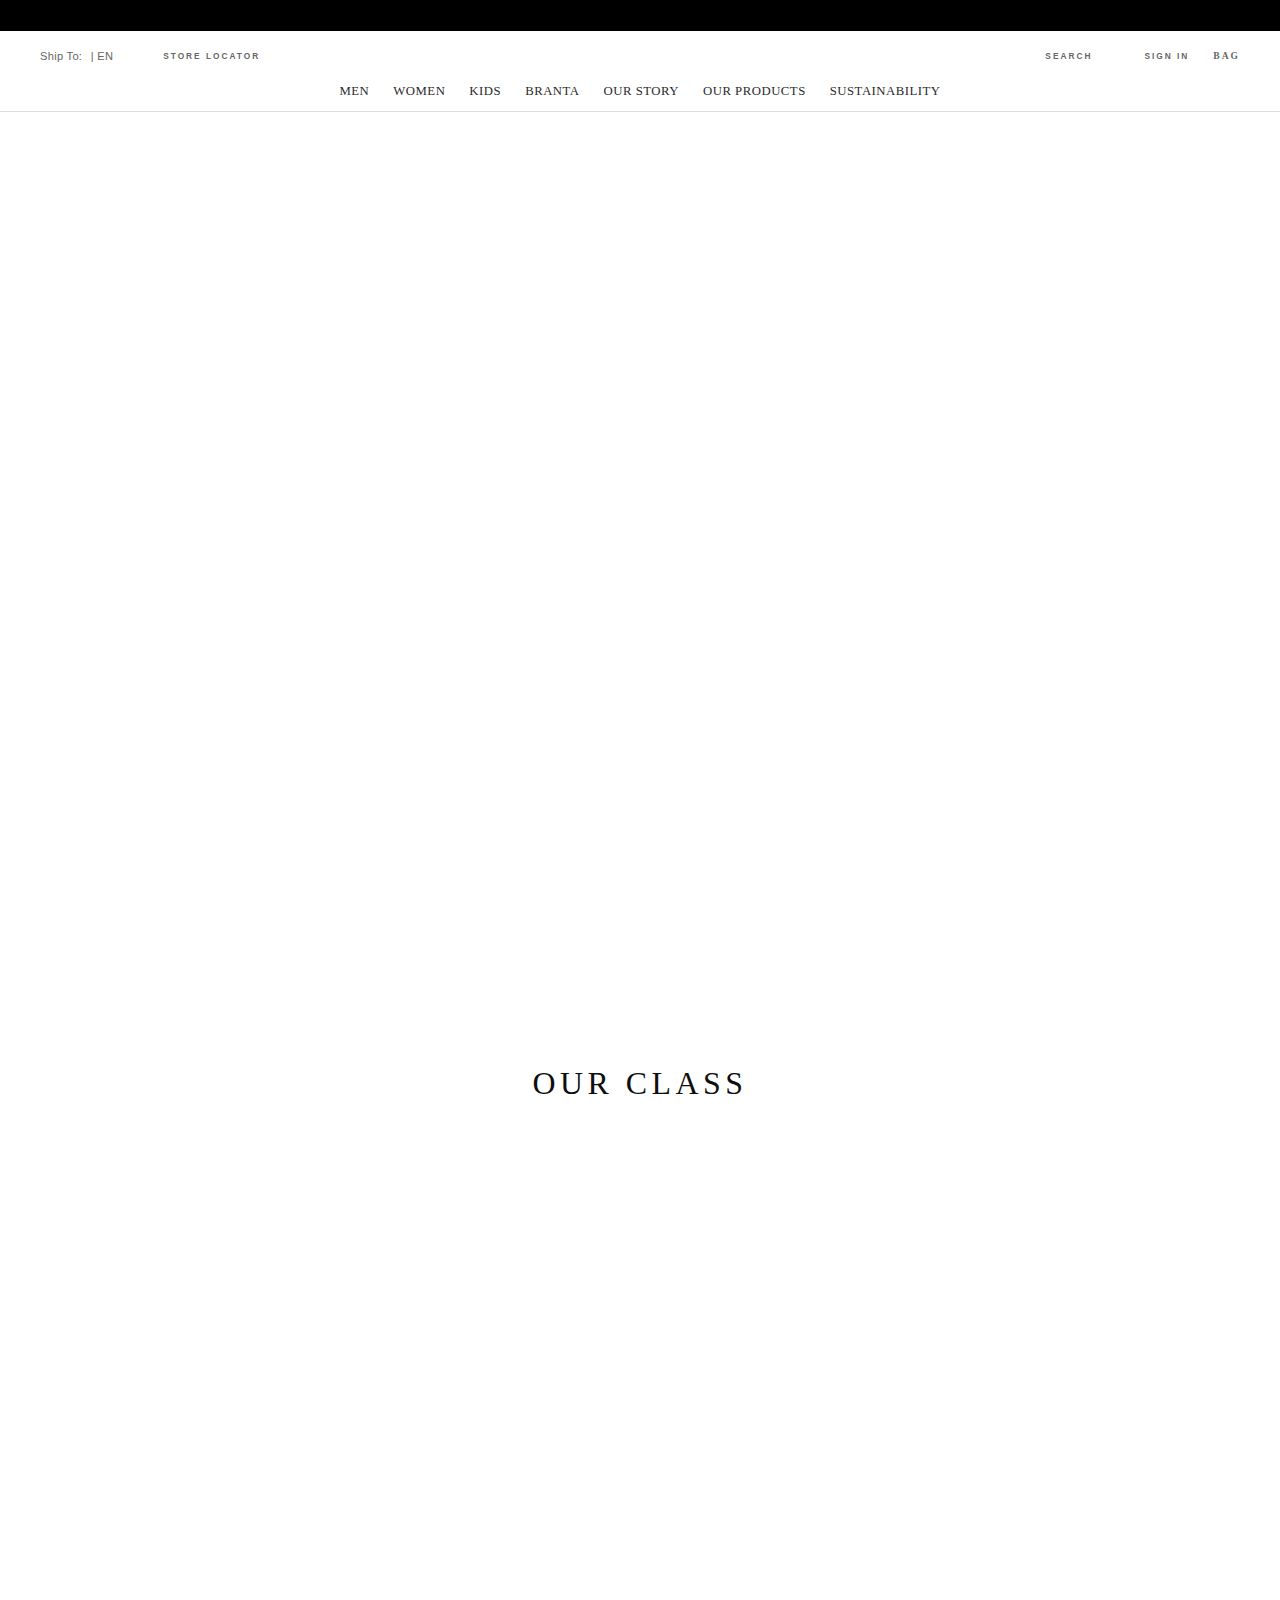
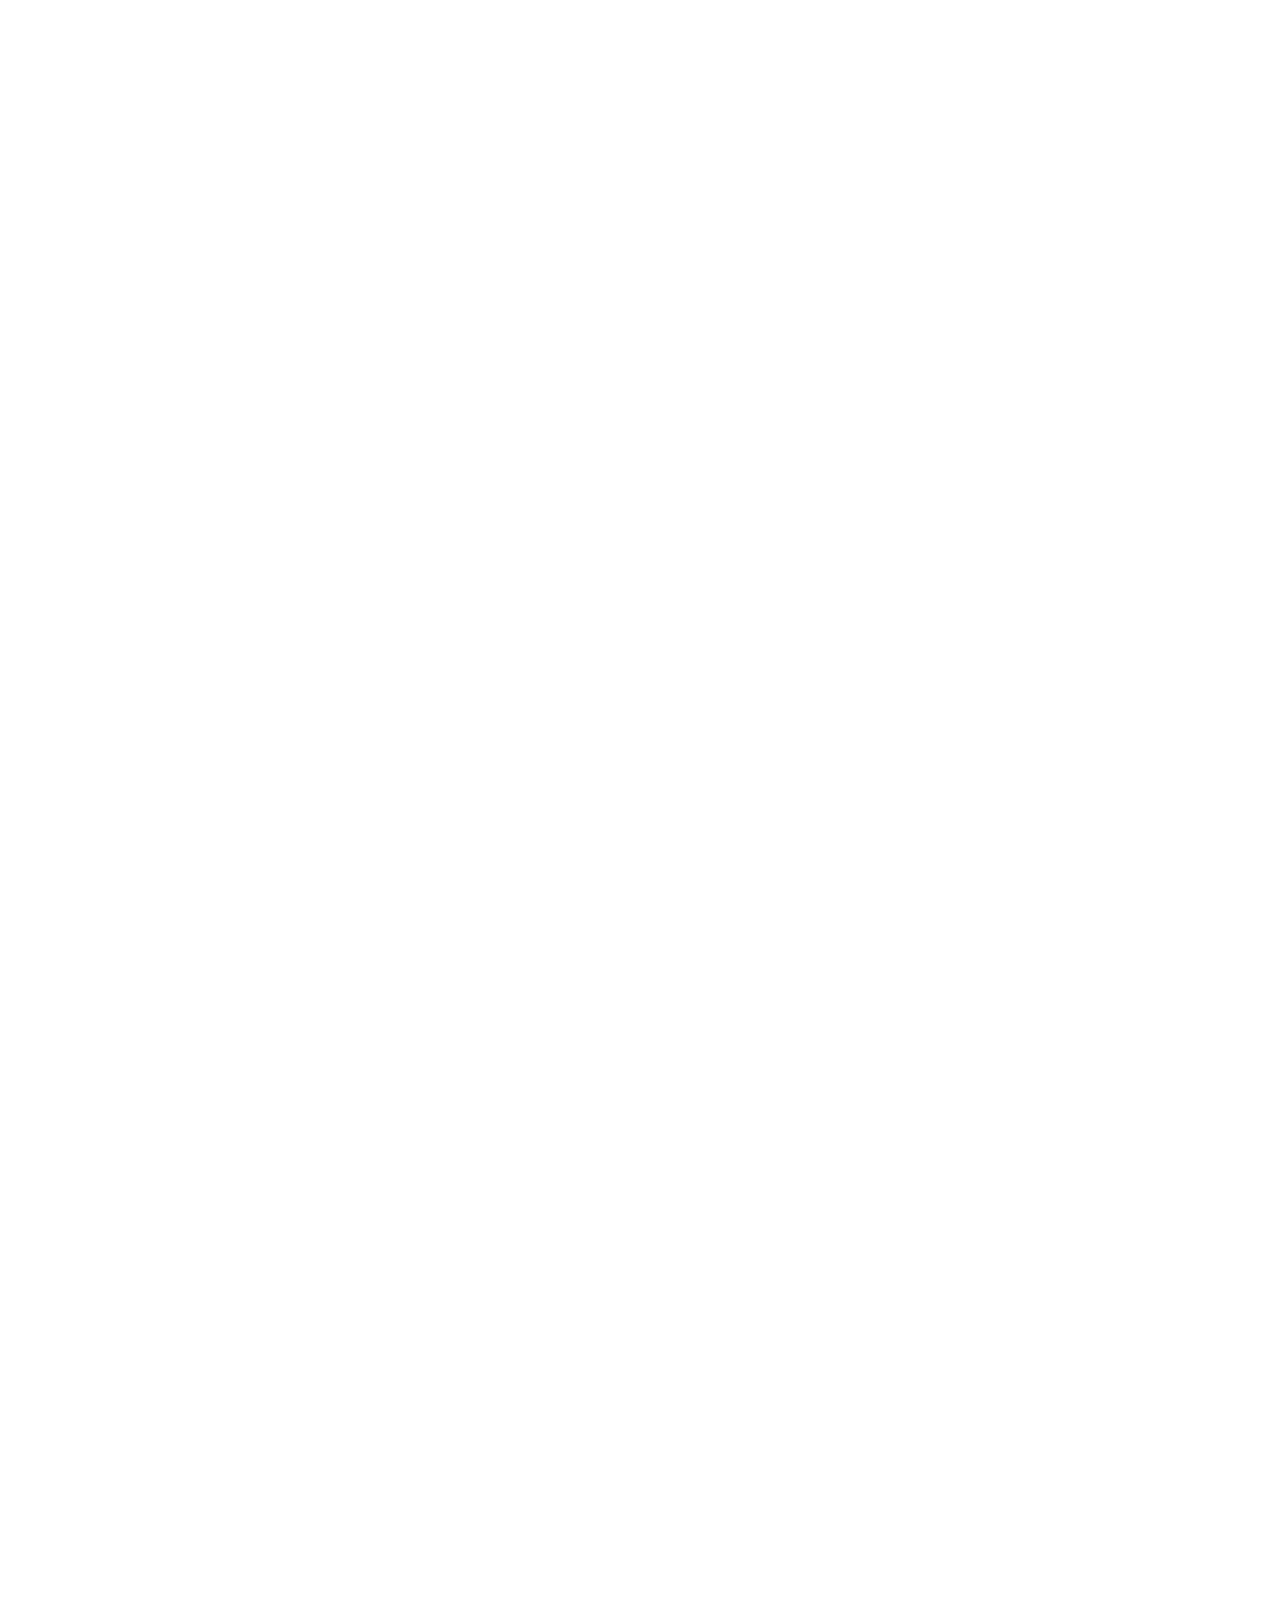
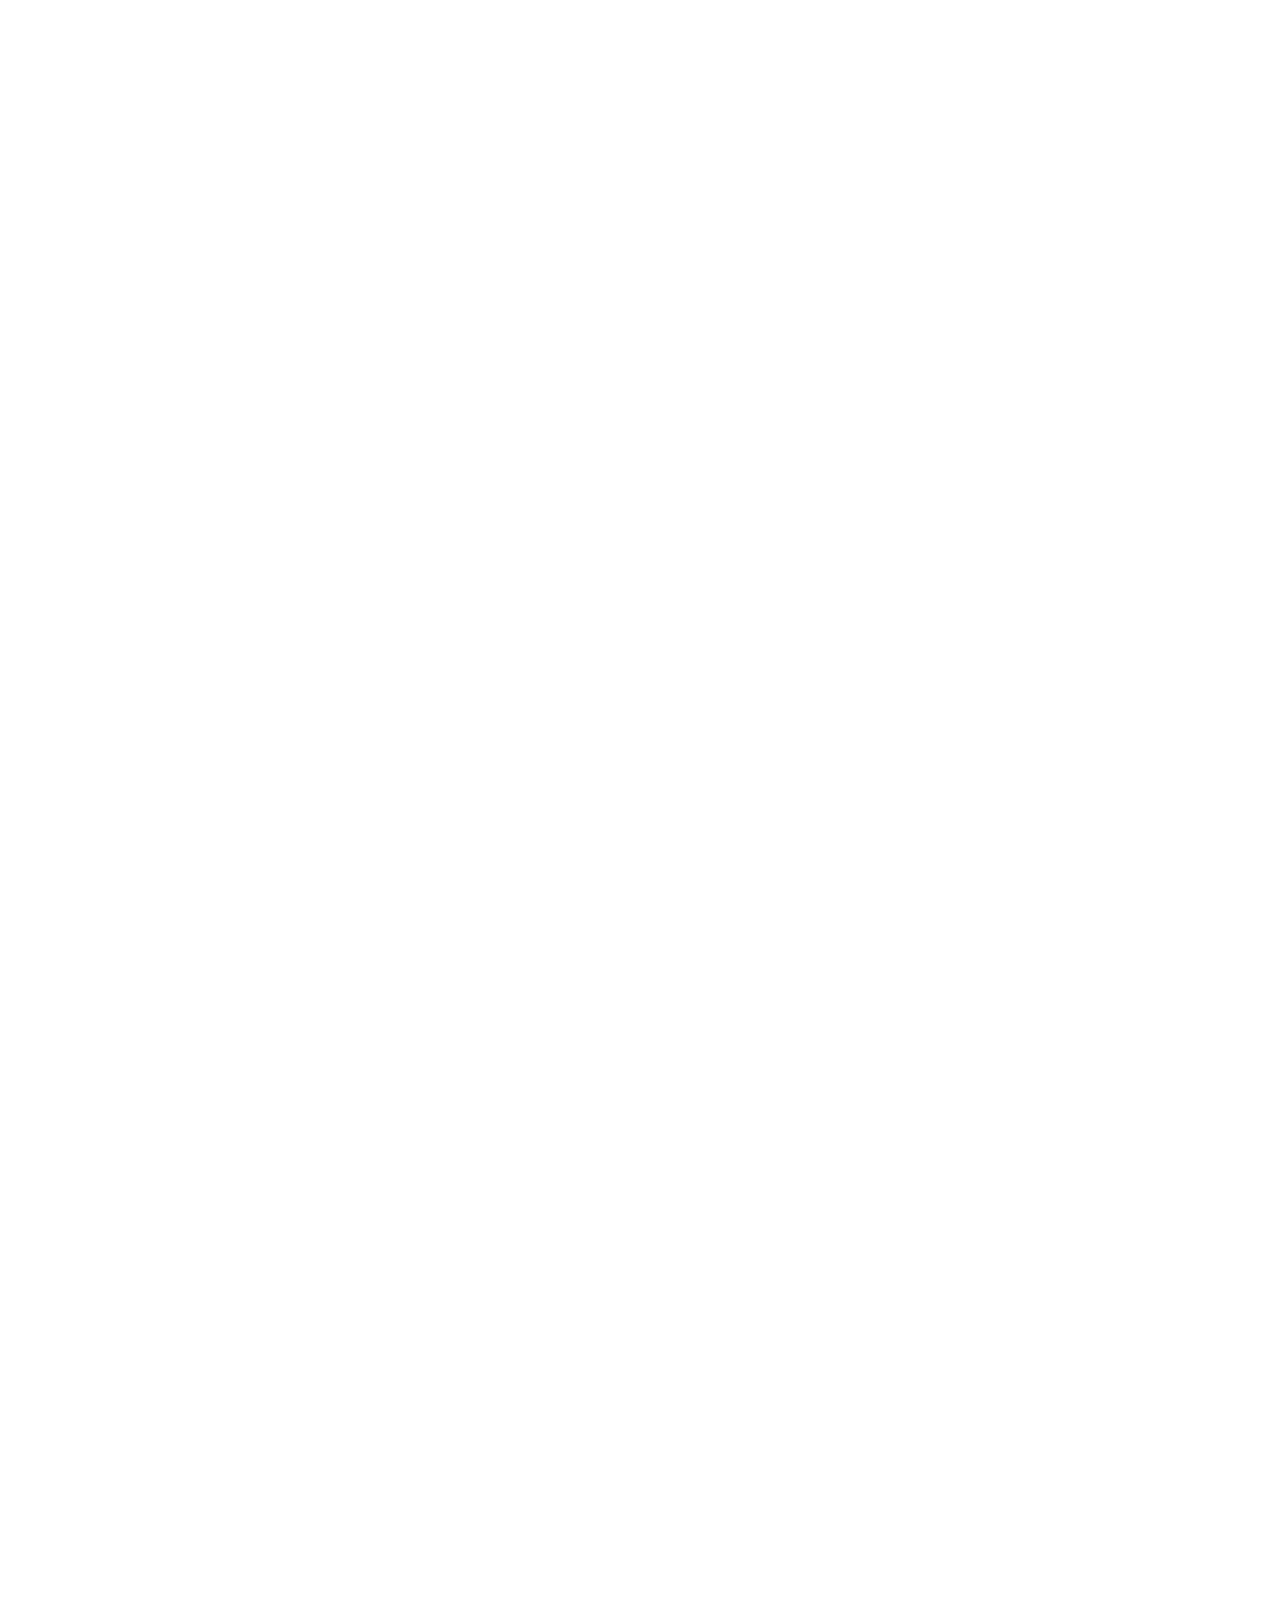
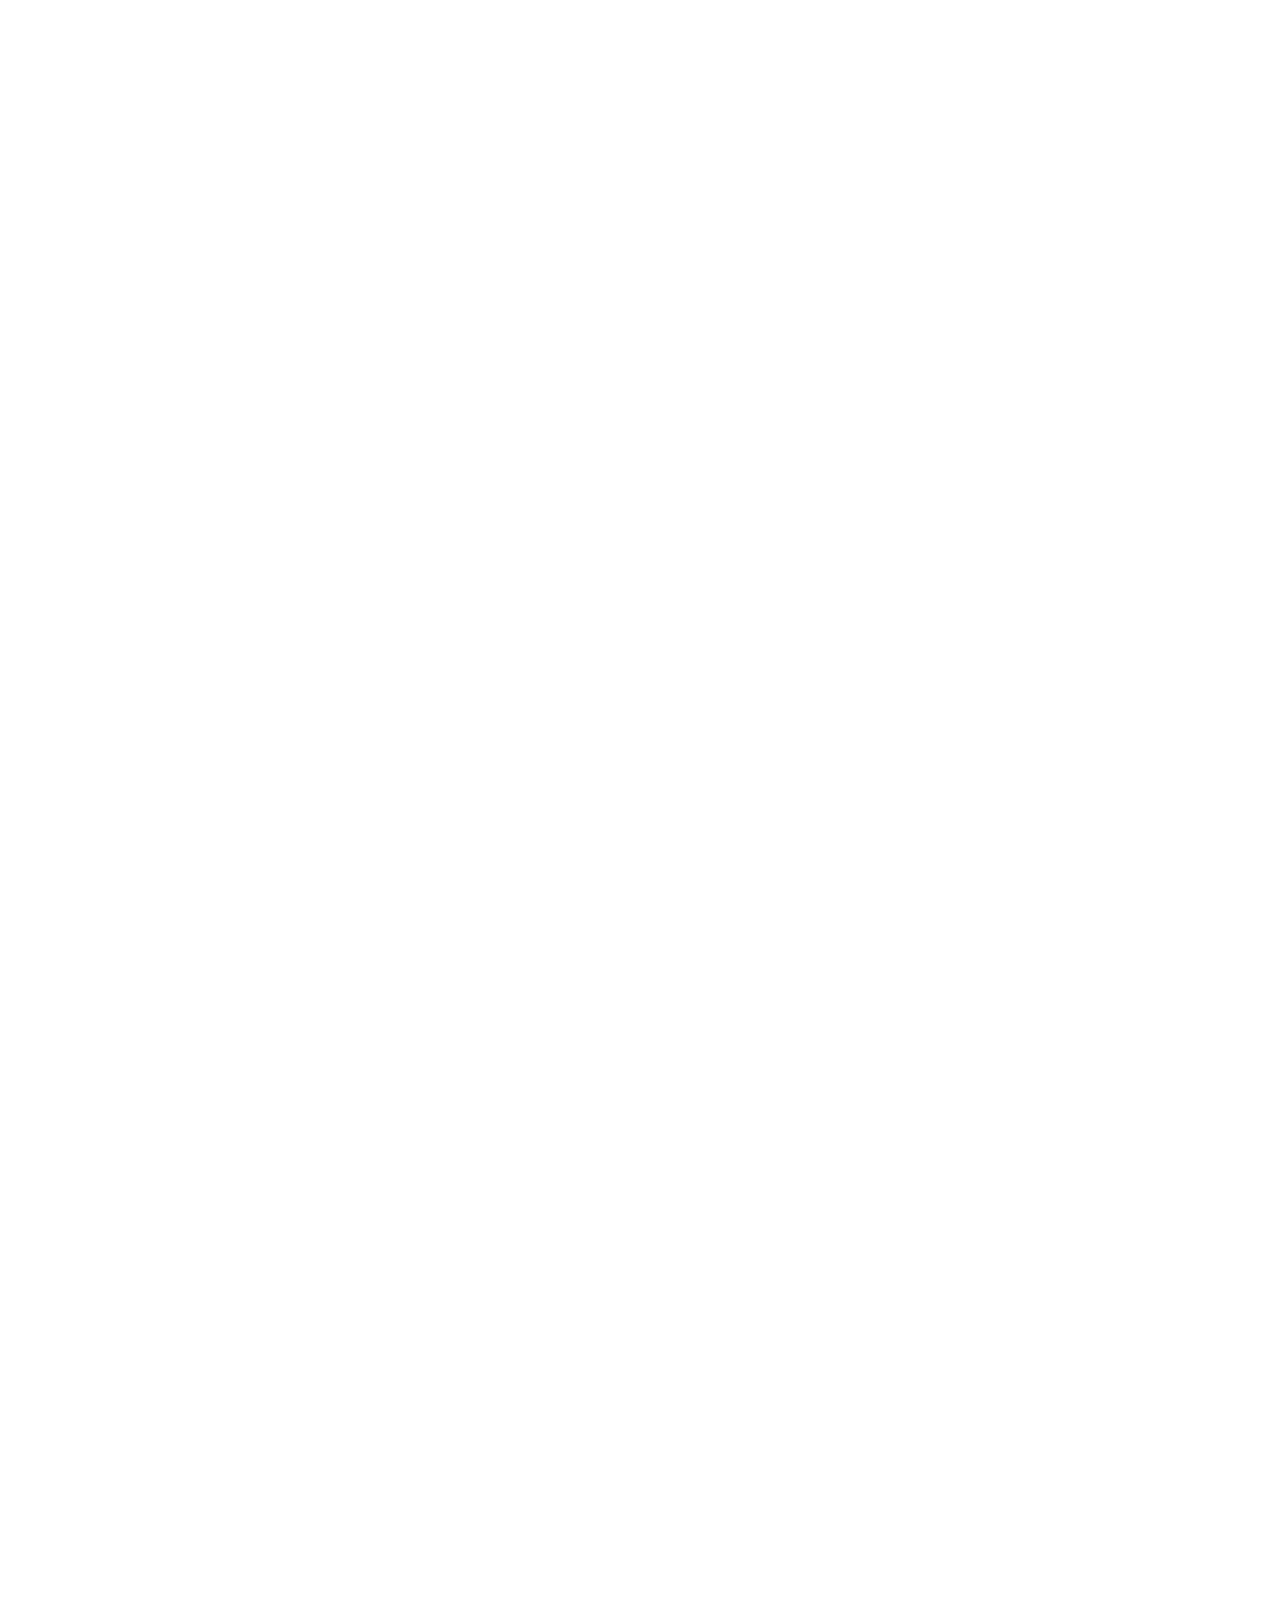
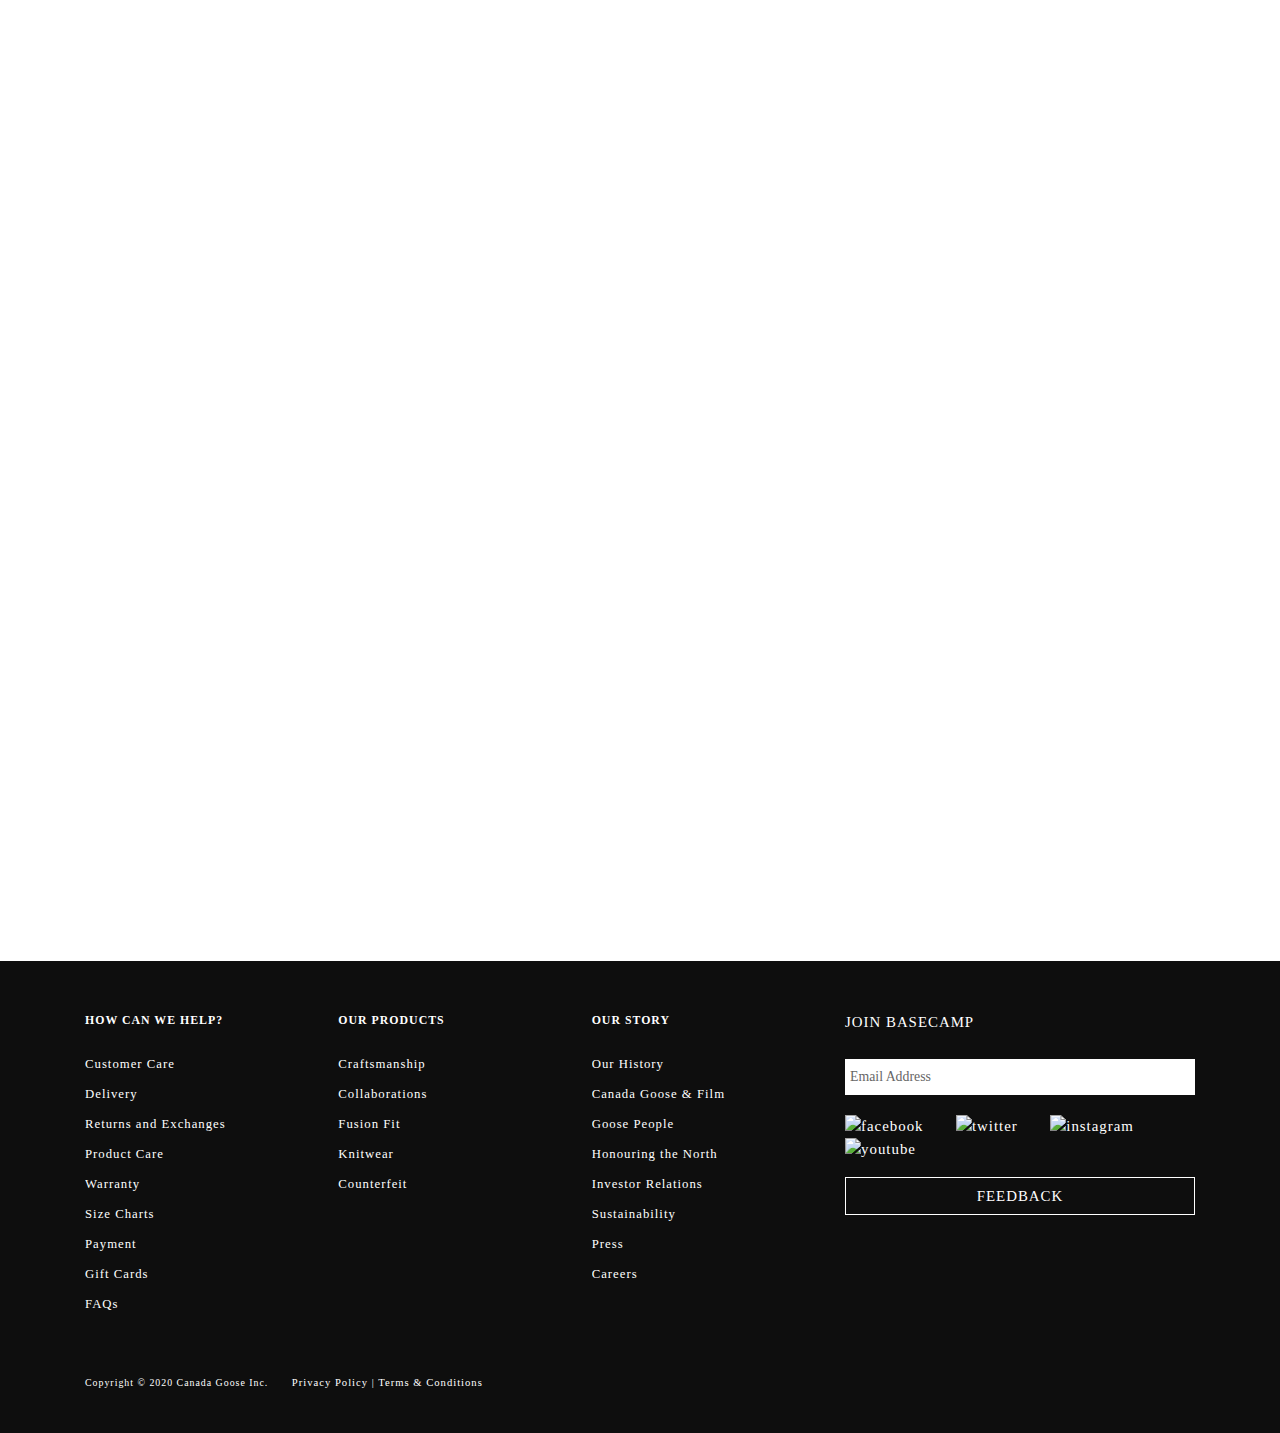
==== commit 0bb356df: "Update index.html" ====
--- a/index.html
+++ b/index.html
@@ -6282,7 +6282,7 @@
 
     <section class="past-collabs pb-5">
         <div class="container text-center pb-5">
-            <h2 class="py-5">OUR COLLABORATIONS</h2>
+            <h2 class="py-5">OUR CLASS</h2>
             <div class="row justify-content-center">
 
                 <!-- 1st ROW / Single vs Double tile -->
@@ -6291,9 +6291,9 @@
                 -->
 
                 <div class="col-10 col-lg-5 two-wide p-0 tile lazyload bg-responsive" data-sizes="auto" data-bgset="
-                https://images.canadagoose.com/c_scale,f_auto,q_auto:best/cg-global/pages/collaborations/img/inactive-want-lg.jpg
+                https://www.google.com/url?sa=i&url=https%3A%2F%2Ftwitter.com%2Fbuddima_d&psig=AOvVaw0BsWR4-LQ390QPekb-W0EM&ust=1601083531741000&source=images&cd=vfe&ved=0CAIQjRxqFwoTCPi8mY2Tg-wCFQAAAAAdAAAAABAD
  [(min-width: 992px)] |
-                https://images.canadagoose.com/c_scale,f_auto,q_auto:best/cg-global/pages/collaborations/img/inactive-want-sm.jpg
+                https://www.google.com/url?sa=i&url=https%3A%2F%2Ftwitter.com%2Fbuddima_d&psig=AOvVaw0BsWR4-LQ390QPekb-W0EM&ust=1601083531741000&source=images&cd=vfe&ved=0CAIQjRxqFwoTCPi8mY2Tg-wCFQAAAAAdAAAAABAD
 ">
                     <a href="https://www.canadagoose.com/ca/en/collaboration-want-les-essentiels-2020.html" title="Canada Goose x WANT">
                         <div class="row h-100 justify-content-center ">
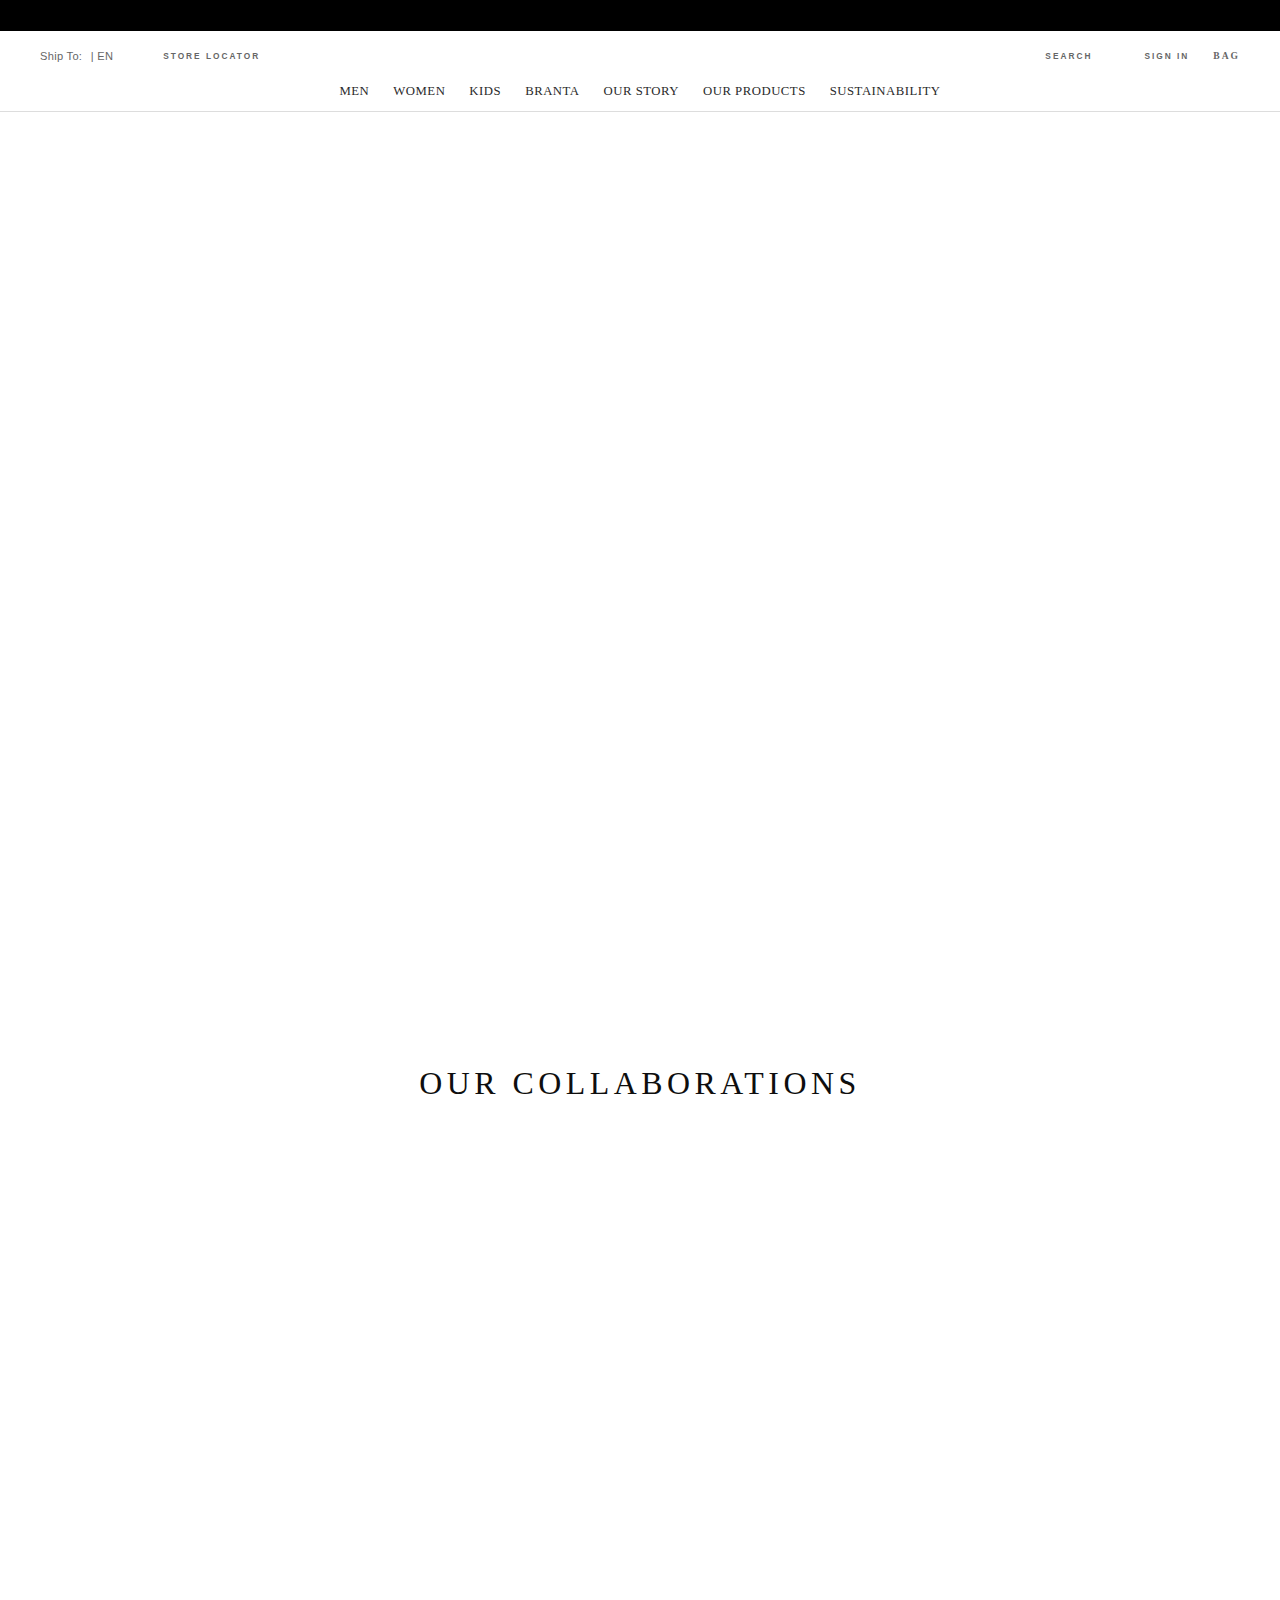
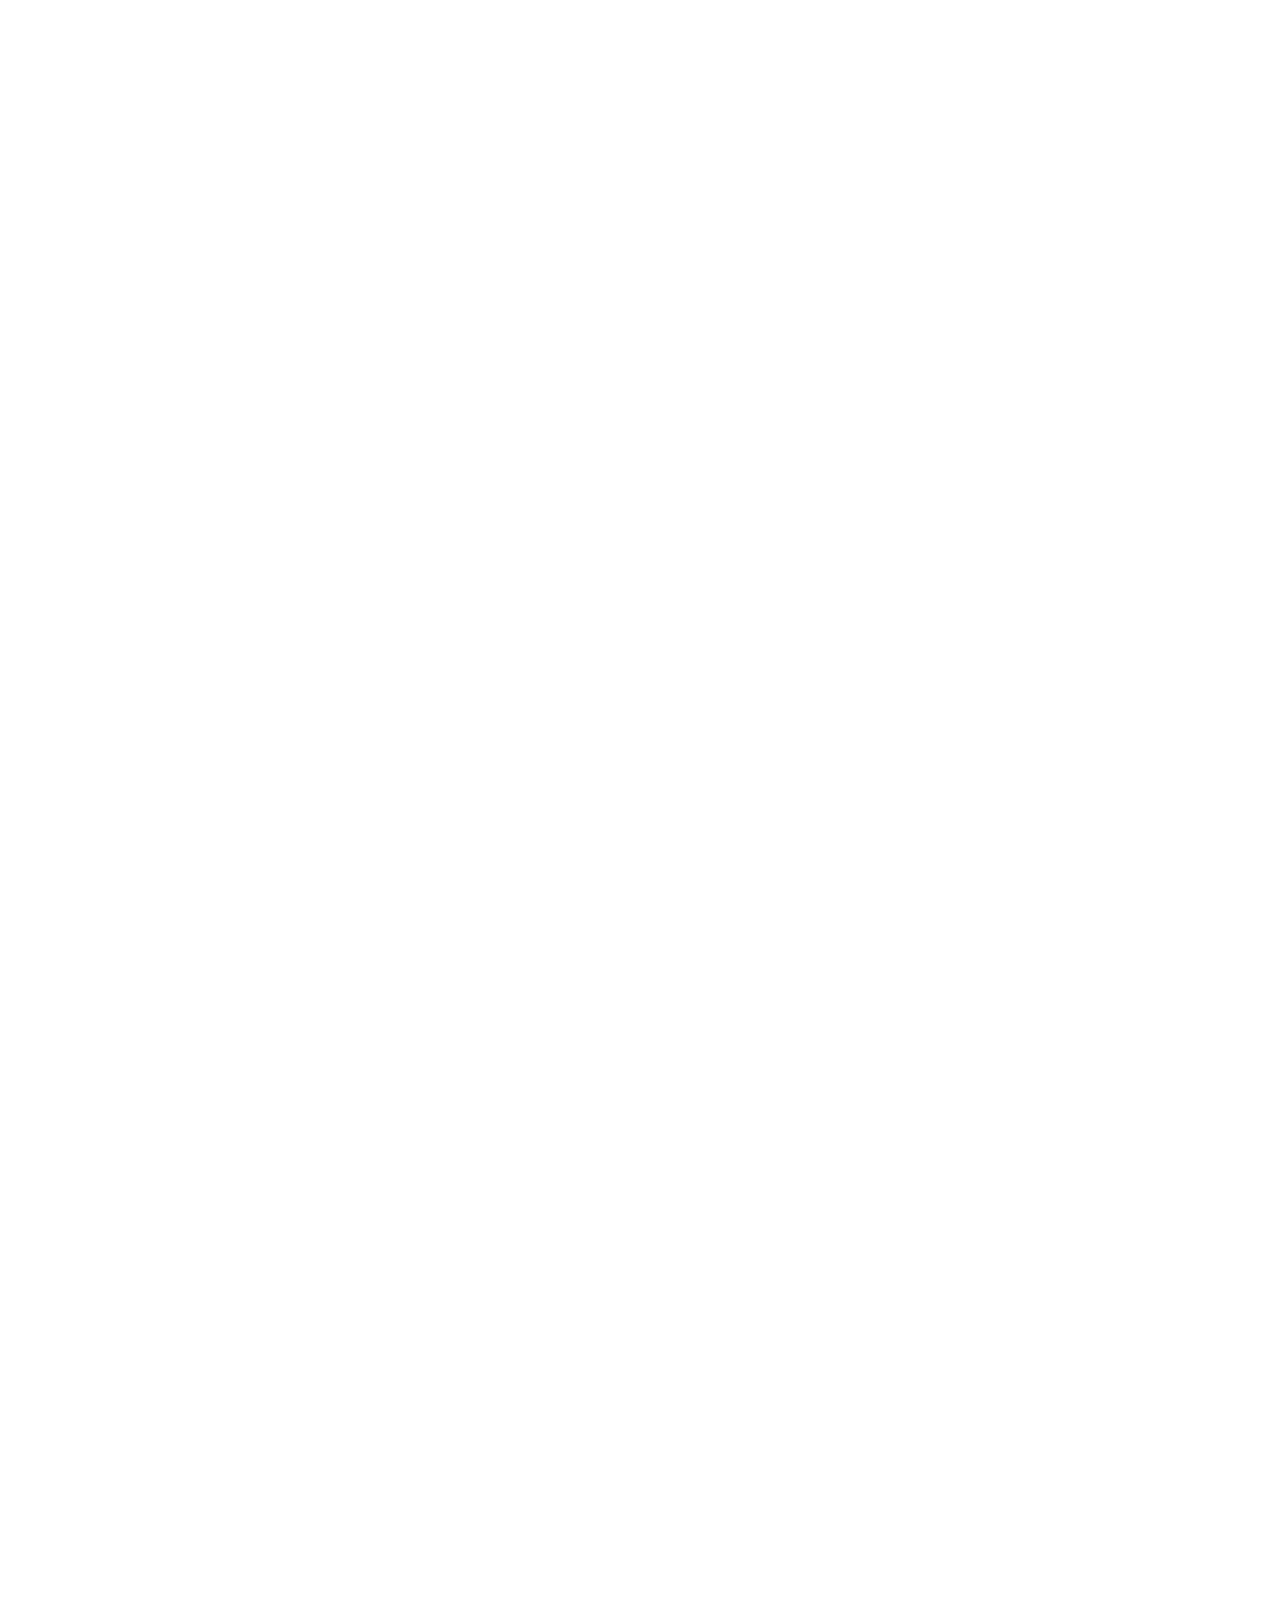
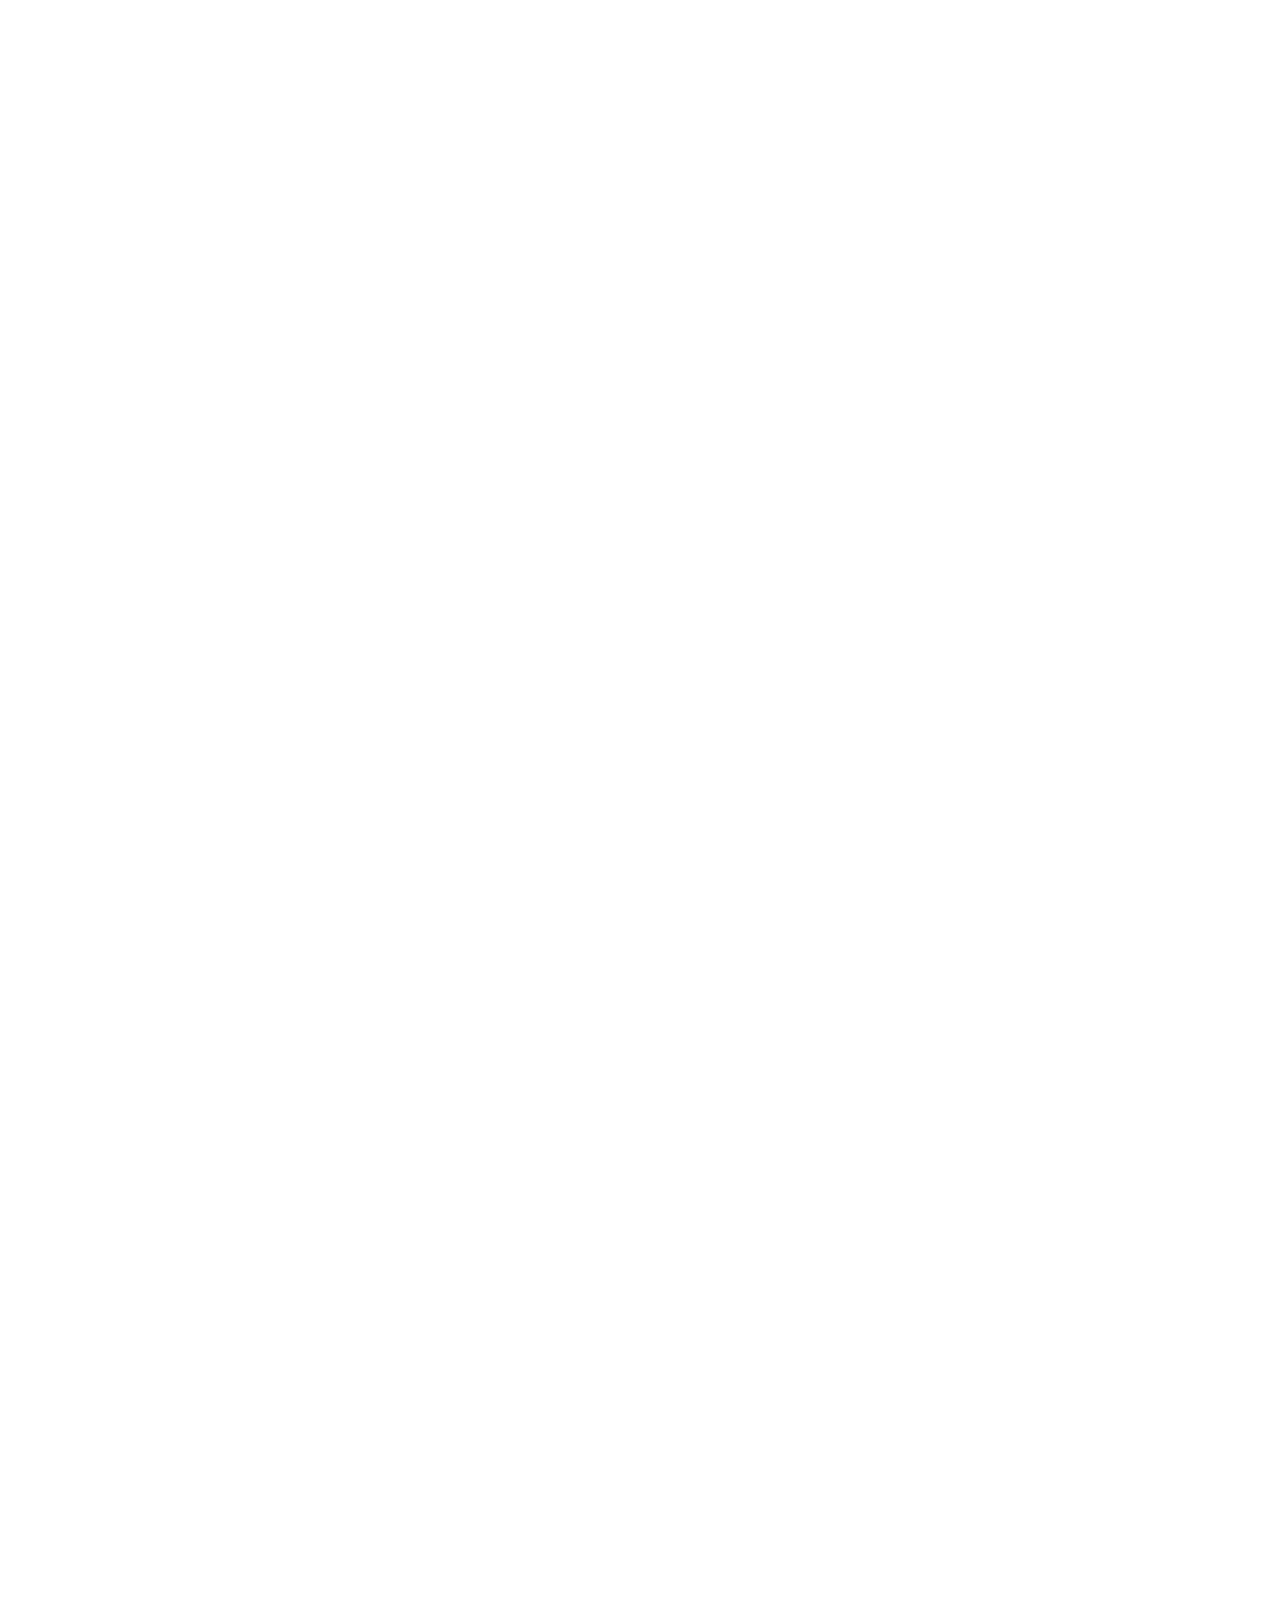
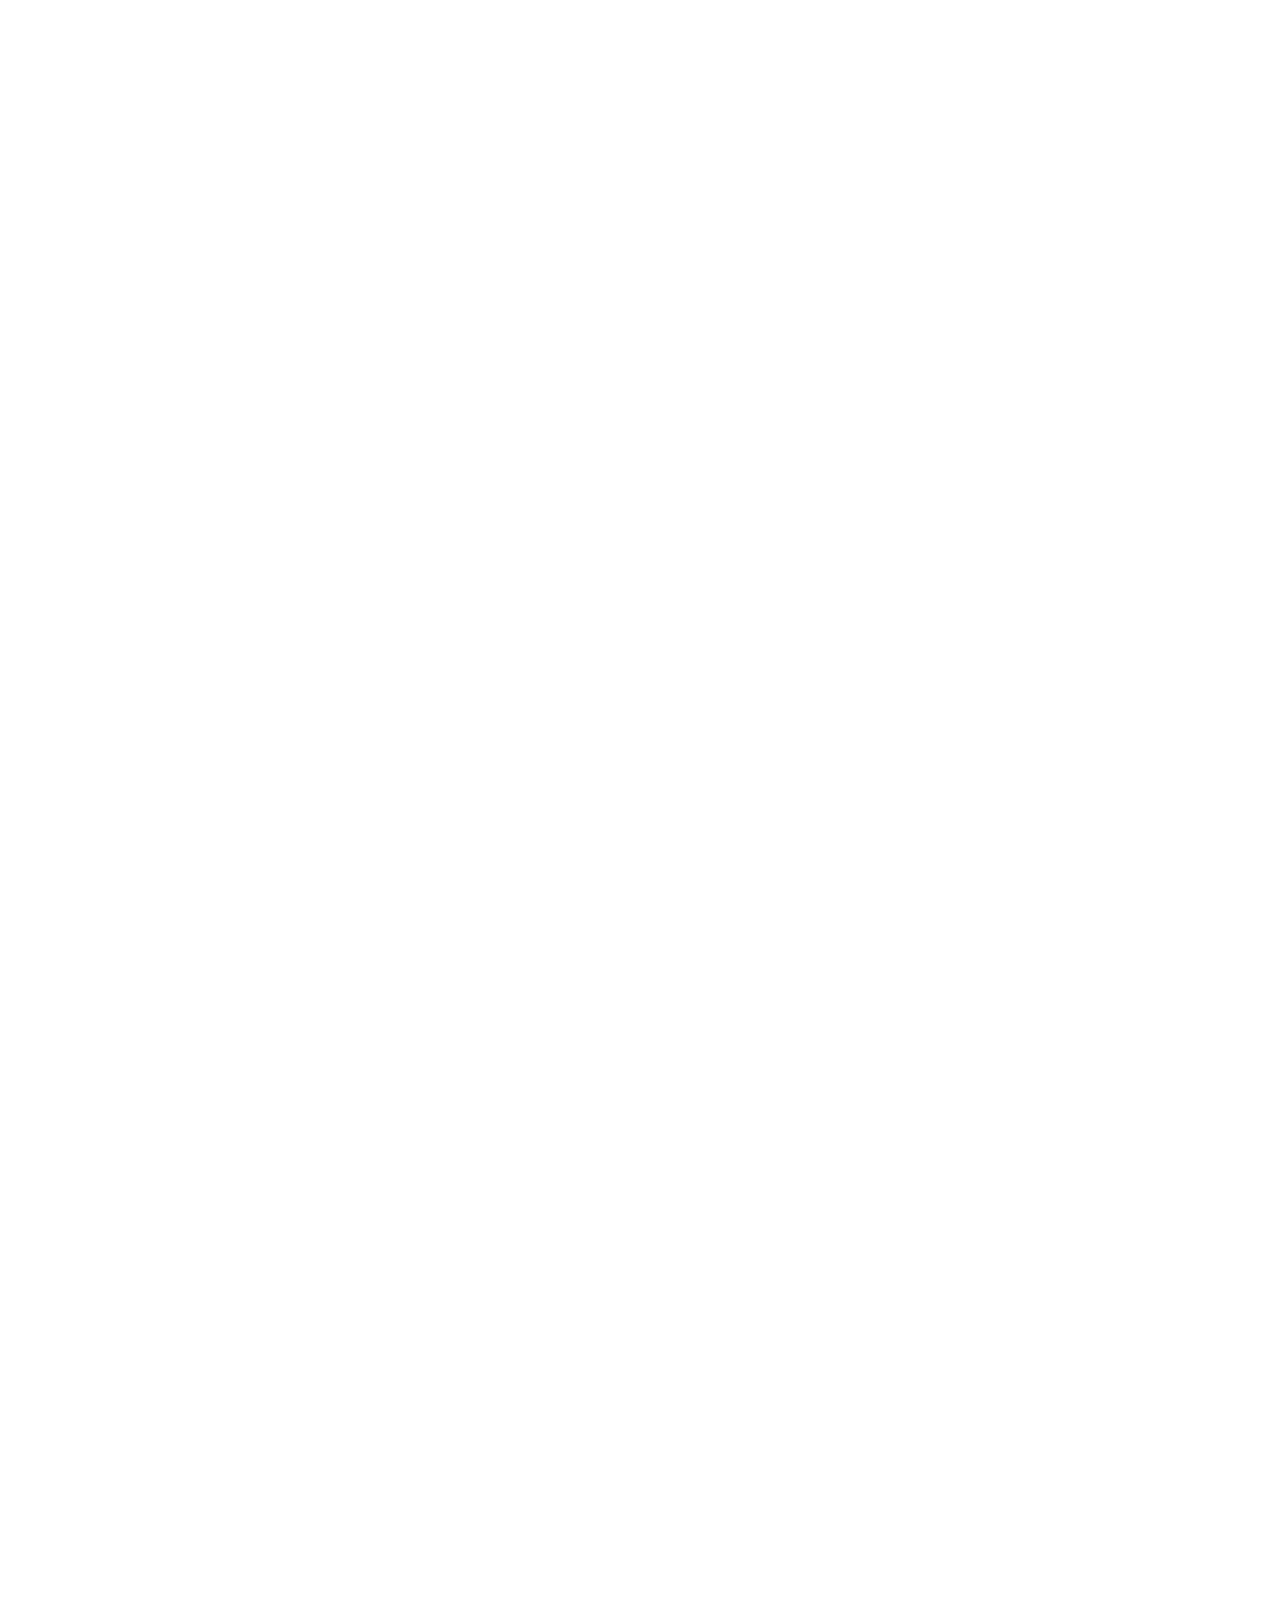
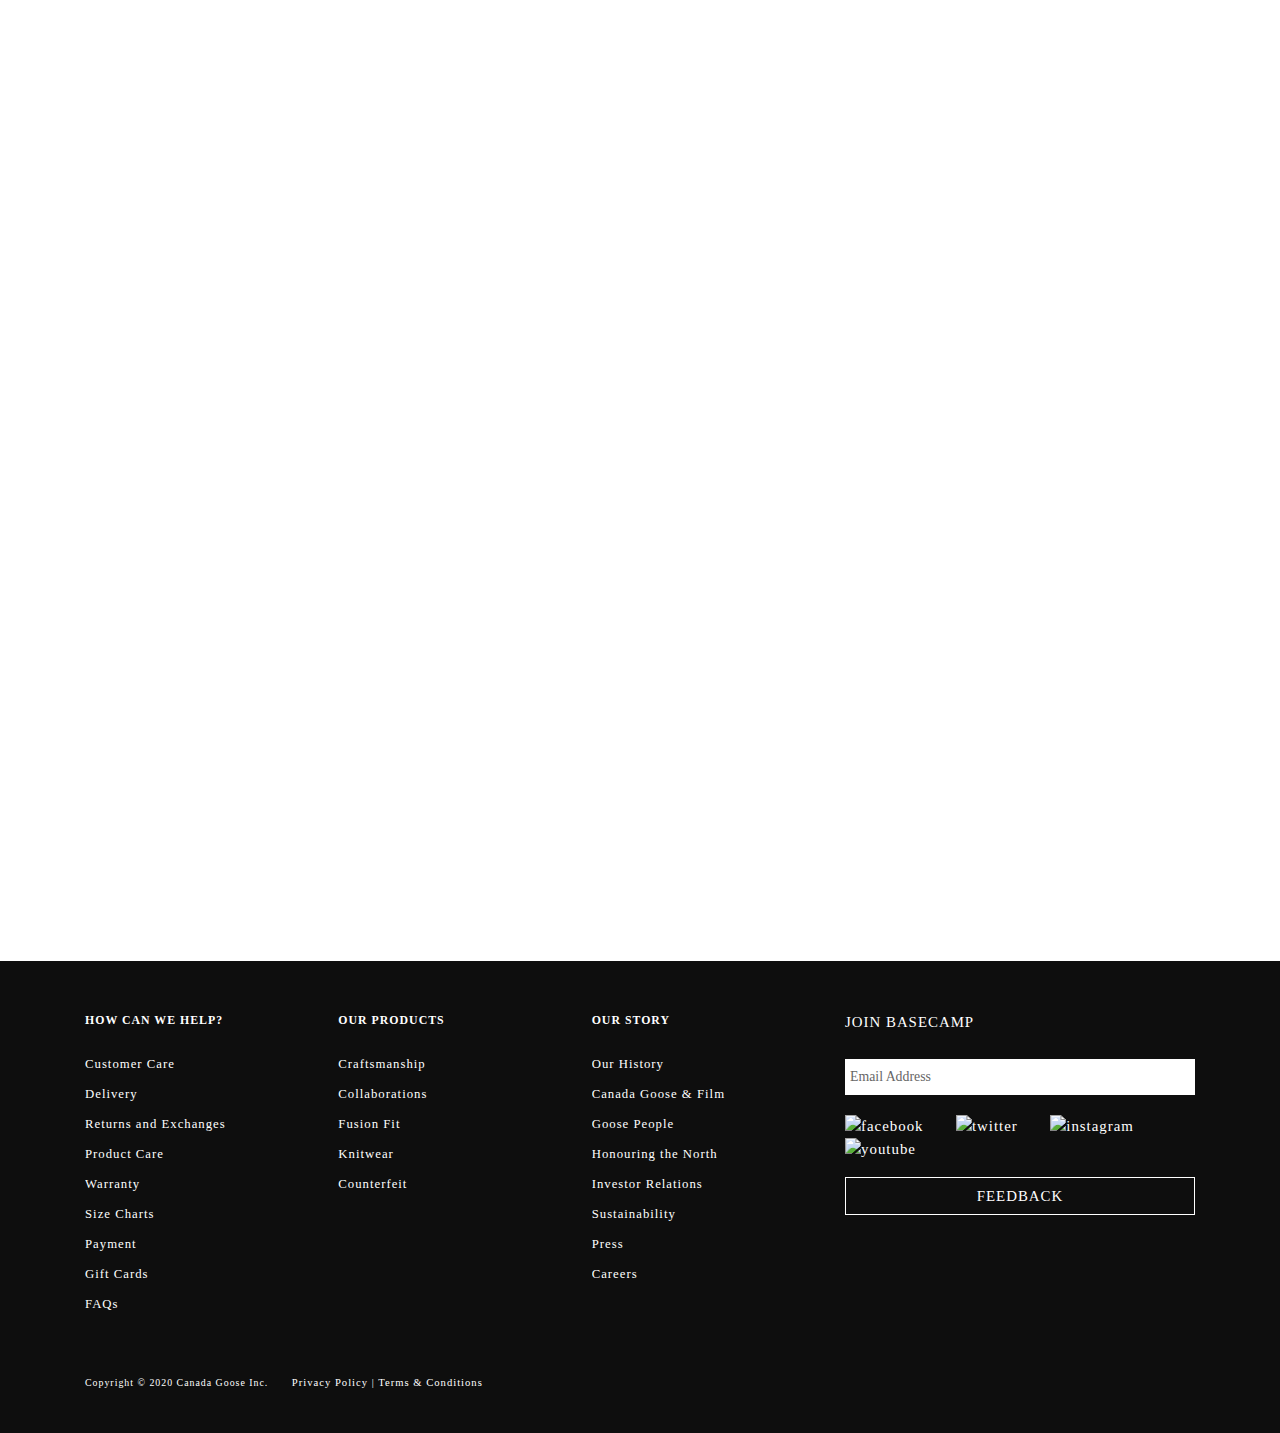
==== commit ec8e9fa3: "Add files via upload" ====
--- a/index.html
+++ b/index.html
@@ -6264,8 +6264,7 @@
                         <div class="col-11 col-md-12 mx-auto">
                             <img class="img-fluid py-4 pb-md-4" src="https://images.canadagoose.com/c_scale,f_auto,q_auto:best/v2/cg-global/pages/collaborations/img/the-drop-logo-lockup.png
 " alt="the drop">
-                        </div>
-                    </div>
+                    
                     <div class="marquee">
                         <div class="track">
                             <p>Be the first to see what’s igniting this season. Join Basecamp today. Be the first to see what’s igniting this season. Join Basecamp today. Be the first to see what’s igniting this season. Join Basecamp today. Be the first to see what’s igniting this season. Join Basecamp today.</p>
@@ -6282,7 +6281,7 @@
 
     <section class="past-collabs pb-5">
         <div class="container text-center pb-5">
-            <h2 class="py-5">OUR CLASS</h2>
+            <h2 class="py-5">OUR COLLABORATIONS</h2>
             <div class="row justify-content-center">
 
                 <!-- 1st ROW / Single vs Double tile -->
@@ -6291,9 +6290,9 @@
                 -->
 
                 <div class="col-10 col-lg-5 two-wide p-0 tile lazyload bg-responsive" data-sizes="auto" data-bgset="
-                https://www.google.com/url?sa=i&url=https%3A%2F%2Ftwitter.com%2Fbuddima_d&psig=AOvVaw0BsWR4-LQ390QPekb-W0EM&ust=1601083531741000&source=images&cd=vfe&ved=0CAIQjRxqFwoTCPi8mY2Tg-wCFQAAAAAdAAAAABAD
+                https://github.com/Buddimatd/SwissGoosy/blob/master/Swissimage.jpg?raw=true
  [(min-width: 992px)] |
-                https://www.google.com/url?sa=i&url=https%3A%2F%2Ftwitter.com%2Fbuddima_d&psig=AOvVaw0BsWR4-LQ390QPekb-W0EM&ust=1601083531741000&source=images&cd=vfe&ved=0CAIQjRxqFwoTCPi8mY2Tg-wCFQAAAAAdAAAAABAD
+ https://github.com/Buddimatd/SwissGoosy/blob/master/Swissimage.jpg?raw=true
 ">
                     <a href="https://www.canadagoose.com/ca/en/collaboration-want-les-essentiels-2020.html" title="Canada Goose x WANT">
                         <div class="row h-100 justify-content-center ">
@@ -6301,7 +6300,7 @@
                             <!-- #if collaboration logo is stacked vertically then set class to vertical-logo. #if horizontal then leave class blank; -->
 
                             <div class="col-10 logo vertical-logo align-self-center">
-                                <img src="https://images.canadagoose.com/cg-global/pages/collaborations/img/CG19_CG_WANT_Lockup_White.png
+                                <img src="https://github.com/Buddimatd/SwissGoosy/blob/master/CG%20swiss%20logo3.png?raw=true
 " alt="Canada Goose x WANT">
                             </div>
                         </div>
